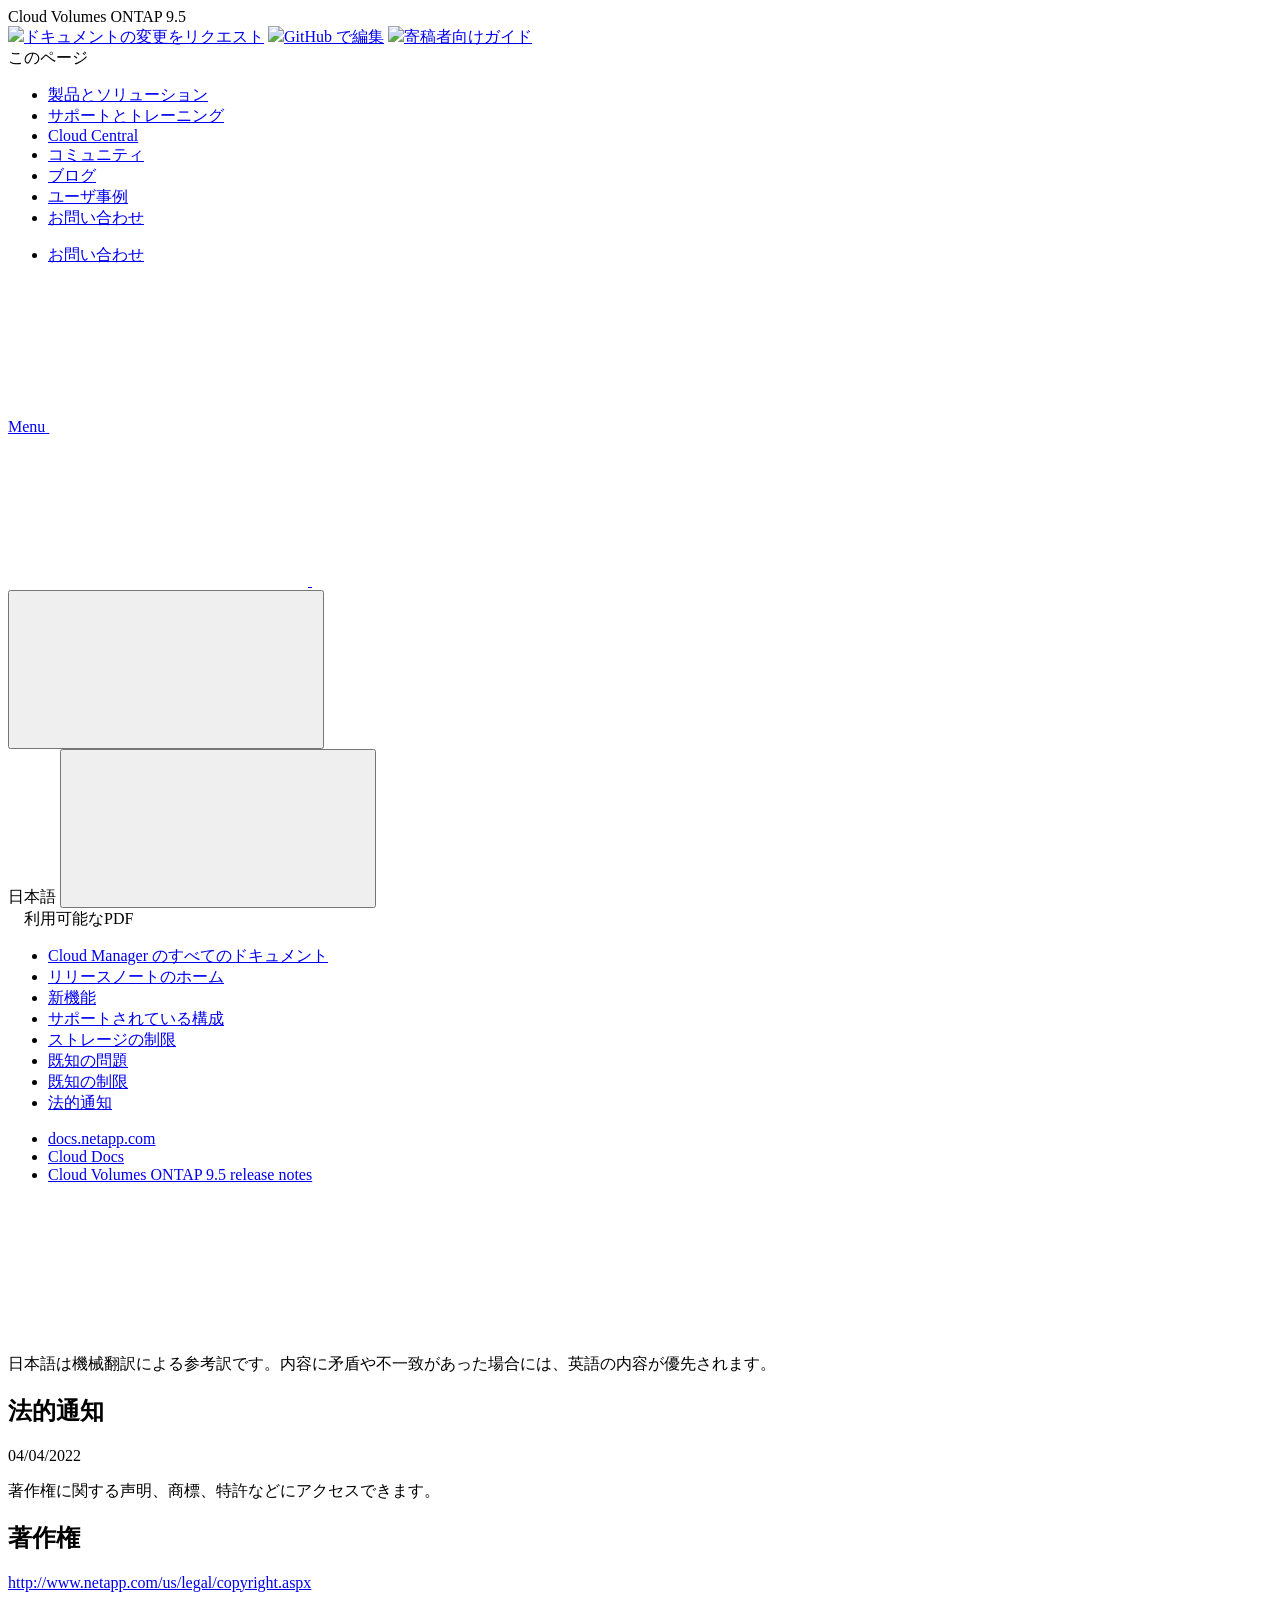
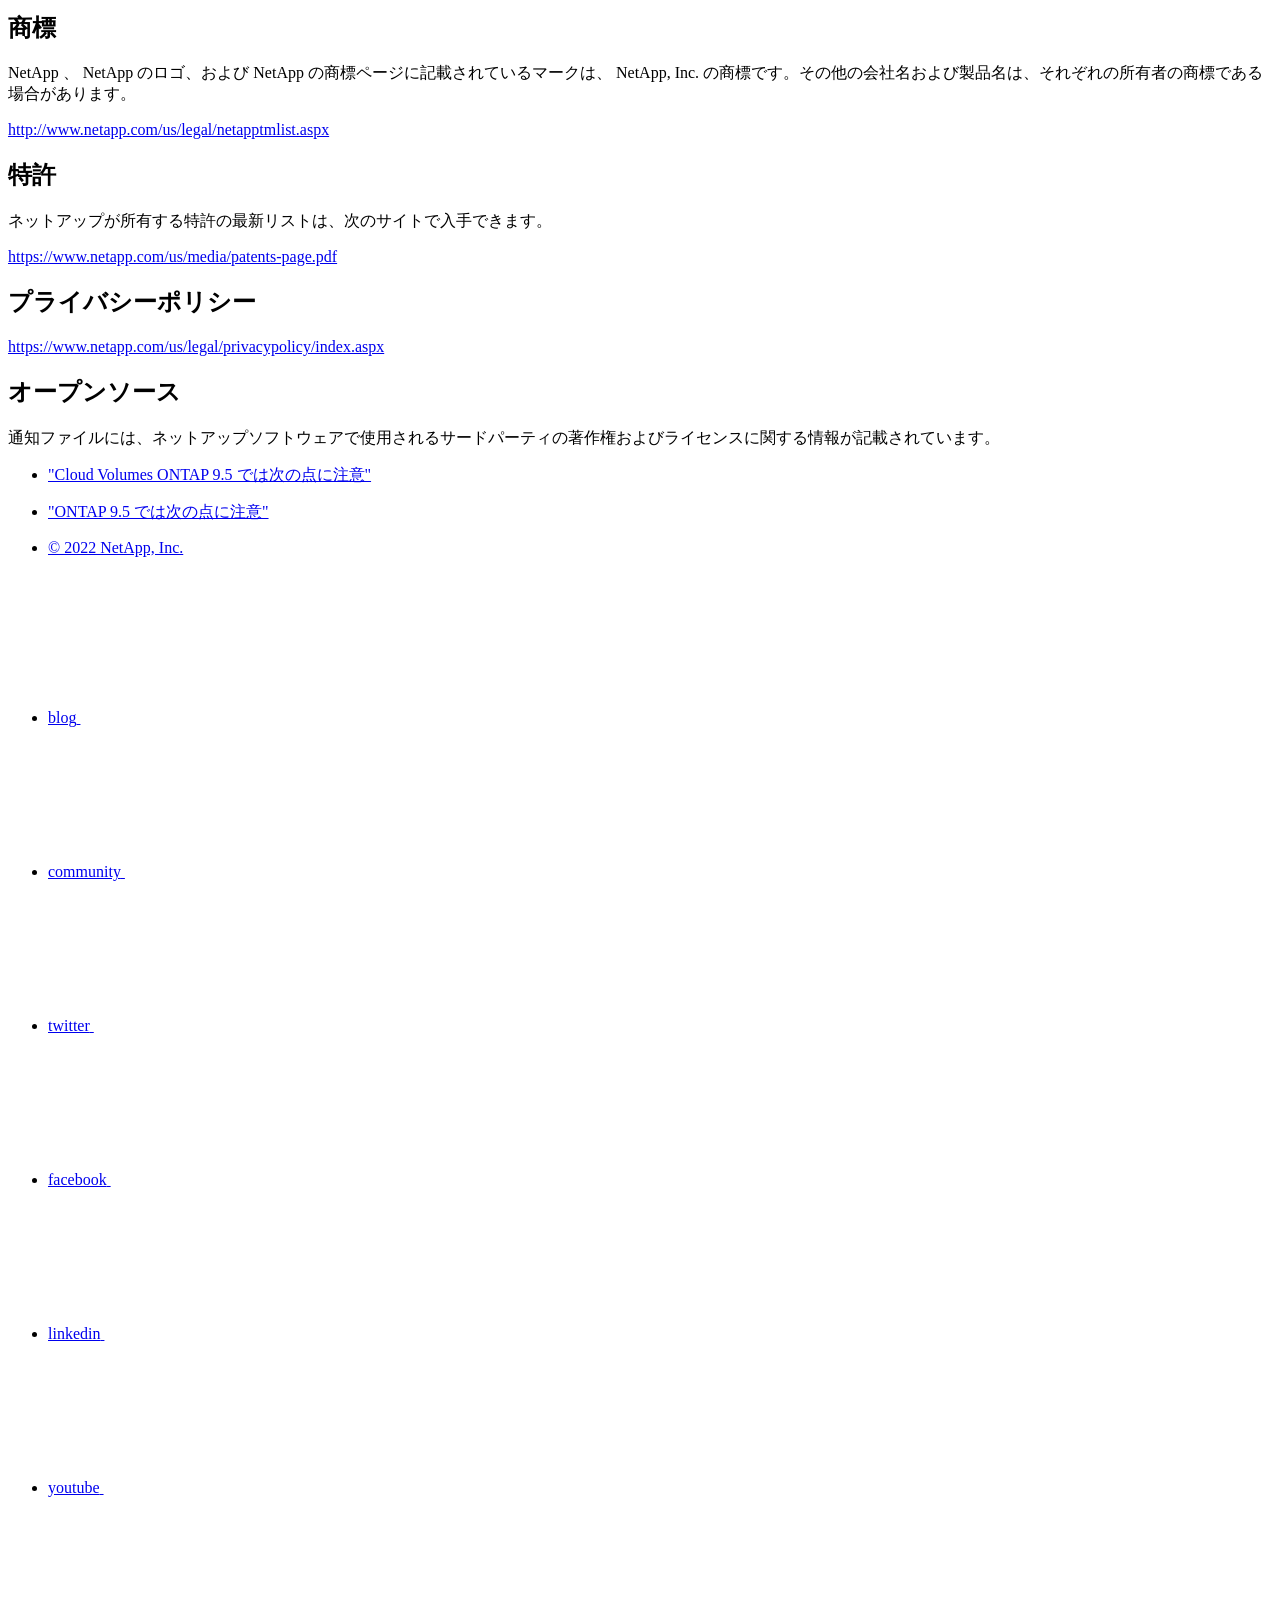
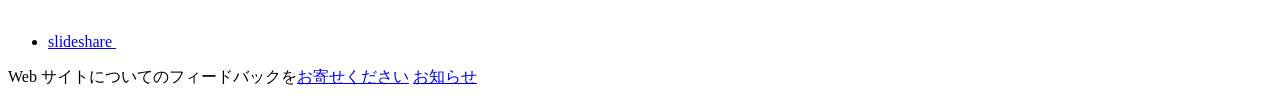
==== legal-notices.html @ 0a70a659 "Deploying to gh-pages from  @ 8de5ab2df978aa7124eedd43814b34535f7b86a1 🚀" ====
<!DOCTYPE html>
<html lang="ja">
  <head class="at-element-marker">
  <title>法的通知 | NetApp Documentation</title>
  <meta charset="utf-8">
  <meta http-equiv="x-ua-compatible" content="ie=edge,chrome=1">
  <meta http-equiv="language" content="en">
  <meta name="viewport" content="width=device-width, initial-scale=1">
  <meta property="og:title" content="法的通知 | NetApp Documentation" />
	<meta property="og:type" content="website" />
	<meta property="og:url" content="https://docs.netapp.com/ja-jp/cloud-volumes-ontap-95-relnotes/legal-notices.html" />
	<meta property="og:description" content="著作権に関する声明、商標、特許などにアクセスできます。" />
  <meta property="og:image" content="https://docs.netapp.com/ja-jp/cloud-volumes-ontap-95-relnotes/images/logo-tophat-social.png" />
  <meta property="og:image:alt" content="NetApp Logo" />
  <meta name="format-detection" content="telephone=no">
  <meta http-equiv="Content-Type" content="text/html; charset=utf-8">
  <meta http-equiv="encoding" content="utf-8">
  <meta http-equiv="nss-type" content="Product Documentation"/>
  <meta http-equiv="nss-subtype" content="User Guide"/><meta name="description" content="著作権に関する声明、商標、特許などにアクセスできます。">
  <meta name="keywords" content=" copyrights, notice, trademarks, patents, privacy, open source"><!-- Icons -->
  <link rel="icon" href="/ja-jp/cloud-volumes-ontap-95-relnotes/images/favicon.ico" type="image/x-icon">

  <!-- RSS Feed --><link rel="alternate" type="application/rss+xml" title="NetApp Documentation" href="/ja-jp/cloud-volumes-ontap-95-relnotes/feed.xml"><!-- CSS Definitions: NetApp CSS should be defined after generic css -->

  <!-- Elastic Search -->
  <link rel="stylesheet" href="//cdn.jsdelivr.net/searchkit/0.10.0/theme.css">

  <!-- Controls AsciiDoctor Admonition Blocks -->
  <link rel="stylesheet" type="text/css" href="/ja-jp/cloud-volumes-ontap-95-relnotes/css/font-awesome.min.css">

  <!-- Controls the shadow effect for search dropdown menu -->
  <link rel="stylesheet" href="/ja-jp/cloud-volumes-ontap-95-relnotes/css/boxshadowproperties.css">

  <!-- NetApp CSS controls the technical content -->
  <link rel="stylesheet" type="text/css" href="/ja-jp/cloud-volumes-ontap-95-relnotes/css/netapp.css">

  <!-- WWW CSS Content -->
  <link rel="stylesheet" type="text/css" href="/ja-jp/cloud-volumes-ontap-95-relnotes/css/www-luci-dotcom.min.css">
  <link rel="stylesheet" type="text/css" href="/ja-jp/cloud-volumes-ontap-95-relnotes/css/www-netapp-dotcom.css">
  <link rel="stylesheet" href="/ja-jp/cloud-volumes-ontap-95-relnotes/css/www-netapp-library-critical.min.css" media="all" >
  <link rel="stylesheet" href="/ja-jp/cloud-volumes-ontap-95-relnotes/css/www-netapp-library-non-critical.min.css" as="style" onload="this.onload=null;this.rel='stylesheet'">
  <link rel="stylesheet" href="/ja-jp/cloud-volumes-ontap-95-relnotes/css/www-netapp-library-global-header-footer.min.css">

  <!-- NetApp IE Customizations -->
  <link rel="stylesheet" href='/ja-jp/cloud-volumes-ontap-95-relnotes/css/na-utility.css' type='text/css'>
  <link rel="stylesheet" href='/ja-jp/cloud-volumes-ontap-95-relnotes/css/na-sidebar.css' type='text/css'>
  <link rel='stylesheet' href='/ja-jp/cloud-volumes-ontap-95-relnotes/css/clouddocs.css' type='text/css'>
  <link rel='stylesheet' href='/ja-jp/cloud-volumes-ontap-95-relnotes/css/na-pagenav.css' type='text/css'>

  
  <link rel="stylesheet" href="/ja-jp/cloud-volumes-ontap-95-relnotes/css/landing-page.css" type="text/css">
  <link rel="stylesheet" href="/ja-jp/cloud-volumes-ontap-95-relnotes/css/tabbed-blocks.css" type="text/css">
  <link rel='stylesheet' href='/ja-jp/cloud-volumes-ontap-95-relnotes/css/na-feature.css' type='text/css'><script src="https://cdnjs.cloudflare.com/ajax/libs/jquery/2.1.4/jquery.min.js"></script>
  <script src="https://cdnjs.cloudflare.com/ajax/libs/jquery-cookie/1.4.1/jquery.cookie.min.js"></script>

  <!-- Used for Product Family Page Sidebar Visibility --><link rel="stylesheet" href='/ja-jp/cloud-volumes-ontap-95-relnotes/css/product-family.css' type="text/css">
  <script src='/ja-jp/cloud-volumes-ontap-95-relnotes/js/product-family.js'></script><!-- Used to import Promise for IE. Required for SearchKit -->
  <script src="https://cdnjs.cloudflare.com/ajax/libs/bluebird/3.3.5/bluebird.min.js"></script><script src='/ja-jp/cloud-volumes-ontap-95-relnotes/js/na-search.js'></script><script src='/ja-jp/cloud-volumes-ontap-95-relnotes/js/na-pagenav.js'></script><link rel='stylesheet' href='/ja-jp/cloud-volumes-ontap-95-relnotes/css/prism.css' type='text/css'>
  <link rel='stylesheet' href='/ja-jp/cloud-volumes-ontap-95-relnotes/css/prism-netapp.css' type='text/css'>


  <script src='/ja-jp/cloud-volumes-ontap-95-relnotes/js/na-utility.js'></script>
  <script src='/ja-jp/cloud-volumes-ontap-95-relnotes/js/clouddocs.js'></script>
  <script>
  if (document.location.hostname === "docs.netapp.com") {
    var head = document.getElementsByTagName('head')[0];
    var adobe = document.createElement("script");
    adobe.type = "text/javascript";
    adobe.src = "//assets.adobedtm.com/60287eadf1ee/c284da483c83/launch-e9ff3acac59f.min.js";
    head.appendChild(adobe);
  }
  </script>
  <script src='/ja-jp/cloud-volumes-ontap-95-relnotes/js/jquery.navgoco.min.js'></script>
  <script src="https://maxcdn.bootstrapcdn.com/bootstrap/3.3.7/js/bootstrap.min.js" integrity="sha384-Tc5IQib027qvyjSMfHjOMaLkfuWVxZxUPnCJA7l2mCWNIpG9mGCD8wGNIcPD7Txa" crossorigin="anonymous"></script>
  <script src='/ja-jp/cloud-volumes-ontap-95-relnotes/js/toc.js'></script>
  <script src='/ja-jp/cloud-volumes-ontap-95-relnotes/js/customscripts.js'></script><script>
      $(document).ready(function() {
          
          var collapseOnInit = true;
          

          var navSettings = {
              "caretHtml": '',
              "accordion": collapseOnInit,
              "openClass": 'active', // open
              "save": false, // leave false or nav highlighting doesn't work right
              "cookie": {
                  "name": 'navgoco',
                  "expires": false,
                  "path": '/'
              },
              "slide": {
                  "duration": 400,
                  "easing": 'swing'
              }
          };

          // Initialize navgoco with default options
          $("#mysidebar").navgoco(navSettings);
          

          $("#collapseAll").click(function(e) {
              e.preventDefault();
              $("#mysidebar").navgoco('toggle', false);
          });

          $("#expandAll").click(function(e) {
              e.preventDefault();
              $("#mysidebar").navgoco('toggle', true);
          });

      });

  </script>
  <script>
      $(document).ready(function() {
          $("#tg-sb-link").click(function() {
              $("#tg-sb-sidebar").toggle();
              $("#tg-sb-content").toggleClass('col-md-9');
              $("#tg-sb-content").toggleClass('col-md-12');
              $("#tg-sb-icon").toggleClass('fa-toggle-on');
              $("#tg-sb-icon").toggleClass('fa-toggle-off');
          });
      });
  </script><script async src="https://www.googletagmanager.com/gtag/js?id=UA-81697994-3"></script>
  <script>
  if (document.location.hostname === "docs.netapp.com") {
    window.dataLayer = window.dataLayer || [];
    function gtag(){dataLayer.push(arguments);}
    gtag('js', new Date());
    gtag('config', 'UA-81697994-3');
  }
  </script>
  <script src='/ja-jp/cloud-volumes-ontap-95-relnotes/js/version-dropdown.js'></script>
  <script src='/ja-jp/cloud-volumes-ontap-95-relnotes/js/FileSaver.min.js'></script>
  <script src='/ja-jp/cloud-volumes-ontap-95-relnotes/js/jszip-utils.min.js'></script>
  <script src='/ja-jp/cloud-volumes-ontap-95-relnotes/js/jszip.min.js'></script>
  <script src='/ja-jp/cloud-volumes-ontap-95-relnotes/js/pdf-ux.js'></script>
</head>


  <body class role="document">
    <div id="page" class="n-off-canvas-menu">
      <div class="n-off-canvas-menu__menu"><!--TODO: Add offcanvas code --></div>
      <div class="n-off-canvas-menu__content-wrap">
        <header class="site-header" id="banner">
  
  <!-- Start Page Toolbar -->
  <div class="page-nav-toolbar">
    <div id="version-dropdown"><div id="version-dropdown-ie-i18n">
  <div id="version-dropdown-ie-i18n-menu">
    <span class="ie-i18n-lang"><span class="version-title">Cloud Volumes ONTAP </span><span class="version">9.5</span></span>
    <span class="version-dropdown-caret"></span>
  </div>
  <div id="version-dropdown-n-property-navigation-bar__menu--language-selector" class="n-menu n-menu--v3 n-menu--is-active" style="display: none;">
    <div class="n-language-selector-menu">
      <ul class="n-menu__list">
        <li class="n-menu__list-column">
          <ul class="n-menu__list"><li class="n-menu__list-item n-menu__list-item--level-1"><a href="https://docs.netapp.com/ja-jp/cloud-volumes-ontap-95-relnotes/legal-notices.html" class="n-menu__header-text" target="_self">
                <span translate="no" class="notranslate"><span>Cloud Volumes ONTAP</span><span class="version"> 9.5</span></span>
              </a></li><li class="n-menu__list-item n-menu__list-item--level-1"><a href="https://docs.netapp.com/ja-jp/cloud-volumes-ontap-relnotes/legal-notices.html" class="n-menu__header-text" target="_self">
                <span translate="no" class="notranslate"><span>Cloud Volumes ONTAP</span><span class="version"> 9.10.1</span></span>
              </a></li><li class="n-menu__list-item n-menu__list-item--level-1"><a href="https://docs.netapp.com/ja-jp/cloud-volumes-ontap-9100-relnotes/legal-notices.html" class="n-menu__header-text" target="_self">
                <span translate="no" class="notranslate"><span>Cloud Volumes ONTAP</span><span class="version"> 9.10.0</span></span>
              </a></li><li class="n-menu__list-item n-menu__list-item--level-1"><a href="https://docs.netapp.com/ja-jp/cloud-volumes-ontap-991-relnotes/legal-notices.html" class="n-menu__header-text" target="_self">
                <span translate="no" class="notranslate"><span>Cloud Volumes ONTAP</span><span class="version"> 9.9.1</span></span>
              </a></li><li class="n-menu__list-item n-menu__list-item--level-1"><a href="https://docs.netapp.com/ja-jp/cloud-volumes-ontap-990-relnotes/legal-notices.html" class="n-menu__header-text" target="_self">
                <span translate="no" class="notranslate"><span>Cloud Volumes ONTAP</span><span class="version"> 9.9.0</span></span>
              </a></li><li class="n-menu__list-item n-menu__list-item--level-1"><a href="https://docs.netapp.com/ja-jp/cloud-volumes-ontap-98-relnotes/legal-notices.html" class="n-menu__header-text" target="_self">
                <span translate="no" class="notranslate"><span>Cloud Volumes ONTAP</span><span class="version"> 9.8</span></span>
              </a></li><li class="n-menu__list-item n-menu__list-item--level-1"><a href="https://docs.netapp.com/ja-jp/cloud-volumes-ontap-97-relnotes/legal-notices.html" class="n-menu__header-text" target="_self">
                <span translate="no" class="notranslate"><span>Cloud Volumes ONTAP</span><span class="version"> 9.7</span></span>
              </a></li><li class="n-menu__list-item n-menu__list-item--level-1"><a href="https://docs.netapp.com/ja-jp/cloud-volumes-ontap-96-relnotes/legal-notices.html" class="n-menu__header-text" target="_self">
                <span translate="no" class="notranslate"><span>Cloud Volumes ONTAP</span><span class="version"> 9.6</span></span>
              </a></li><li class="n-menu__list-item n-menu__list-item--level-1"><a href="https://docs.netapp.com/ja-jp/cloud-volumes-ontap-94-relnotes/legal-notices.html" class="n-menu__header-text" target="_self">
                <span translate="no" class="notranslate"><span>Cloud Volumes ONTAP</span><span class="version"> 9.4</span></span>
              </a></li><li class="n-menu__list-item n-menu__list-item--level-1"><a href="https://docs.netapp.com/ja-jp/cloud-volumes-ontap-93-relnotes/legal-notices.html" class="n-menu__header-text" target="_self">
                <span translate="no" class="notranslate"><span>ONTAP クラウド</span><span class="version"> 9.3</span></span>
              </a></li></ul>
        </li>
      </ul>
    </div>
  </div>
</div></div>
    <div class="page-nav-contribute"  >
      <a target="_blank" href="https://github.com/NetAppDocs/cloud-volumes-ontap-95-relnotes/issues/new?body=Page%3A%20[法的通知](https://docs.netapp.com/ja-jp/cloud-volumes-ontap-95-relnotes/legal-notices.html)" class="page-nav-contribute-link" role="button"><img src="/ja-jp/cloud-volumes-ontap-95-relnotes/images/discuss-sm.svg" class="github-icon" />ドキュメントの変更をリクエスト</a>
      <a target="_blank" href="https://github.com/NetAppDocs/cloud-volumes-ontap-95-relnotes/blob/main/legal-notices.adoc" class="page-nav-contribute-link" role="button"><img src="/ja-jp/cloud-volumes-ontap-95-relnotes/images/edit-sm.svg" class="github-icon" />GitHub で編集</a>
      <a target="_blank" href="https://docs.netapp.com/us-en/contribute/" class="page-nav-contribute-link"  ><img src="/ja-jp/cloud-volumes-ontap-95-relnotes/images/article-sm.svg" class="github-icon" />寄稿者向けガイド</a>
    </div>
    <div class="page-nav-container">
      <nav class="page-nav-fixed">
        <div class="page-nav-title">このページ</div>
        <div class="page-nav-links">
          <ul class="page-nav-inner" id="page-menu"></ul>
        </div>
      </nav>
    </div>
  </div>
  
  <!-- Start top_hat -->
  <div class="n-top-hat">
    <div class="n-container">
      <div class="n-top-hat__cross-property-nav">
        <ul class="n-top-hat__list">
          <li class="n-top-hat__list-item">
            <a href="https://www.netapp.com/products-a-z/" class="n-top-hat__link">製品とソリューション</a>
          </li>
          <li class="n-top-hat__list-item">
            <a href="https://www.netapp.com/support-and-training/netapp-university/" class="n-top-hat__link">サポートとトレーニング</a>
          </li>
          <li class="n-top-hat__list-item">
            <a href="https://cloud.netapp.com" class="n-top-hat__link">Cloud Central</a>
          </li>
          <li class="n-top-hat__list-item">
            <a href="https://community.netapp.com/" class="n-top-hat__link">コミュニティ</a>
          </li>
          <li class="n-top-hat__list-item">
            <a href="https://blog.netapp.com/" class="n-top-hat__link">ブログ</a>
          </li>
          <li class="n-top-hat__list-item">
            <a href="https://customers.netapp.com/en/" class="n-top-hat__link">ユーザ事例</a>
          </li>
          <li class="n-top-hat__list-item">
            <a href="https://www.netapp.com/us/contact-us/index.aspx" target="_self" class="n-top-hat__link" data-ntap-ui="contact-us">お問い合わせ</a>
          </li>
        </ul>
      </div>
      <div class="n-top-hat__utils">
        <ul class="n-top-hat__list">
          <li class="n-top-hat__list-item">
            <a href="https://www.netapp.com/us/contact-us/index.aspx" target="_self" class="n-top-hat__link" data-ntap-ui="contact-us">お問い合わせ</a>
          </li>
        </ul>
      </div>
    </div>
  </div>
  <!-- End top_hat -->

  <!-- Start property bar -->
  <style>
    .n-property-navigation-bar__menus--desktop-experience .n-menu--mega__default-content__heading span {
    color: #34B0FF;
    }
  </style>
  <div class="n-property-bar " data-ntap-ui="sticky-nav">
    <div class="n-property-bar__inner-wrap">
      <div class="n-property-bar__menu-toggle">
        <a href="#" class="n-property-bar__menu-toggle-link">
          <span class="n-property-bar__menu-toggle-text">Menu</span>
          <svg class="n-icon-bars n-property-bar__menu-toggle-icon" aria-labelledby="title">
            <title>bars</title>
            <use xlink:href="/ja-jp/cloud-volumes-ontap-95-relnotes/common/svg/sprite.svg#bars"></use>
          </svg>
        </a>
      </div>
      <div class="n-property-bar__property-mark ">
        <a href="https://www.netapp.com" class="n-property-bar__property-link">
          <div class="n-property-bar__logo">
            <svg class="n-icon-netapp-mark n-icon-netapp-mark n-property-bar__netapp-mark-icon" aria-labelledby="title">
              <title>netapp-mark</title>
              <use xlink:href="/ja-jp/cloud-volumes-ontap-95-relnotes/common/svg/sprite.svg#netapp-mark"></use>
            </svg>
            <svg class="n-icon-netapp-logo n-property-bar__logo-svg" aria-labelledby="title">
              <title>netapp-logo</title>
              <use xlink:href="/ja-jp/cloud-volumes-ontap-95-relnotes/common/svg/sprite.svg#netapp-logo"></use>
            </svg>
          </div>
        </a>
      </div>

      
      <div class="search-property-bar">
        <div id="search-demo-container" class="searchbox n-property-bar__search">
          <div id="react-search" 
          data-search-html="/ja-jp/cloud-volumes-ontap-95-relnotes/search.html"
          data-type="widget" 
          data-placeholder="ドキュメントを検索" 
          data-no-results-found="{query}に該当する結果はありません" 
          data-did-you-mean="{suggestion} を検索" 
          data-no-results-found-did-you-mean="{query} に該当する結果はありません。{suggestion} の間違いではありませんか?" 
          data-results-found="{hitCount} 件見つかりました"  
          data-sk-es-pf-indexes=""></div>
          <button class="n-property-bar__search-toggle-button" type="button">
            <svg class="n-icon-search n-property-bar__search-toggle-button-icon" aria-labelledby="title">
              <title>search</title>
              <use xmlns:xlink="http://www.w3.org/1999/xlink" xlink:href="/ja-jp/cloud-volumes-ontap-95-relnotes/common/svg/sprite.svg#search"></use>
            </svg>
          </button>
        </div>
      </div>
      
    </div>
  </div>
  <div class="n-property-bar__toolbar">
    <!-- Start Language Selector --><div id="ie-i18n" class="n-property-bar__lang-selector">
      <div id="ie-i18n-menu">
      <span class="ie-i18n-lang">日本語</span>
        <button class="ie-i18n-icon-container" type="button">
          <svg class="n-globe__icon" aria-labelledby="title">
            <title>globe</title>
            <use xmlns:xlink="http://www.w3.org/1999/xlink" xlink:href="/ja-jp/cloud-volumes-ontap-95-relnotes/common/svg/sprite.svg#globe"></use>
          </svg>
        </button>
      </div>
      <div id="n-property-navigation-bar__menu--language-selector" class="ie-i18n-results-container n-menu n-menu--v3 n-menu--is-active" style="display: none;">
        <div class="n-language-selector-menu">
          <ul class="n-menu__list">
            <li class="n-menu__list-column">
              <ul class="n-menu__list"><li class="n-menu__list-item n-menu__list-item--level-1">
                  <a href="https://docs.netapp.com/ja-jp/cloud-volumes-ontap-95-relnotes/legal-notices.html" class="n-menu__header-text"><span translate="no" class="notranslate">日本語</span></a>
                </li><li class="n-menu__list-item n-menu__list-item--level-1">
                  <a href="https://docs.netapp.com/us-en/cloud-volumes-ontap-95-relnotes/legal-notices.html" class="n-menu__header-text"><span translate="no" class="notranslate">English</span></a>
                </li><li class="n-menu__list-item n-menu__list-item--level-1">
                  <a href="https://docs.netapp.com/zh-cn/cloud-volumes-ontap-95-relnotes/legal-notices.html" class="n-menu__header-text"><span translate="no" class="notranslate">简体中文</span></a>
                </li><li class="n-menu__list-item n-menu__list-item--level-1">
                  <a href="https://docs.netapp.com/ko-kr/cloud-volumes-ontap-95-relnotes/legal-notices.html" class="n-menu__header-text"><span translate="no" class="notranslate">한국어</span></a>
                </li></ul>
            </li>
          </ul>
        </div>
      </div>
    </div><!-- End Language Selector -->

    <div class="n-property-bar__cta"></div>
  </div>
  <script>
    $(function(){
        var currentLocalization = $('html').attr('lang');

        var localizationsDictionary = {
            "en-CA" : "https://www.netapp.com/search/index.aspx?for_cr=canada&",
            "en-IN" : "https://www.netapp.com/search/index.aspx?for_cr=india&",
            "nl-NL" : "https://www.netapp.com/search/index.aspx?for_cr=netherlands&",
            "ru-RU" : "https://www.netapp.com/search/index.aspx?for_cr=russia&",
            "sv-SE" : "https://www.netapp.com/search/index.aspx?for_cr=sweden&",
            "it-IT" : "https://www.netapp.com/search/index.aspx?for_cr=italy&",
            "he-IL" : "https://www.netapp.com/search/index.aspx?for_cr=israel&",
            "ko-KR" : "https://www.netapp.com/search/index.aspx?for_cr=korea&",
            "zh-TW" : "https://www.netapp.com/search/index.aspx?for_cr=taiwan&",
            "en-GB" : "https://www.netapp.com/search/index.aspx?for_cr=unitedkingdom&",
            "en-SG" : "https://www.netapp.com/search/index.aspx?for_cr=asean&",
            "en-AU" : "https://www.netapp.com/search/index.aspx?for_cr=australia&",
            "pt-BR" : "https://www.netapp.com/search/index.aspx?for_cr=brasil&",
            "de-CH" : "https://www.netapp.com/search/index.aspx?for_cr=switzerland&",
            "es-MX" : "https://www.netapp.com/search/index.aspx?for_cr=mexico&"
        };

        if($('html').hasClass('ntap-whitelisted') && localizationsDictionary.hasOwnProperty(currentLocalization)) {
            $('.n-property-bar__property-link').attr('href', '/');
        }
    });
  </script>
  <!-- End property bar -->
</header>


        <main id="n-main-content" class="n-main-content">
          <!-- Start Documentation Content -->
<div class="ie-main">
  <!-- Sidebar Column -->
  
  <div class="col-md-3" id="sidebar-height">
      <div class="n-pdf-header">
  <a id="toggleButtonPdf" class="n-pdf-button" type="button">
    <img src="/ja-jp/cloud-volumes-ontap-95-relnotes/images/pdf.png" width="16" height="16"/>利用可能なPDF<span>
    </span>
  </a>
</div>
<div class="n-pdf-body-container">
  <ul id="toggleContainerPdf" class="n-pdf-body" style="display:none;"><li class="pdf-ux-container">
        <a target="_blank" href="/ja-jp/cloud-volumes-ontap-95-relnotes/pdfs/fullsite-sidebar/Cloud_Volumes_ONTAP_9_5_リリースノート.pdf" >
          <img src="/ja-jp/cloud-volumes-ontap-95-relnotes/images/pdf.png" width="16" height="16"/>このドキュメントサイトのPDF</a>














    <ul class="subfolders" style="display:none;"><li class="active pdf-hide">
  <a target="_blank" href="/ja-jp/cloud-volumes-ontap-95-relnotes/pdfs/pages/legal-notices.pdf" >
    <img src="/ja-jp/cloud-volumes-ontap-95-relnotes/images/pdf.png" width="16" height="16"/>
    PDF of this page
  </a>
</li>

</ul>
  


</li></ul>
  <div class="zip-pdf-link-container" style="display: none;">   
    <a href="#" id="zipPdf">
      <img src="/ja-jp/cloud-volumes-ontap-95-relnotes/images/pdf-zip.png" width="16" height="16"/>
      <pre>個別のPDFドキュメントのコレクション<span class="zip-size"></span></pre>
    </a><div id="zip-link-popup" class="hide">
    <div class="inner-modal">
        <div class="downloading-progress">
            <div class="spinner"></div>
            <h1>Creating your file...</h1>
            <div>This may take a few minutes. Thanks for your patience.</div>
            <button class="cancel-download-btn" type="button">Cancel</button>
        </div>
        <div class="download-complete hide">
            <div class="done-icon">
                <svg xmlns="http://www.w3.org/2000/svg" width="24" height="24" viewBox="0 0 24 24"><path d="M20.285 2l-11.285 11.567-5.286-5.011-3.714 3.716 9 8.728 15-15.285z"/></svg>
            </div>
            <div>Your file is ready</div>
            <button class="cancel-download-btn" type="button">OK</button>
        </div>
    </div>
</div>
<script>
    $(".cancel-download-btn").click(function(){
        $("#zip-link-popup").addClass("hide");
        $("#zip-link-popup .downloading-progress").removeClass("hide");
        $("#zip-link-popup .download-complete").addClass("hide");
    });
</script></div>
</div>
<script>
  $("#toggleContainerPdf li.active:last-child").parents('ul.subfolders').toggle('display');
  $("#toggleButtonPdf").click(function () {
    $("#toggleContainerPdf").toggle('display');
    $(".n-pdf-body-container .zip-pdf-link-container").toggle('display');
  });
</script><div class="sidebar-nav-container">
  <ul id="mysidebar" class="nav"><li class=" "><a class="na-navbar-padding" href="https://docs.netapp.com/us-en/cloud-manager-family">
        Cloud Manager のすべてのドキュメント
      </a></li><li class=" "><a class="na-navbar-padding" href="/ja-jp/cloud-volumes-ontap-95-relnotes/index.html">
        リリースノートのホーム
      </a></li><li class=" "><a class="na-navbar-padding" href="/ja-jp/cloud-volumes-ontap-95-relnotes/reference-new.html">
        新機能
      </a></li><li class=" "><a class="na-navbar-padding" href="/ja-jp/cloud-volumes-ontap-95-relnotes/reference-supported-configs.html">
        サポートされている構成
      </a></li><li class=" "><a class="na-navbar-padding" href="/ja-jp/cloud-volumes-ontap-95-relnotes/reference-storage-limits.html">
        ストレージの制限
      </a></li><li class=" "><a class="na-navbar-padding" href="/ja-jp/cloud-volumes-ontap-95-relnotes/reference-issues.html">
        既知の問題
      </a></li><li class=" "><a class="na-navbar-padding" href="/ja-jp/cloud-volumes-ontap-95-relnotes/reference-limitations.html">
        既知の制限
      </a></li><li class="  active "><a class="na-navbar-padding" href="/ja-jp/cloud-volumes-ontap-95-relnotes/legal-notices.html">
        法的通知
      </a></li></ul>
</div>
<script>
  window.onscroll = () => {
    const value = -40 - (document.body.scrollHeight - (window.innerHeight + document.scrollingElement.scrollTop));
    
    document.getElementById("sidebar-height").style.bottom = Math.max(0,value) + "px";
};
</script>
<!-- this highlights the active parent class in the navgoco sidebar. this is critical so that the parent expands when you're viewing a page. This must appear below the sidebar code above. Otherwise, if placed inside customscripts.js, the script runs before the sidebar code runs and the class never gets inserted.-->
<script>$("li.active").parents('li').toggleClass("active");</script>

  </div>
  

  <div class="ie-content-pane n-doc__component-detail-content n-doc__component-detail-content--show-code">
    <!-- Begin of page container --><article class="page-content">
      <div class="ie-utility">
  <div class="ie-menu">
    <div class="n-breadcrumb">
      <ul class="n-breadcrumb__list">
        <li class="n-breadcrumb__list-item">
          <a href="https://docs.netapp.com">docs.netapp.com</a>
        </li>
        
        <li class="n-breadcrumb__list-item">
          <a href="https://docs.netapp.com/ja-jp/cloud/">Cloud Docs</a>
        </li>
        

        

        <li class="n-breadcrumb__list-item">
          <a href="/ja-jp/cloud-volumes-ontap-95-relnotes/">Cloud&nbsp;Volumes&nbsp;ONTAP&nbsp;9.5&nbsp;release&nbsp;notes</a>
        </li>

      </ul>
    </div>
    <div style="clear: both"></div><!-- Main needs to have height -->
  </div>
</div>

      <div class="ie-nmt-disclaimer">
  <span>
    <div class="ie-nmt-disclaimer-container">
      <div class="ie-nmt-disclaimer-icon">
        <svg class="luci-icon" aria-hidden="true">
          <use xlink:href="/ja-jp/cloud-volumes-ontap-95-relnotes/common/svg/sprite.svg#circle-info">
        </svg>
      </div>
      <div class="ie-nmt-disclaimer-content">
        <span> 日本語は機械翻訳による参考訳です。内容に矛盾や不一致があった場合には、英語の内容が優先されます。 </span>
      </div>
      <div style="clear:both;"></div>
    </div>
  </span>
</div><div class="n-doc__component-detail-heading-wrap">
  <h1 class="n-doc__component-detail-heading">法的通知</h1>
</div>


<p class="page-details">
  
    
    <time datetime="2022-04-04 03:08:10 +0000">04/04/2022</time>
    
  


</p>

<div id="preamble">
<div class="sectionbody">
<div class="paragraph lead">
<p>著作権に関する声明、商標、特許などにアクセスできます。</p>
</div>
</div>
</div>
<div class="sect1">
<h2 id="著作権">著作権</h2>
<div class="sectionbody">
<div class="paragraph">
<p><a href="http://www.netapp.com/us/legal/copyright.aspx" class="bare">http://www.netapp.com/us/legal/copyright.aspx</a></p>
</div>
</div>
</div>
<div class="sect1">
<h2 id="商標">商標</h2>
<div class="sectionbody">
<div class="paragraph">
<p>NetApp 、 NetApp のロゴ、および NetApp の商標ページに記載されているマークは、 NetApp, Inc. の商標です。その他の会社名および製品名は、それぞれの所有者の商標である場合があります。</p>
</div>
<div class="paragraph">
<p><a href="http://www.netapp.com/us/legal/netapptmlist.aspx" class="bare">http://www.netapp.com/us/legal/netapptmlist.aspx</a></p>
</div>
</div>
</div>
<div class="sect1">
<h2 id="特許">特許</h2>
<div class="sectionbody">
<div class="paragraph">
<p>ネットアップが所有する特許の最新リストは、次のサイトで入手できます。</p>
</div>
<div class="paragraph">
<p><a href="https://www.netapp.com/us/media/patents-page.pdf" class="bare">https://www.netapp.com/us/media/patents-page.pdf</a></p>
</div>
</div>
</div>
<div class="sect1">
<h2 id="プライバシーポリシー">プライバシーポリシー</h2>
<div class="sectionbody">
<div class="paragraph">
<p><a href="https://www.netapp.com/us/legal/privacypolicy/index.aspx" class="bare">https://www.netapp.com/us/legal/privacypolicy/index.aspx</a></p>
</div>
</div>
</div>
<div class="sect1">
<h2 id="オープンソース">オープンソース</h2>
<div class="sectionbody">
<div class="paragraph">
<p>通知ファイルには、ネットアップソフトウェアで使用されるサードパーティの著作権およびライセンスに関する情報が記載されています。</p>
</div>
<div class="ulist">
<ul>
<li>
<p><a href="media/notice_cloud_volumes_ontap_9.5.pdf" target="_blank" rel="noopener">"Cloud Volumes ONTAP 9.5 では次の点に注意"</a></p>
</li>
<li>
<p><a href="https://library.netapp.com/ecm/ecm_download_file/ECMLP2850702" target="_blank" rel="noopener">"ONTAP 9.5 では次の点に注意"</a></p>
</li>
</ul>
</div>
</div>
</div>

    </article>
    <!-- Page Container -->
  </div>

  <div style="clear: both"></div><!-- Main needs to have height --></div>

        </main>

        <footer class="n-footer">
  <div class="n-footer__bottom">
    <div class="n-container">
      <div class="n-footer__bottom-left">

        <div class="n-footer__copyright">
          <ul class="n-footer__copyright-list">
            <li class="n-footer__copyright-link">
            <a href="https://www.netapp.com/us/legal/copyright.aspx">© 2022 NetApp, Inc.</a>
            </li>

</ul>
</div>
<div class="n-footer__social-links">
<ul class="n-footer__social-link-list">
<li class="n-footer__social-link-list-item">
<a class="n-footer__social-link" data-ntap-social="follow-blog" href="https://blog.netapp.com" target="_blank" title="blog" alt="blog">
<span class="n-footer__social-link-text">blog</span>
<svg class="n-icon-blog n-footer__social-link-icon" aria-labelledby="title">
  <title>blog@</title>
  <use xmlns:xlink="http://www.w3.org/1999/xlink" xlink:href="/ja-jp/cloud-volumes-ontap-95-relnotes/common/svg/sprite.svg#blog"></use>
</svg>

</a>
</li>
<li class="n-footer__social-link-list-item">
<a class="n-footer__social-link" data-ntap-social="follow-community" href="https://community.netapp.com/" target="_blank" title="community" alt="community">
<span class="n-footer__social-link-text">community</span>
<svg class="n-icon-community n-footer__social-link-icon" aria-labelledby="title">
<title>community@</title>
<use xmlns:xlink="http://www.w3.org/1999/xlink" xlink:href="/ja-jp/cloud-volumes-ontap-95-relnotes/common/svg/sprite.svg#comments"></use>
</svg>

</a>
</li>
<li class="n-footer__social-link-list-item">
<a class="n-footer__social-link" data-ntap-social="follow-twitter" href="https://twitter.com/netapp" target="_blank" title="twitter" alt="twitter">
<span class="n-footer__social-link-text">twitter</span>
<svg class="n-icon-twitter n-footer__social-link-icon" aria-labelledby="title">
<title>twitter@</title>
<use xmlns:xlink="http://www.w3.org/1999/xlink" xlink:href="/ja-jp/cloud-volumes-ontap-95-relnotes/common/svg/sprite.svg#twitter"></use>
</svg>

</a>
</li>
<li class="n-footer__social-link-list-item">
<a class="n-footer__social-link" data-ntap-social="follow-facebook" href="https://www.facebook.com/NetApp" target="_blank" title="facebook" alt="facebook">
<span class="n-footer__social-link-text">facebook</span>
<svg class="n-icon-facebook n-footer__social-link-icon" aria-labelledby="title">
<title>facebook@</title>
<use xmlns:xlink="http://www.w3.org/1999/xlink" xlink:href="/ja-jp/cloud-volumes-ontap-95-relnotes/common/svg/sprite.svg#facebook"></use>
</svg>

</a>
</li>
<li class="n-footer__social-link-list-item">
<a class="n-footer__social-link" data-ntap-social="follow-linkedin" href="https://www.linkedin.com/company/netapp" target="_blank" title="linkedin" alt="linkedin">
<span class="n-footer__social-link-text">linkedin</span>
<svg class="n-icon-linkedin n-footer__social-link-icon" aria-labelledby="title">
<title>linkedin@</title>
<use xmlns:xlink="http://www.w3.org/1999/xlink" xlink:href="/ja-jp/cloud-volumes-ontap-95-relnotes/common/svg/sprite.svg#linkedin"></use>
</svg>

</a>
</li>
<li class="n-footer__social-link-list-item">
<a class="n-footer__social-link" data-ntap-social="follow-youtube" href="https://www.youtube.com/user/NetAppTV" target="_blank" title="youtube" alt="youtube">
<span class="n-footer__social-link-text">youtube</span>
<svg class="n-icon-youtube n-footer__social-link-icon" aria-labelledby="title">
<title>youtube@</title>
<use xmlns:xlink="http://www.w3.org/1999/xlink" xlink:href="/ja-jp/cloud-volumes-ontap-95-relnotes/common/svg/sprite.svg#youtube"></use>
</svg>

</a>
</li>
<li class="n-footer__social-link-list-item">
<a class="n-footer__social-link" data-ntap-social="follow-slideshare" href="https://www.slideshare.net/NetApp" target="_blank" title="slideshare" alt="slideshare">
<span class="n-footer__social-link-text">slideshare</span>
<svg class="n-icon-slideshare n-footer__social-link-icon" aria-labelledby="title">
<title>slideshare@</title>
<use xmlns:xlink="http://www.w3.org/1999/xlink" xlink:href="/ja-jp/cloud-volumes-ontap-95-relnotes/common/svg/sprite.svg#slideshare"></use>
</svg>

</a>
</li>
</ul>
</div>

</div>
<div class="n-footer__bottom-right">
  <p class="n-footer__fine-print">Web サイトについてのフィードバックを<a target="_self" href="javascript:netapp_mailto()" class="n-footer__copyright">お寄せください</a>
  <a href="https://docs.netapp.com/ja-jp/announcements/" class="n-footer__copyright">お知らせ</a>
  </p>
</div>
</div>
</div>
</footer>

      </div><!-- Elasticsearch JS -->
      <script type="text/javascript" src='/ja-jp/cloud-volumes-ontap-95-relnotes/js/bundle.js'></script>

      <!-- Syntax Highlighting -->
      <script type="text/javascript" src='/ja-jp/cloud-volumes-ontap-95-relnotes/js/prism.js'></script>
      <script type="text/javascript" src='/ja-jp/cloud-volumes-ontap-95-relnotes/js/prism-curl.js'></script>
    </div>
    <script>
      document.body.offsetWidth=1903;
      cookieLaw = {}
      cookieLaw.euCountry = "US";
      cookieLaw.invoke = function(){return false;}
    </script>
    <script src='/ja-jp/cloud-volumes-ontap-95-relnotes/js/www-ntap.js'></script>
    <script src='/ja-jp/cloud-volumes-ontap-95-relnotes/js/tabbed-blocks.js'></script>
  </body></html>
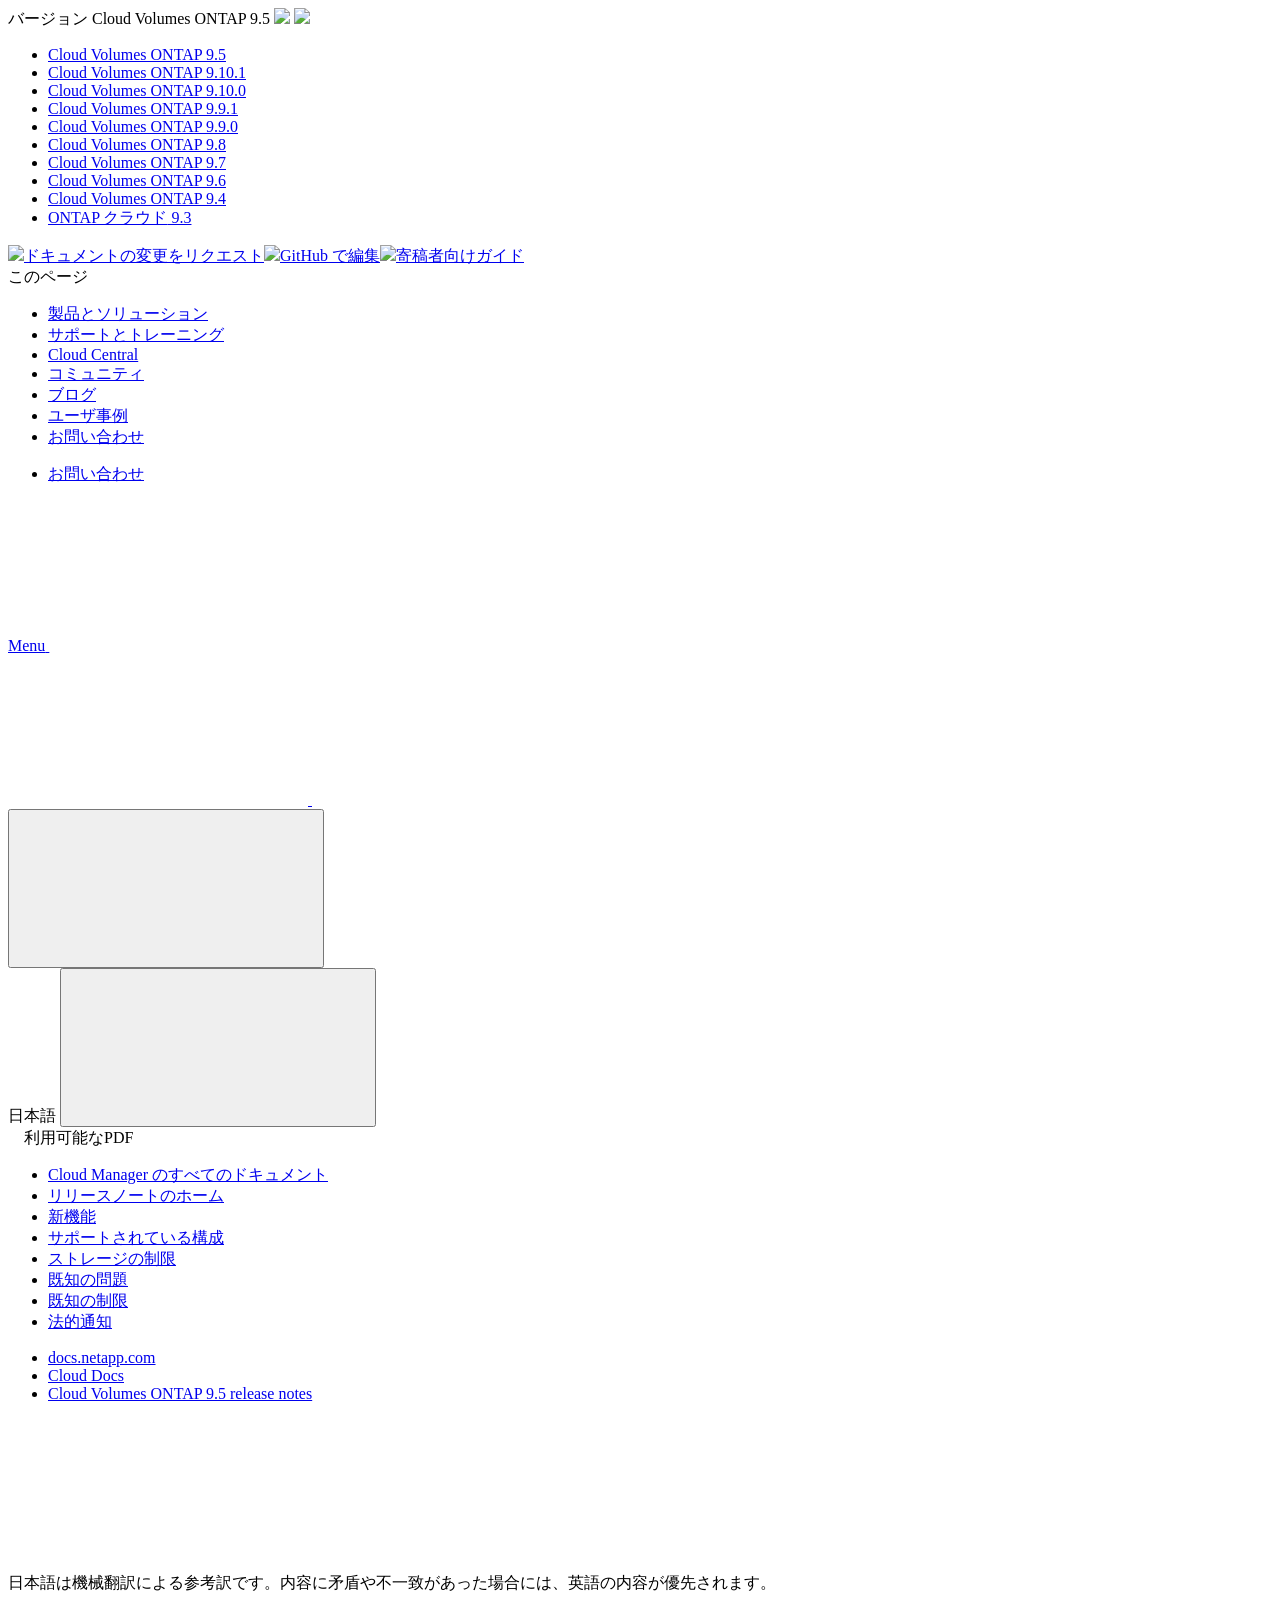
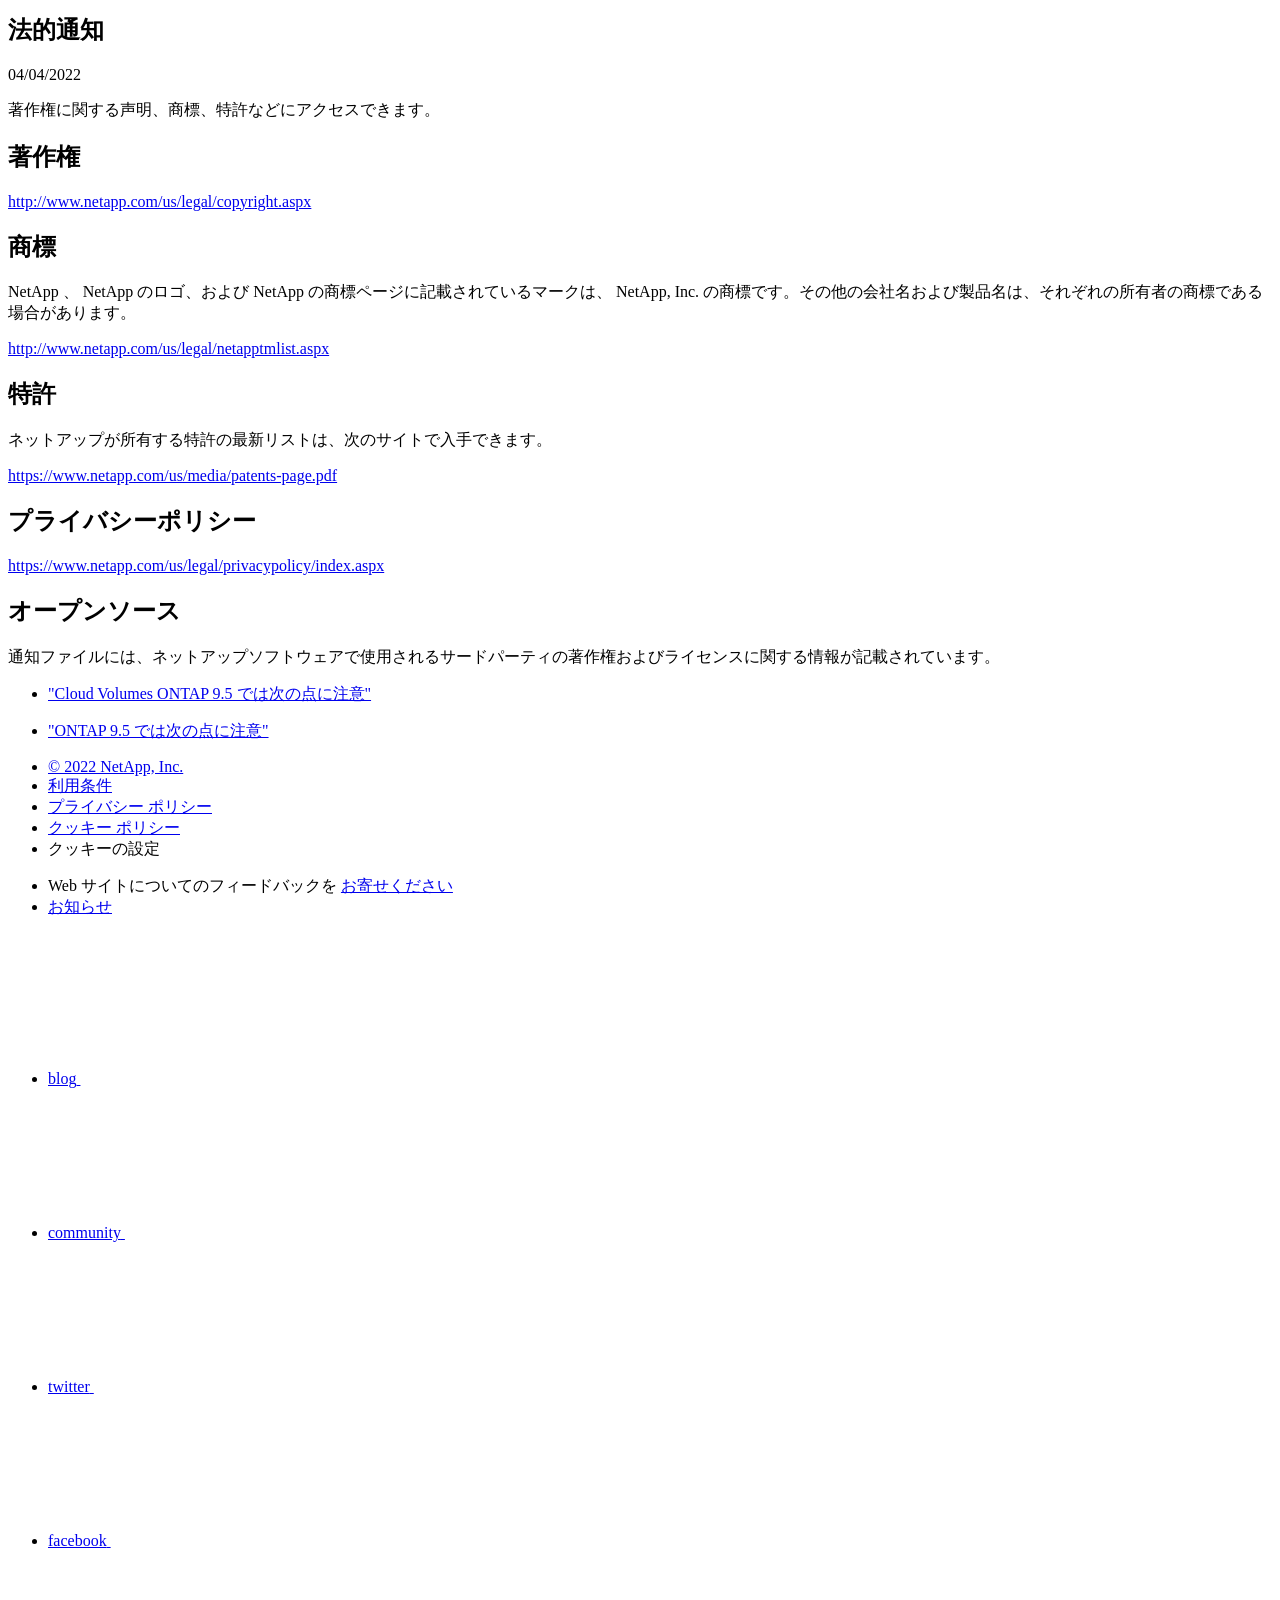
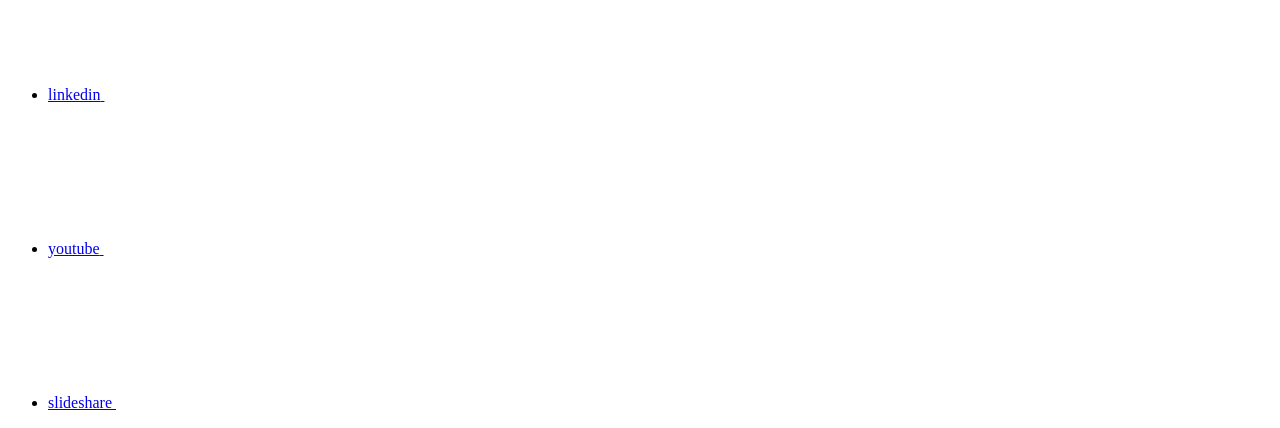
==== commit f70743fe: "Deploying to gh-pages from  @ e746fd35d74c97b08093676c9bcfabfda7101c92 🚀" ====
--- a/legal-notices.html
+++ b/legal-notices.html
@@ -45,31 +45,61 @@
   <link rel="stylesheet" href='/ja-jp/cloud-volumes-ontap-95-relnotes/css/na-utility.css' type='text/css'>
   <link rel="stylesheet" href='/ja-jp/cloud-volumes-ontap-95-relnotes/css/na-sidebar.css' type='text/css'>
   <link rel='stylesheet' href='/ja-jp/cloud-volumes-ontap-95-relnotes/css/clouddocs.css' type='text/css'>
+  <link rel='stylesheet' href='/ja-jp/cloud-volumes-ontap-95-relnotes/css/custom-dropdown.css' type='text/css'>
   <link rel='stylesheet' href='/ja-jp/cloud-volumes-ontap-95-relnotes/css/na-pagenav.css' type='text/css'>
 
   
   <link rel="stylesheet" href="/ja-jp/cloud-volumes-ontap-95-relnotes/css/landing-page.css" type="text/css">
   <link rel="stylesheet" href="/ja-jp/cloud-volumes-ontap-95-relnotes/css/tabbed-blocks.css" type="text/css">
-  <link rel='stylesheet' href='/ja-jp/cloud-volumes-ontap-95-relnotes/css/na-feature.css' type='text/css'><script src="https://cdnjs.cloudflare.com/ajax/libs/jquery/2.1.4/jquery.min.js"></script>
+  <!-- Canonical url -->
+  <link rel='stylesheet' href='/ja-jp/cloud-volumes-ontap-95-relnotes/css/na-feature.css' type='text/css'><!-- Top level site integrations --><script>
+    if (document.location.hostname === "docs.netapp.com") {
+      var head = document.getElementsByTagName('head')[0];
+      var onetrustConsent = document.createElement("script");
+      onetrustConsent.type = "text/javascript";
+      onetrustConsent.src = "https://cdn.cookielaw.org/consent/72570c5c-fe30-465f-b0e0-b77f7fb4ae34/OtAutoBlock.js";
+      head.appendChild(onetrustConsent);
+
+      var onetrustScript = document.createElement("script");
+      onetrustScript.type = "text/javascript";
+      onetrustScript.src = "https://cdn.cookielaw.org/scripttemplates/otSDKStub.js";
+      onetrustScript.charset = "UTF-8";
+      onetrustScript.dataset.documentLanguage = "true";
+      onetrustScript.dataset.domainScript = "72570c5c-fe30-465f-b0e0-b77f7fb4ae34";
+      head.appendChild(onetrustScript);
+    }
+
+    function OptanonWrapper() { }
+
+    if (document.location.hostname === "docs.netapp.com") {
+      var adobe = document.createElement("script");
+      adobe.type = "text/plain";
+      adobe.className = "optanon-category-C0002";
+      adobe.src = "//assets.adobedtm.com/60287eadf1ee/c284da483c83/launch-e9ff3acac59f.min.js";
+      head.appendChild(adobe);
+
+      var google = document.createElement("script");
+      google.type = "text/plain";
+      google.className = "optanon-category-C0002";
+      google.src = "https://www.googletagmanager.com/gtag/js?id=UA-81697994-3";
+      head.appendChild(google);
+
+      window.dataLayer = window.dataLayer || [];
+      function gtag(){dataLayer.push(arguments);}
+      gtag('js', new Date());
+      gtag('config', 'UA-81697994-3');
+    }
+  </script>
+  <script src="https://cdnjs.cloudflare.com/ajax/libs/jquery/2.1.4/jquery.min.js"></script>
   <script src="https://cdnjs.cloudflare.com/ajax/libs/jquery-cookie/1.4.1/jquery.cookie.min.js"></script>
 
-  <!-- Used for Product Family Page Sidebar Visibility --><link rel="stylesheet" href='/ja-jp/cloud-volumes-ontap-95-relnotes/css/product-family.css' type="text/css">
-  <script src='/ja-jp/cloud-volumes-ontap-95-relnotes/js/product-family.js'></script><!-- Used to import Promise for IE. Required for SearchKit -->
+  <!-- Used for Product Family Page Sidebar Visibility --><!-- Used to import Promise for IE. Required for SearchKit -->
   <script src="https://cdnjs.cloudflare.com/ajax/libs/bluebird/3.3.5/bluebird.min.js"></script><script src='/ja-jp/cloud-volumes-ontap-95-relnotes/js/na-search.js'></script><script src='/ja-jp/cloud-volumes-ontap-95-relnotes/js/na-pagenav.js'></script><link rel='stylesheet' href='/ja-jp/cloud-volumes-ontap-95-relnotes/css/prism.css' type='text/css'>
   <link rel='stylesheet' href='/ja-jp/cloud-volumes-ontap-95-relnotes/css/prism-netapp.css' type='text/css'>
 
 
   <script src='/ja-jp/cloud-volumes-ontap-95-relnotes/js/na-utility.js'></script>
   <script src='/ja-jp/cloud-volumes-ontap-95-relnotes/js/clouddocs.js'></script>
-  <script>
-  if (document.location.hostname === "docs.netapp.com") {
-    var head = document.getElementsByTagName('head')[0];
-    var adobe = document.createElement("script");
-    adobe.type = "text/javascript";
-    adobe.src = "//assets.adobedtm.com/60287eadf1ee/c284da483c83/launch-e9ff3acac59f.min.js";
-    head.appendChild(adobe);
-  }
-  </script>
   <script src='/ja-jp/cloud-volumes-ontap-95-relnotes/js/jquery.navgoco.min.js'></script>
   <script src="https://maxcdn.bootstrapcdn.com/bootstrap/3.3.7/js/bootstrap.min.js" integrity="sha384-Tc5IQib027qvyjSMfHjOMaLkfuWVxZxUPnCJA7l2mCWNIpG9mGCD8wGNIcPD7Txa" crossorigin="anonymous"></script>
   <script src='/ja-jp/cloud-volumes-ontap-95-relnotes/js/toc.js'></script>
@@ -122,16 +152,8 @@
               $("#tg-sb-icon").toggleClass('fa-toggle-off');
           });
       });
-  </script><script async src="https://www.googletagmanager.com/gtag/js?id=UA-81697994-3"></script>
-  <script>
-  if (document.location.hostname === "docs.netapp.com") {
-    window.dataLayer = window.dataLayer || [];
-    function gtag(){dataLayer.push(arguments);}
-    gtag('js', new Date());
-    gtag('config', 'UA-81697994-3');
-  }
   </script>
-  <script src='/ja-jp/cloud-volumes-ontap-95-relnotes/js/version-dropdown.js'></script>
+  <script src='/ja-jp/cloud-volumes-ontap-95-relnotes/js/custom-dropdown.js'></script>
   <script src='/ja-jp/cloud-volumes-ontap-95-relnotes/js/FileSaver.min.js'></script>
   <script src='/ja-jp/cloud-volumes-ontap-95-relnotes/js/jszip-utils.min.js'></script>
   <script src='/ja-jp/cloud-volumes-ontap-95-relnotes/js/jszip.min.js'></script>
@@ -139,54 +161,95 @@
 </head>
 
 
-  <body class role="document">
+  <body class role="document" data-flavor="">
     <div id="page" class="n-off-canvas-menu">
       <div class="n-off-canvas-menu__menu"><!--TODO: Add offcanvas code --></div>
       <div class="n-off-canvas-menu__content-wrap">
         <header class="site-header" id="banner">
   
   <!-- Start Page Toolbar -->
-  <div class="page-nav-toolbar">
-    <div id="version-dropdown"><div id="version-dropdown-ie-i18n">
-  <div id="version-dropdown-ie-i18n-menu">
-    <span class="ie-i18n-lang"><span class="version-title">Cloud Volumes ONTAP </span><span class="version">9.5</span></span>
-    <span class="version-dropdown-caret"></span>
+  
+  <div class="page-nav-toolbar"><div id="version-dropdown-new" class="custom-dropdown" >
+  <div class="custom-dropdown-select unselected" title="Cloud Volumes ONTAP 9.5">
+    <label>バージョン</label>
+    <span translate="no" class="notranslate">Cloud Volumes ONTAP 9.5</span>
+    <img src="/ja-jp/cloud-volumes-ontap-95-relnotes/images/chevron_up.svg" class="custom-icon chevrondown invisible" />
+    <img src="/ja-jp/cloud-volumes-ontap-95-relnotes/images/chevron_down.svg" class="custom-icon chevronup" />
   </div>
-  <div id="version-dropdown-n-property-navigation-bar__menu--language-selector" class="n-menu n-menu--v3 n-menu--is-active" style="display: none;">
-    <div class="n-language-selector-menu">
-      <ul class="n-menu__list">
-        <li class="n-menu__list-column">
-          <ul class="n-menu__list"><li class="n-menu__list-item n-menu__list-item--level-1"><a href="https://docs.netapp.com/ja-jp/cloud-volumes-ontap-95-relnotes/legal-notices.html" class="n-menu__header-text" target="_self">
-                <span translate="no" class="notranslate"><span>Cloud Volumes ONTAP</span><span class="version"> 9.5</span></span>
-              </a></li><li class="n-menu__list-item n-menu__list-item--level-1"><a href="https://docs.netapp.com/ja-jp/cloud-volumes-ontap-relnotes/legal-notices.html" class="n-menu__header-text" target="_self">
-                <span translate="no" class="notranslate"><span>Cloud Volumes ONTAP</span><span class="version"> 9.10.1</span></span>
-              </a></li><li class="n-menu__list-item n-menu__list-item--level-1"><a href="https://docs.netapp.com/ja-jp/cloud-volumes-ontap-9100-relnotes/legal-notices.html" class="n-menu__header-text" target="_self">
-                <span translate="no" class="notranslate"><span>Cloud Volumes ONTAP</span><span class="version"> 9.10.0</span></span>
-              </a></li><li class="n-menu__list-item n-menu__list-item--level-1"><a href="https://docs.netapp.com/ja-jp/cloud-volumes-ontap-991-relnotes/legal-notices.html" class="n-menu__header-text" target="_self">
-                <span translate="no" class="notranslate"><span>Cloud Volumes ONTAP</span><span class="version"> 9.9.1</span></span>
-              </a></li><li class="n-menu__list-item n-menu__list-item--level-1"><a href="https://docs.netapp.com/ja-jp/cloud-volumes-ontap-990-relnotes/legal-notices.html" class="n-menu__header-text" target="_self">
-                <span translate="no" class="notranslate"><span>Cloud Volumes ONTAP</span><span class="version"> 9.9.0</span></span>
-              </a></li><li class="n-menu__list-item n-menu__list-item--level-1"><a href="https://docs.netapp.com/ja-jp/cloud-volumes-ontap-98-relnotes/legal-notices.html" class="n-menu__header-text" target="_self">
-                <span translate="no" class="notranslate"><span>Cloud Volumes ONTAP</span><span class="version"> 9.8</span></span>
-              </a></li><li class="n-menu__list-item n-menu__list-item--level-1"><a href="https://docs.netapp.com/ja-jp/cloud-volumes-ontap-97-relnotes/legal-notices.html" class="n-menu__header-text" target="_self">
-                <span translate="no" class="notranslate"><span>Cloud Volumes ONTAP</span><span class="version"> 9.7</span></span>
-              </a></li><li class="n-menu__list-item n-menu__list-item--level-1"><a href="https://docs.netapp.com/ja-jp/cloud-volumes-ontap-96-relnotes/legal-notices.html" class="n-menu__header-text" target="_self">
-                <span translate="no" class="notranslate"><span>Cloud Volumes ONTAP</span><span class="version"> 9.6</span></span>
-              </a></li><li class="n-menu__list-item n-menu__list-item--level-1"><a href="https://docs.netapp.com/ja-jp/cloud-volumes-ontap-94-relnotes/legal-notices.html" class="n-menu__header-text" target="_self">
-                <span translate="no" class="notranslate"><span>Cloud Volumes ONTAP</span><span class="version"> 9.4</span></span>
-              </a></li><li class="n-menu__list-item n-menu__list-item--level-1"><a href="https://docs.netapp.com/ja-jp/cloud-volumes-ontap-93-relnotes/legal-notices.html" class="n-menu__header-text" target="_self">
-                <span translate="no" class="notranslate"><span>ONTAP クラウド</span><span class="version"> 9.3</span></span>
-              </a></li></ul>
-        </li>
-      </ul>
-    </div>
-  </div>
-</div></div>
-    <div class="page-nav-contribute"  >
-      <a target="_blank" href="https://github.com/NetAppDocs/cloud-volumes-ontap-95-relnotes/issues/new?body=Page%3A%20[法的通知](https://docs.netapp.com/ja-jp/cloud-volumes-ontap-95-relnotes/legal-notices.html)" class="page-nav-contribute-link" role="button"><img src="/ja-jp/cloud-volumes-ontap-95-relnotes/images/discuss-sm.svg" class="github-icon" />ドキュメントの変更をリクエスト</a>
-      <a target="_blank" href="https://github.com/NetAppDocs/cloud-volumes-ontap-95-relnotes/blob/main/legal-notices.adoc" class="page-nav-contribute-link" role="button"><img src="/ja-jp/cloud-volumes-ontap-95-relnotes/images/edit-sm.svg" class="github-icon" />GitHub で編集</a>
-      <a target="_blank" href="https://docs.netapp.com/us-en/contribute/" class="page-nav-contribute-link"  ><img src="/ja-jp/cloud-volumes-ontap-95-relnotes/images/article-sm.svg" class="github-icon" />寄稿者向けガイド</a>
-    </div>
+
+  <ul class="custom-dropdown-menu"><li>
+      
+      <a href="https://docs.netapp.com/ja-jp/cloud-volumes-ontap-95-relnotes/legal-notices.html" target="_self">
+        <span translate="no" class="notranslate"><span>Cloud Volumes ONTAP</span><span class="version"> 9.5</span></span>
+      </a>
+                     
+    </li>
+    <li>
+      
+      <a href="https://docs.netapp.com/ja-jp/cloud-volumes-ontap-relnotes/legal-notices.html" target="_self">
+        <span translate="no" class="notranslate"><span>Cloud Volumes ONTAP</span><span class="version"> 9.10.1</span></span>
+      </a>
+                     
+    </li>
+    <li>
+      
+      <a href="https://docs.netapp.com/ja-jp/cloud-volumes-ontap-9100-relnotes/legal-notices.html" target="_self">
+        <span translate="no" class="notranslate"><span>Cloud Volumes ONTAP</span><span class="version"> 9.10.0</span></span>
+      </a>
+                     
+    </li>
+    <li>
+      
+      <a href="https://docs.netapp.com/ja-jp/cloud-volumes-ontap-991-relnotes/legal-notices.html" target="_self">
+        <span translate="no" class="notranslate"><span>Cloud Volumes ONTAP</span><span class="version"> 9.9.1</span></span>
+      </a>
+                     
+    </li>
+    <li>
+      
+      <a href="https://docs.netapp.com/ja-jp/cloud-volumes-ontap-990-relnotes/legal-notices.html" target="_self">
+        <span translate="no" class="notranslate"><span>Cloud Volumes ONTAP</span><span class="version"> 9.9.0</span></span>
+      </a>
+                     
+    </li>
+    <li>
+      
+      <a href="https://docs.netapp.com/ja-jp/cloud-volumes-ontap-98-relnotes/legal-notices.html" target="_self">
+        <span translate="no" class="notranslate"><span>Cloud Volumes ONTAP</span><span class="version"> 9.8</span></span>
+      </a>
+                     
+    </li>
+    <li>
+      
+      <a href="https://docs.netapp.com/ja-jp/cloud-volumes-ontap-97-relnotes/legal-notices.html" target="_self">
+        <span translate="no" class="notranslate"><span>Cloud Volumes ONTAP</span><span class="version"> 9.7</span></span>
+      </a>
+                     
+    </li>
+    <li>
+      
+      <a href="https://docs.netapp.com/ja-jp/cloud-volumes-ontap-96-relnotes/legal-notices.html" target="_self">
+        <span translate="no" class="notranslate"><span>Cloud Volumes ONTAP</span><span class="version"> 9.6</span></span>
+      </a>
+                     
+    </li>
+    <li>
+      
+      <a href="https://docs.netapp.com/ja-jp/cloud-volumes-ontap-94-relnotes/legal-notices.html" target="_self">
+        <span translate="no" class="notranslate"><span>Cloud Volumes ONTAP</span><span class="version"> 9.4</span></span>
+      </a>
+                     
+    </li>
+    <li>
+      
+      <a href="https://docs.netapp.com/ja-jp/cloud-volumes-ontap-93-relnotes/legal-notices.html" target="_self">
+        <span translate="no" class="notranslate"><span>ONTAP クラウド</span><span class="version"> 9.3</span></span>
+      </a>
+                     
+    </li>
+    
+  </ul>
+</div><div class="page-nav-contribute"><a target="_blank" href="https://github.com/NetAppDocs/cloud-volumes-ontap-95-relnotes/issues/new?body=Page%3A%20[法的通知](https://docs.netapp.com/ja-jp/cloud-volumes-ontap-95-relnotes/legal-notices.html)" class="page-nav-contribute-link" role="button"><img src="/ja-jp/cloud-volumes-ontap-95-relnotes/images/discuss-sm.svg" class="github-icon" />ドキュメントの変更をリクエスト</a><a target="_blank" href="https://github.com/NetAppDocs/cloud-volumes-ontap-95-relnotes/blob/main/legal-notices.adoc" class="page-nav-contribute-link" role="button"><img src="/ja-jp/cloud-volumes-ontap-95-relnotes/images/edit-sm.svg" class="github-icon" />GitHub で編集</a><a target="_blank" href="https://docs.netapp.com/us-en/contribute/" class="page-nav-contribute-link"  ><img src="/ja-jp/cloud-volumes-ontap-95-relnotes/images/article-sm.svg" class="github-icon" />寄稿者向けガイド</a></div>
     <div class="page-nav-container">
       <nav class="page-nav-fixed">
         <div class="page-nav-title">このページ</div>
@@ -196,6 +259,7 @@
       </nav>
     </div>
   </div>
+  
   
   <!-- Start top_hat -->
   <div class="n-top-hat">
@@ -279,7 +343,8 @@
           data-did-you-mean="{suggestion} を検索" 
           data-no-results-found-did-you-mean="{query} に該当する結果はありません。{suggestion} の間違いではありませんか?" 
           data-results-found="{hitCount} 件見つかりました"  
-          data-sk-es-pf-indexes=""></div>
+          data-sk-es-pf-indexes=""
+          data-flavor=""></div>
           <button class="n-property-bar__search-toggle-button" type="button">
             <svg class="n-icon-search n-property-bar__search-toggle-button-icon" aria-labelledby="title">
               <title>search</title>
@@ -368,6 +433,9 @@
 </div>
 <div class="n-pdf-body-container">
   <ul id="toggleContainerPdf" class="n-pdf-body" style="display:none;"><li class="pdf-ux-container">
+        
+        
+        
         <a target="_blank" href="/ja-jp/cloud-volumes-ontap-95-relnotes/pdfs/fullsite-sidebar/Cloud_Volumes_ONTAP_9_5_リリースノート.pdf" >
           <img src="/ja-jp/cloud-volumes-ontap-95-relnotes/images/pdf.png" width="16" height="16"/>このドキュメントサイトのPDF</a>
 
@@ -460,6 +528,7 @@
 <!-- this highlights the active parent class in the navgoco sidebar. this is critical so that the parent expands when you're viewing a page. This must appear below the sidebar code above. Otherwise, if placed inside customscripts.js, the script runs before the sidebar code runs and the class never gets inserted.-->
 <script>$("li.active").parents('li').toggleClass("active");</script>
 
+
   </div>
   
 
@@ -595,98 +664,122 @@
   <div class="n-footer__bottom">
     <div class="n-container">
       <div class="n-footer__bottom-left">
-
         <div class="n-footer__copyright">
           <ul class="n-footer__copyright-list">
             <li class="n-footer__copyright-link">
-            <a href="https://www.netapp.com/us/legal/copyright.aspx">© 2022 NetApp, Inc.</a>
-            </li>
-
-</ul>
-</div>
-<div class="n-footer__social-links">
-<ul class="n-footer__social-link-list">
-<li class="n-footer__social-link-list-item">
-<a class="n-footer__social-link" data-ntap-social="follow-blog" href="https://blog.netapp.com" target="_blank" title="blog" alt="blog">
-<span class="n-footer__social-link-text">blog</span>
-<svg class="n-icon-blog n-footer__social-link-icon" aria-labelledby="title">
-  <title>blog@</title>
-  <use xmlns:xlink="http://www.w3.org/1999/xlink" xlink:href="/ja-jp/cloud-volumes-ontap-95-relnotes/common/svg/sprite.svg#blog"></use>
-</svg>
-
-</a>
-</li>
-<li class="n-footer__social-link-list-item">
-<a class="n-footer__social-link" data-ntap-social="follow-community" href="https://community.netapp.com/" target="_blank" title="community" alt="community">
-<span class="n-footer__social-link-text">community</span>
-<svg class="n-icon-community n-footer__social-link-icon" aria-labelledby="title">
-<title>community@</title>
-<use xmlns:xlink="http://www.w3.org/1999/xlink" xlink:href="/ja-jp/cloud-volumes-ontap-95-relnotes/common/svg/sprite.svg#comments"></use>
-</svg>
-
-</a>
-</li>
-<li class="n-footer__social-link-list-item">
-<a class="n-footer__social-link" data-ntap-social="follow-twitter" href="https://twitter.com/netapp" target="_blank" title="twitter" alt="twitter">
-<span class="n-footer__social-link-text">twitter</span>
-<svg class="n-icon-twitter n-footer__social-link-icon" aria-labelledby="title">
-<title>twitter@</title>
-<use xmlns:xlink="http://www.w3.org/1999/xlink" xlink:href="/ja-jp/cloud-volumes-ontap-95-relnotes/common/svg/sprite.svg#twitter"></use>
-</svg>
-
-</a>
-</li>
-<li class="n-footer__social-link-list-item">
-<a class="n-footer__social-link" data-ntap-social="follow-facebook" href="https://www.facebook.com/NetApp" target="_blank" title="facebook" alt="facebook">
-<span class="n-footer__social-link-text">facebook</span>
-<svg class="n-icon-facebook n-footer__social-link-icon" aria-labelledby="title">
-<title>facebook@</title>
-<use xmlns:xlink="http://www.w3.org/1999/xlink" xlink:href="/ja-jp/cloud-volumes-ontap-95-relnotes/common/svg/sprite.svg#facebook"></use>
-</svg>
-
-</a>
-</li>
-<li class="n-footer__social-link-list-item">
-<a class="n-footer__social-link" data-ntap-social="follow-linkedin" href="https://www.linkedin.com/company/netapp" target="_blank" title="linkedin" alt="linkedin">
-<span class="n-footer__social-link-text">linkedin</span>
-<svg class="n-icon-linkedin n-footer__social-link-icon" aria-labelledby="title">
-<title>linkedin@</title>
-<use xmlns:xlink="http://www.w3.org/1999/xlink" xlink:href="/ja-jp/cloud-volumes-ontap-95-relnotes/common/svg/sprite.svg#linkedin"></use>
-</svg>
-
-</a>
-</li>
-<li class="n-footer__social-link-list-item">
-<a class="n-footer__social-link" data-ntap-social="follow-youtube" href="https://www.youtube.com/user/NetAppTV" target="_blank" title="youtube" alt="youtube">
-<span class="n-footer__social-link-text">youtube</span>
-<svg class="n-icon-youtube n-footer__social-link-icon" aria-labelledby="title">
-<title>youtube@</title>
-<use xmlns:xlink="http://www.w3.org/1999/xlink" xlink:href="/ja-jp/cloud-volumes-ontap-95-relnotes/common/svg/sprite.svg#youtube"></use>
-</svg>
-
-</a>
-</li>
-<li class="n-footer__social-link-list-item">
-<a class="n-footer__social-link" data-ntap-social="follow-slideshare" href="https://www.slideshare.net/NetApp" target="_blank" title="slideshare" alt="slideshare">
-<span class="n-footer__social-link-text">slideshare</span>
-<svg class="n-icon-slideshare n-footer__social-link-icon" aria-labelledby="title">
-<title>slideshare@</title>
-<use xmlns:xlink="http://www.w3.org/1999/xlink" xlink:href="/ja-jp/cloud-volumes-ontap-95-relnotes/common/svg/sprite.svg#slideshare"></use>
-</svg>
-
-</a>
-</li>
-</ul>
-</div>
-
-</div>
-<div class="n-footer__bottom-right">
-  <p class="n-footer__fine-print">Web サイトについてのフィードバックを<a target="_self" href="javascript:netapp_mailto()" class="n-footer__copyright">お寄せください</a>
-  <a href="https://docs.netapp.com/ja-jp/announcements/" class="n-footer__copyright">お知らせ</a>
-  </p>
-</div>
-</div>
-</div>
+              <a href="https://www.netapp.com/us/legal/copyright.aspx">© 2022 NetApp, Inc.</a>
+            </li>
+            <li class="n-footer__copyright-link">
+              <a href="https://www.netapp.com/company/legal/terms-of-use/">利用条件</a>
+            </li>
+            <li class="n-footer__copyright-link">
+              <a href="https://www.netapp.com/company/legal/privacy-policy/">プライバシー ポリシー</a>
+            </li>
+            <li class="n-footer__copyright-link">
+              <a href="https://www.netapp.com/company/legal/cookie-policy/">クッキー ポリシー</a>
+            </li>
+            <li class="n-footer__copyright-link">
+              <a class="ot-sdk-show-settings">クッキーの設定</a>
+            </li>
+          </ul>
+        </div>
+      </div>
+      <div class="n-footer__bottom-right">
+        <div class="n-footer__copyright">
+          <ul class="n-footer__copyright-list">
+            <li class="n-footer__copyright-link">
+              <span class="n-footer__fine-print">Web サイトについてのフィードバックを</span>
+              <a target="_self" href="javascript:netapp_mailto()">お寄せください</a>
+            </li>
+            <li class="n-footer__copyright-link">
+              <a href="https://docs.netapp.com/ja-jp/announcements/">お知らせ</a>
+            </li>
+          </ul>
+        </div>
+        <div class="n-footer__social-links">
+          <ul class="n-footer__social-link-list">
+            <li class="n-footer__social-link-list-item">
+              <a class="n-footer__social-link" data-ntap-social="follow-blog" href="https://blog.netapp.com"
+                target="_blank" title="blog" alt="blog">
+                <span class="n-footer__social-link-text">blog</span>
+                <svg class="n-icon-blog n-footer__social-link-icon" aria-labelledby="title">
+                  <title>blog@</title>
+                  <use xmlns:xlink="http://www.w3.org/1999/xlink"
+                    xlink:href="/ja-jp/cloud-volumes-ontap-95-relnotes/common/svg/sprite.svg#blog"></use>
+                </svg>
+              </a>
+            </li>
+            <li class="n-footer__social-link-list-item">
+              <a class="n-footer__social-link" data-ntap-social="follow-community" href="https://community.netapp.com/"
+                target="_blank" title="community" alt="community">
+                <span class="n-footer__social-link-text">community</span>
+                <svg class="n-icon-community n-footer__social-link-icon" aria-labelledby="title">
+                  <title>community@</title>
+                  <use xmlns:xlink="http://www.w3.org/1999/xlink"
+                    xlink:href="/ja-jp/cloud-volumes-ontap-95-relnotes/common/svg/sprite.svg#comments"></use>
+                </svg>
+              </a>
+            </li>
+            <li class="n-footer__social-link-list-item">
+              <a class="n-footer__social-link" data-ntap-social="follow-twitter" href="https://twitter.com/netapp"
+                target="_blank" title="twitter" alt="twitter">
+                <span class="n-footer__social-link-text">twitter</span>
+                <svg class="n-icon-twitter n-footer__social-link-icon" aria-labelledby="title">
+                  <title>twitter@</title>
+                  <use xmlns:xlink="http://www.w3.org/1999/xlink"
+                    xlink:href="/ja-jp/cloud-volumes-ontap-95-relnotes/common/svg/sprite.svg#twitter"></use>
+                </svg>
+              </a>
+            </li>
+            <li class="n-footer__social-link-list-item">
+              <a class="n-footer__social-link" data-ntap-social="follow-facebook" href="https://www.facebook.com/NetApp"
+                target="_blank" title="facebook" alt="facebook">
+                <span class="n-footer__social-link-text">facebook</span>
+                <svg class="n-icon-facebook n-footer__social-link-icon" aria-labelledby="title">
+                  <title>facebook@</title>
+                  <use xmlns:xlink="http://www.w3.org/1999/xlink"
+                    xlink:href="/ja-jp/cloud-volumes-ontap-95-relnotes/common/svg/sprite.svg#facebook"></use>
+                </svg>
+              </a>
+            </li>
+            <li class="n-footer__social-link-list-item">
+              <a class="n-footer__social-link" data-ntap-social="follow-linkedin"
+                href="https://www.linkedin.com/company/netapp" target="_blank" title="linkedin" alt="linkedin">
+                <span class="n-footer__social-link-text">linkedin</span>
+                <svg class="n-icon-linkedin n-footer__social-link-icon" aria-labelledby="title">
+                  <title>linkedin@</title>
+                  <use xmlns:xlink="http://www.w3.org/1999/xlink"
+                    xlink:href="/ja-jp/cloud-volumes-ontap-95-relnotes/common/svg/sprite.svg#linkedin"></use>
+                </svg>
+              </a>
+            </li>
+            <li class="n-footer__social-link-list-item">
+              <a class="n-footer__social-link" data-ntap-social="follow-youtube"
+                href="https://www.youtube.com/user/NetAppTV" target="_blank" title="youtube" alt="youtube">
+                <span class="n-footer__social-link-text">youtube</span>
+                <svg class="n-icon-youtube n-footer__social-link-icon" aria-labelledby="title">
+                  <title>youtube@</title>
+                  <use xmlns:xlink="http://www.w3.org/1999/xlink"
+                    xlink:href="/ja-jp/cloud-volumes-ontap-95-relnotes/common/svg/sprite.svg#youtube"></use>
+                </svg>
+              </a>
+            </li>
+            <li class="n-footer__social-link-list-item">
+              <a class="n-footer__social-link" data-ntap-social="follow-slideshare"
+                href="https://www.slideshare.net/NetApp" target="_blank" title="slideshare" alt="slideshare">
+                <span class="n-footer__social-link-text">slideshare</span>
+                <svg class="n-icon-slideshare n-footer__social-link-icon" aria-labelledby="title">
+                  <title>slideshare@</title>
+                  <use xmlns:xlink="http://www.w3.org/1999/xlink"
+                    xlink:href="/ja-jp/cloud-volumes-ontap-95-relnotes/common/svg/sprite.svg#slideshare"></use>
+                </svg>
+              </a>
+            </li>
+          </ul>
+        </div>
+      </div>
+    </div>
+  </div>
 </footer>
 
       </div><!-- Elasticsearch JS -->
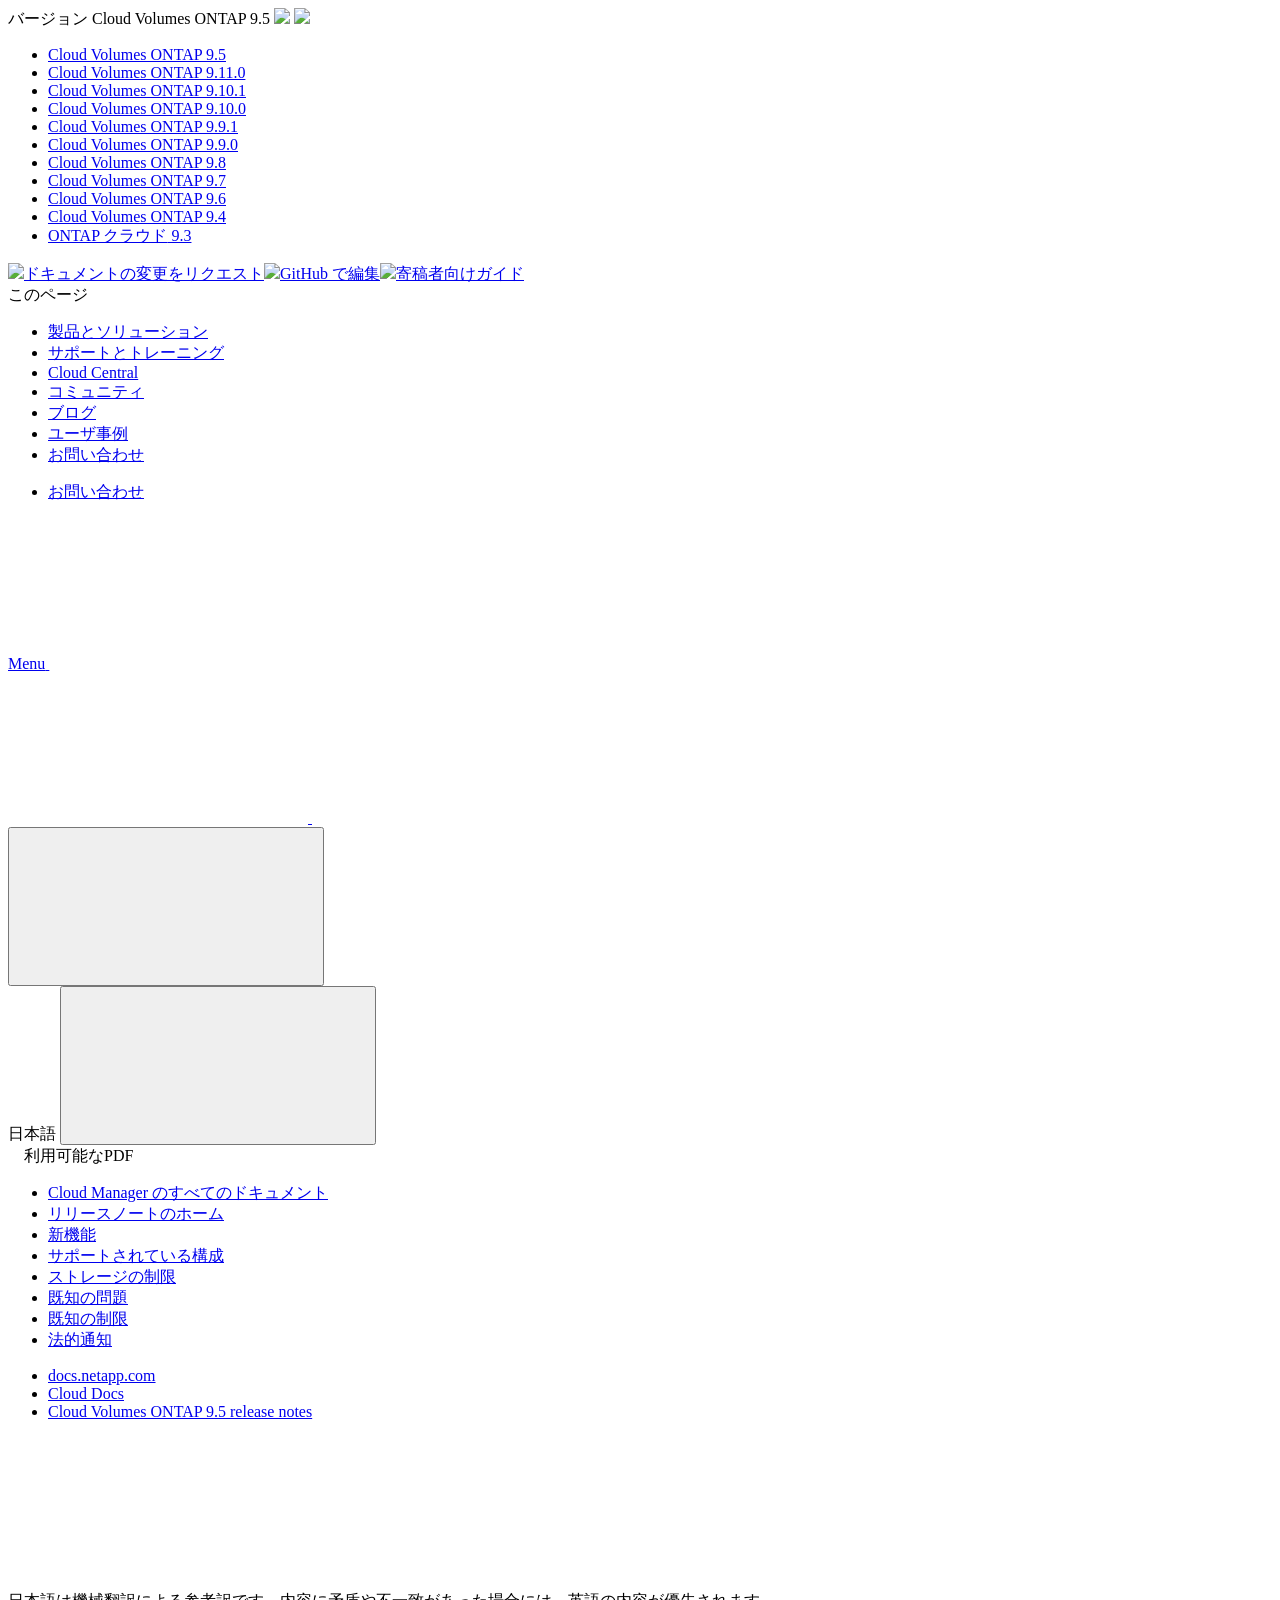
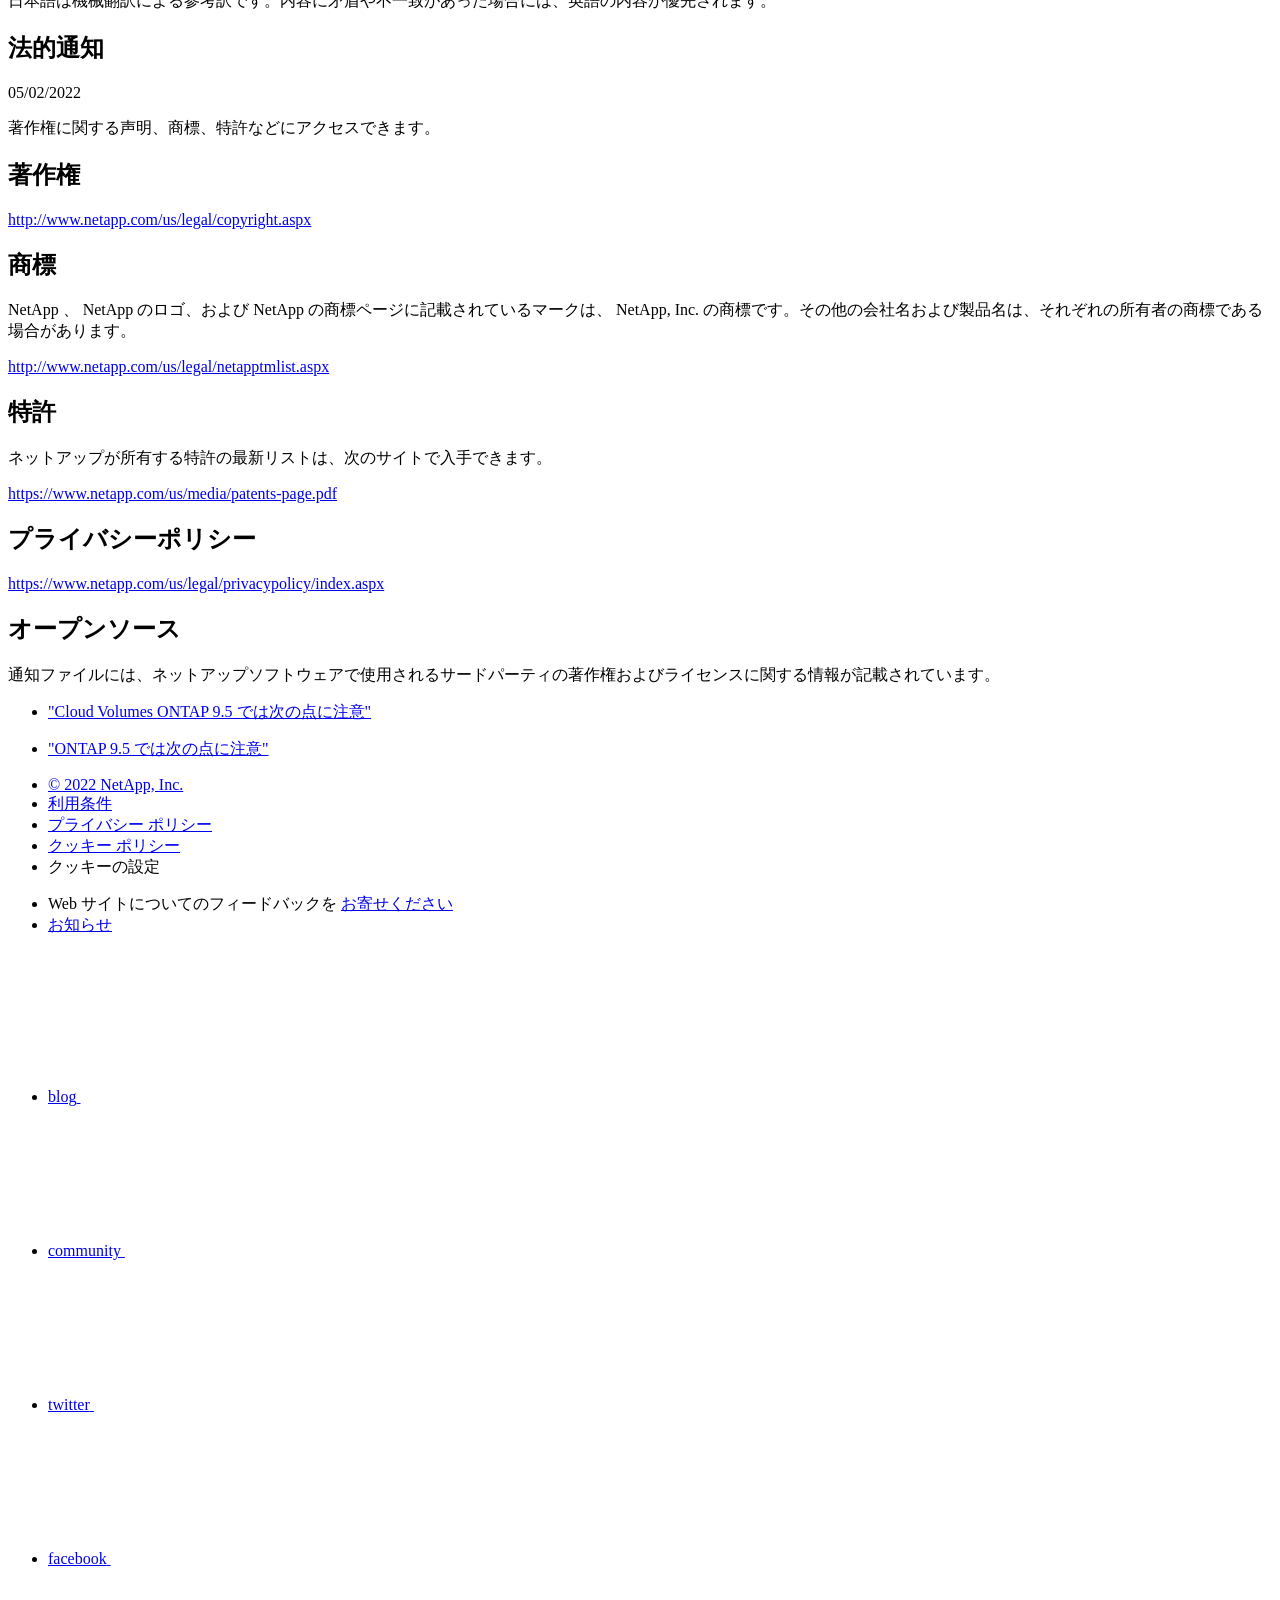
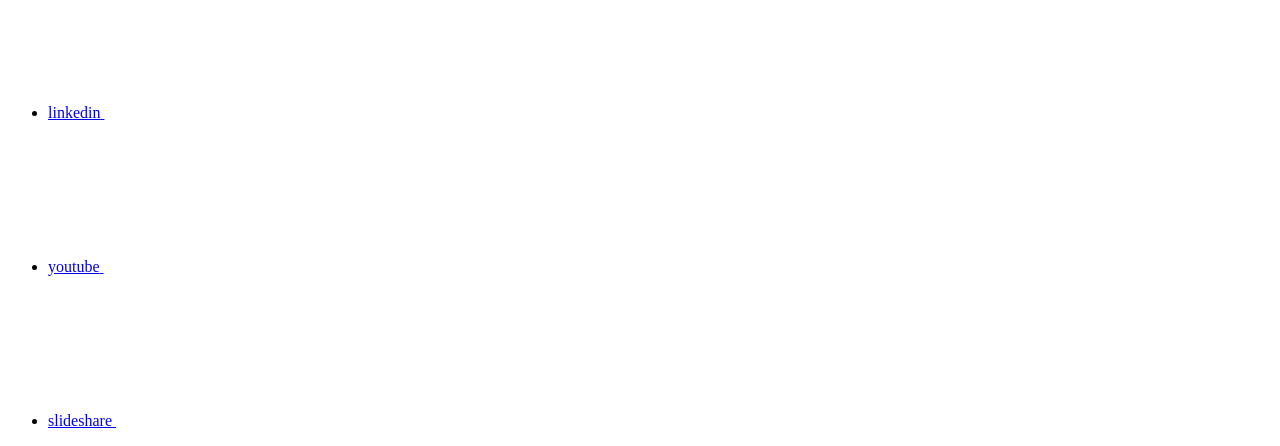
==== commit ab3aad00: "Deploying to gh-pages from  @ 47a1db33a09fdecca0b11b1bf2c184a1dd3be66b 🚀" ====
--- a/legal-notices.html
+++ b/legal-notices.html
@@ -187,6 +187,13 @@
     <li>
       
       <a href="https://docs.netapp.com/ja-jp/cloud-volumes-ontap-relnotes/legal-notices.html" target="_self">
+        <span translate="no" class="notranslate"><span>Cloud Volumes ONTAP</span><span class="version"> 9.11.0</span></span>
+      </a>
+                     
+    </li>
+    <li>
+      
+      <a href="https://docs.netapp.com/ja-jp/cloud-volumes-ontap-9101-relnotes/legal-notices.html" target="_self">
         <span translate="no" class="notranslate"><span>Cloud Volumes ONTAP</span><span class="version"> 9.10.1</span></span>
       </a>
                      
@@ -372,13 +379,13 @@
           <ul class="n-menu__list">
             <li class="n-menu__list-column">
               <ul class="n-menu__list"><li class="n-menu__list-item n-menu__list-item--level-1">
+                  <a href="https://docs.netapp.com/us-en/cloud-volumes-ontap-95-relnotes/legal-notices.html" class="n-menu__header-text"><span translate="no" class="notranslate">English</span></a>
+                </li><li class="n-menu__list-item n-menu__list-item--level-1">
                   <a href="https://docs.netapp.com/ja-jp/cloud-volumes-ontap-95-relnotes/legal-notices.html" class="n-menu__header-text"><span translate="no" class="notranslate">日本語</span></a>
                 </li><li class="n-menu__list-item n-menu__list-item--level-1">
-                  <a href="https://docs.netapp.com/us-en/cloud-volumes-ontap-95-relnotes/legal-notices.html" class="n-menu__header-text"><span translate="no" class="notranslate">English</span></a>
+                  <a href="https://docs.netapp.com/ko-kr/cloud-volumes-ontap-95-relnotes/legal-notices.html" class="n-menu__header-text"><span translate="no" class="notranslate">한국어</span></a>
                 </li><li class="n-menu__list-item n-menu__list-item--level-1">
                   <a href="https://docs.netapp.com/zh-cn/cloud-volumes-ontap-95-relnotes/legal-notices.html" class="n-menu__header-text"><span translate="no" class="notranslate">简体中文</span></a>
-                </li><li class="n-menu__list-item n-menu__list-item--level-1">
-                  <a href="https://docs.netapp.com/ko-kr/cloud-volumes-ontap-95-relnotes/legal-notices.html" class="n-menu__header-text"><span translate="no" class="notranslate">한국어</span></a>
                 </li></ul>
             </li>
           </ul>
@@ -543,7 +550,7 @@
         </li>
         
         <li class="n-breadcrumb__list-item">
-          <a href="https://docs.netapp.com/ja-jp/cloud/">Cloud Docs</a>
+          <a href="https://docs.netapp.com/us-en/cloud/">Cloud Docs</a>
         </li>
         
 
@@ -581,7 +588,7 @@
 <p class="page-details">
   
     
-    <time datetime="2022-04-04 03:08:10 +0000">04/04/2022</time>
+    <time datetime="2022-05-02 22:38:22 +0000">05/02/2022</time>
     
   
 
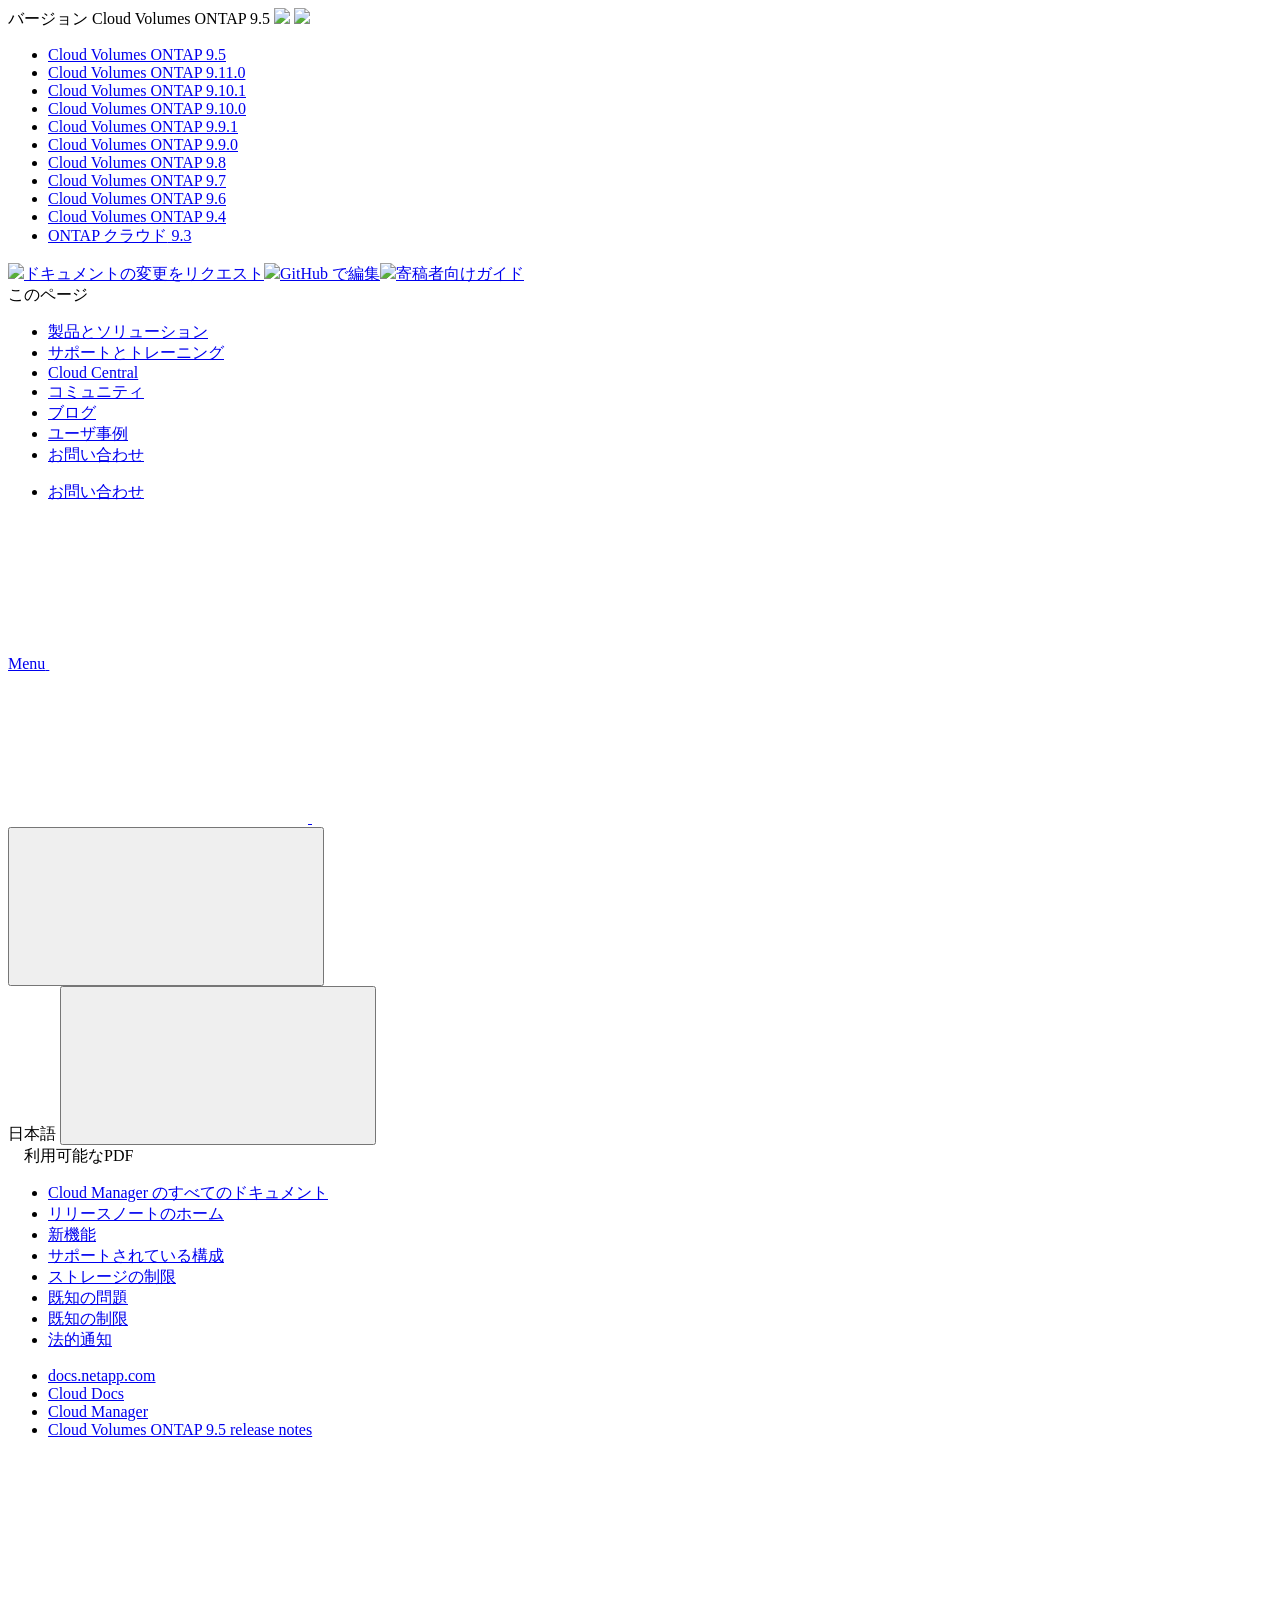
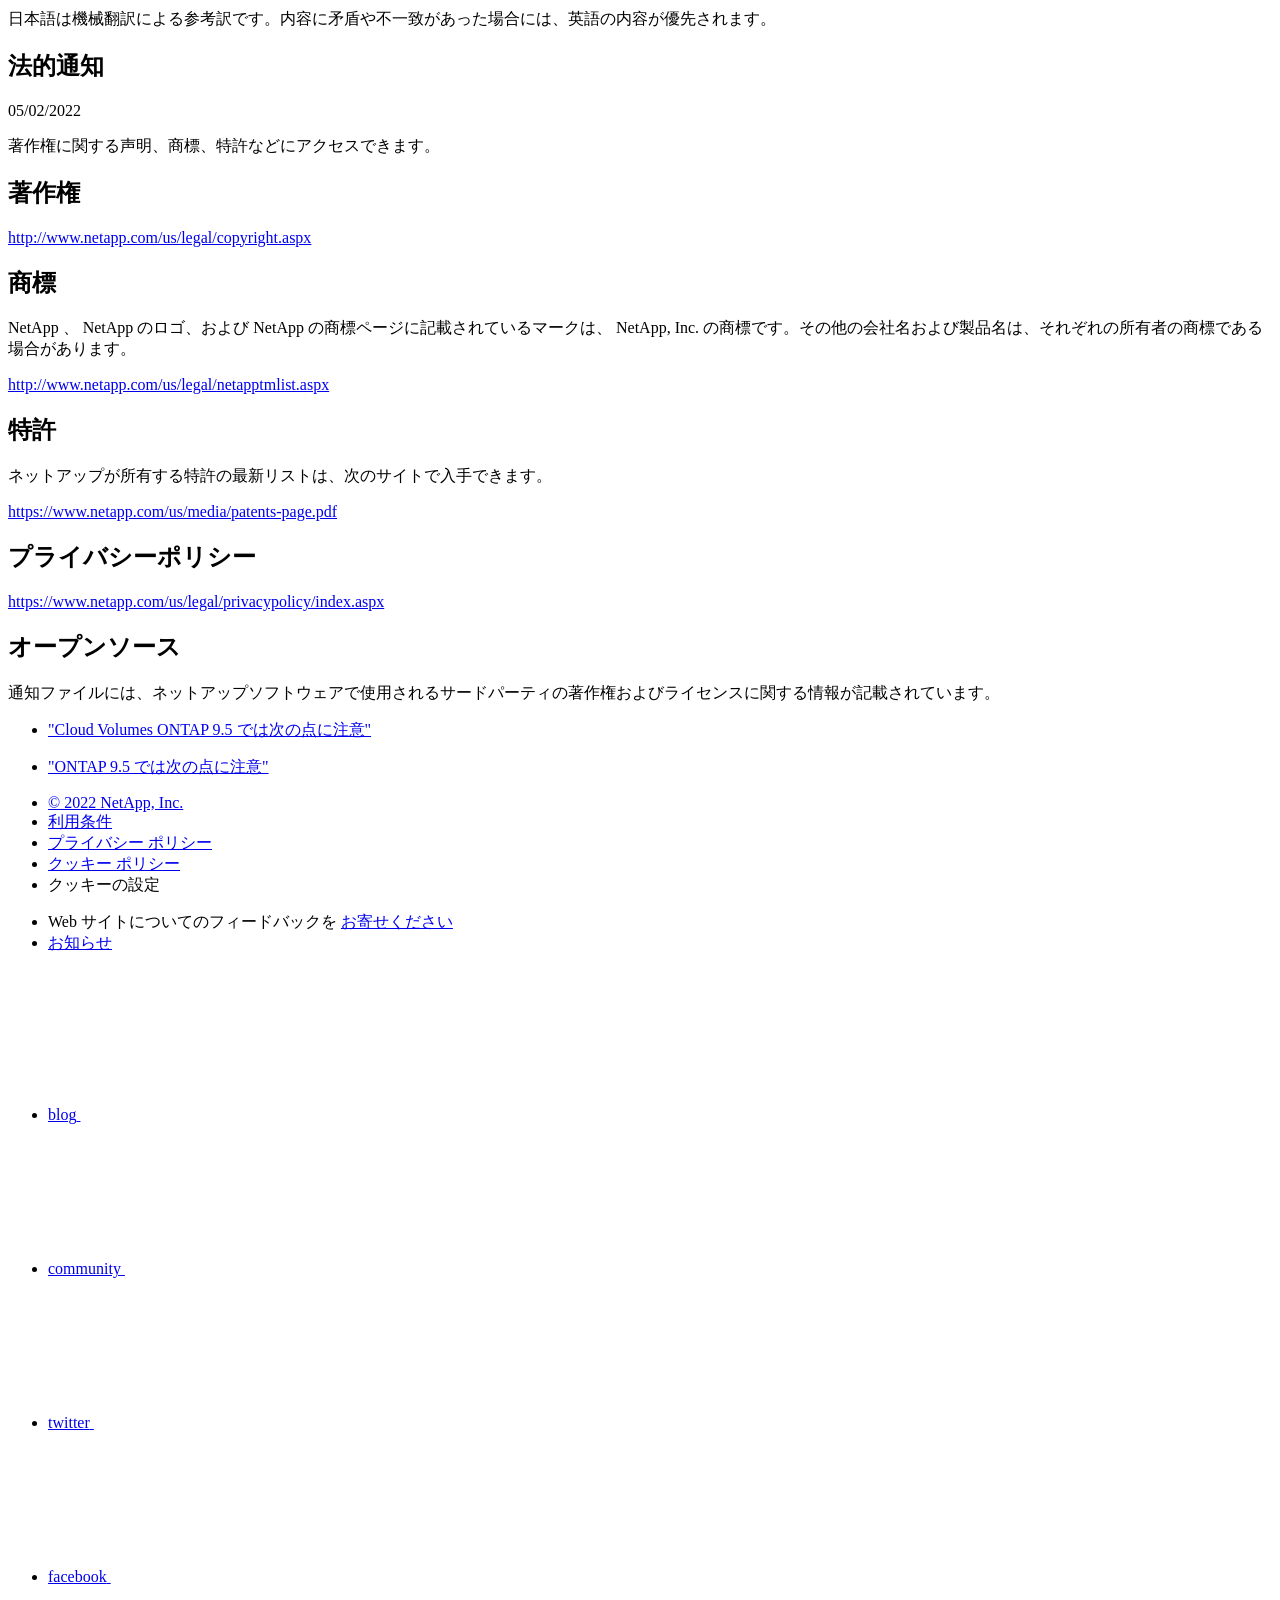
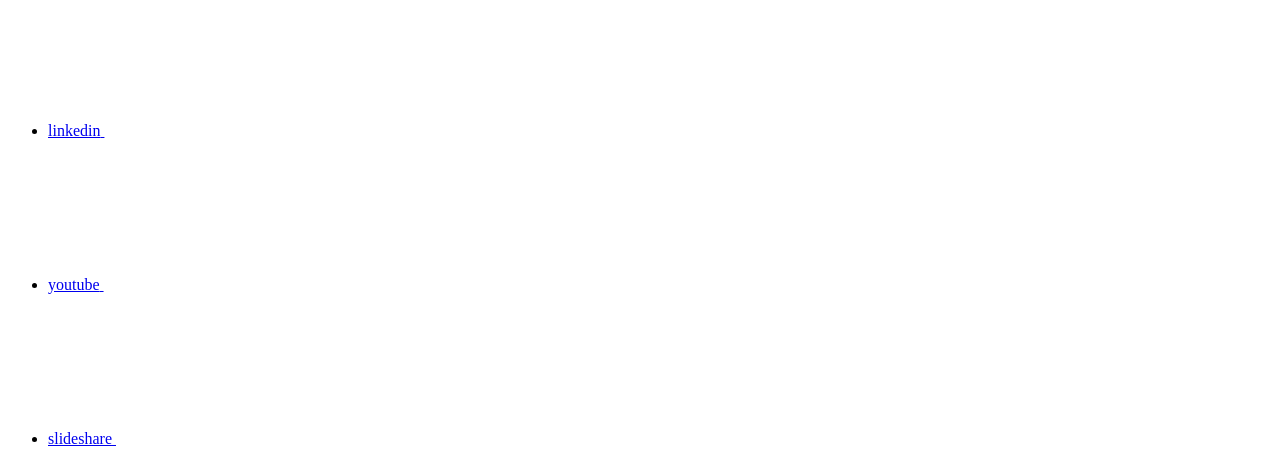
==== commit a0cc8409: "Deploying to gh-pages from  @ e5359f8627148ee2c0c63ed27f45622bc6fdc132 🚀" ====
--- a/legal-notices.html
+++ b/legal-notices.html
@@ -386,6 +386,8 @@
                   <a href="https://docs.netapp.com/ko-kr/cloud-volumes-ontap-95-relnotes/legal-notices.html" class="n-menu__header-text"><span translate="no" class="notranslate">한국어</span></a>
                 </li><li class="n-menu__list-item n-menu__list-item--level-1">
                   <a href="https://docs.netapp.com/zh-cn/cloud-volumes-ontap-95-relnotes/legal-notices.html" class="n-menu__header-text"><span translate="no" class="notranslate">简体中文</span></a>
+                </li><li class="n-menu__list-item n-menu__list-item--level-1">
+                  <a href="https://docs.netapp.com/zh-tw/cloud-volumes-ontap-95-relnotes/legal-notices.html" class="n-menu__header-text"><span translate="no" class="notranslate">繁體中文</span></a>
                 </li></ul>
             </li>
           </ul>
@@ -555,6 +557,10 @@
         
 
         
+        <li class="n-breadcrumb__list-item">
+          <a href="https://docs.netapp.com/ja-jp/cloud-manager-family/">Cloud Manager</a>
+        </li>
+        
 
         <li class="n-breadcrumb__list-item">
           <a href="/ja-jp/cloud-volumes-ontap-95-relnotes/">Cloud&nbsp;Volumes&nbsp;ONTAP&nbsp;9.5&nbsp;release&nbsp;notes</a>
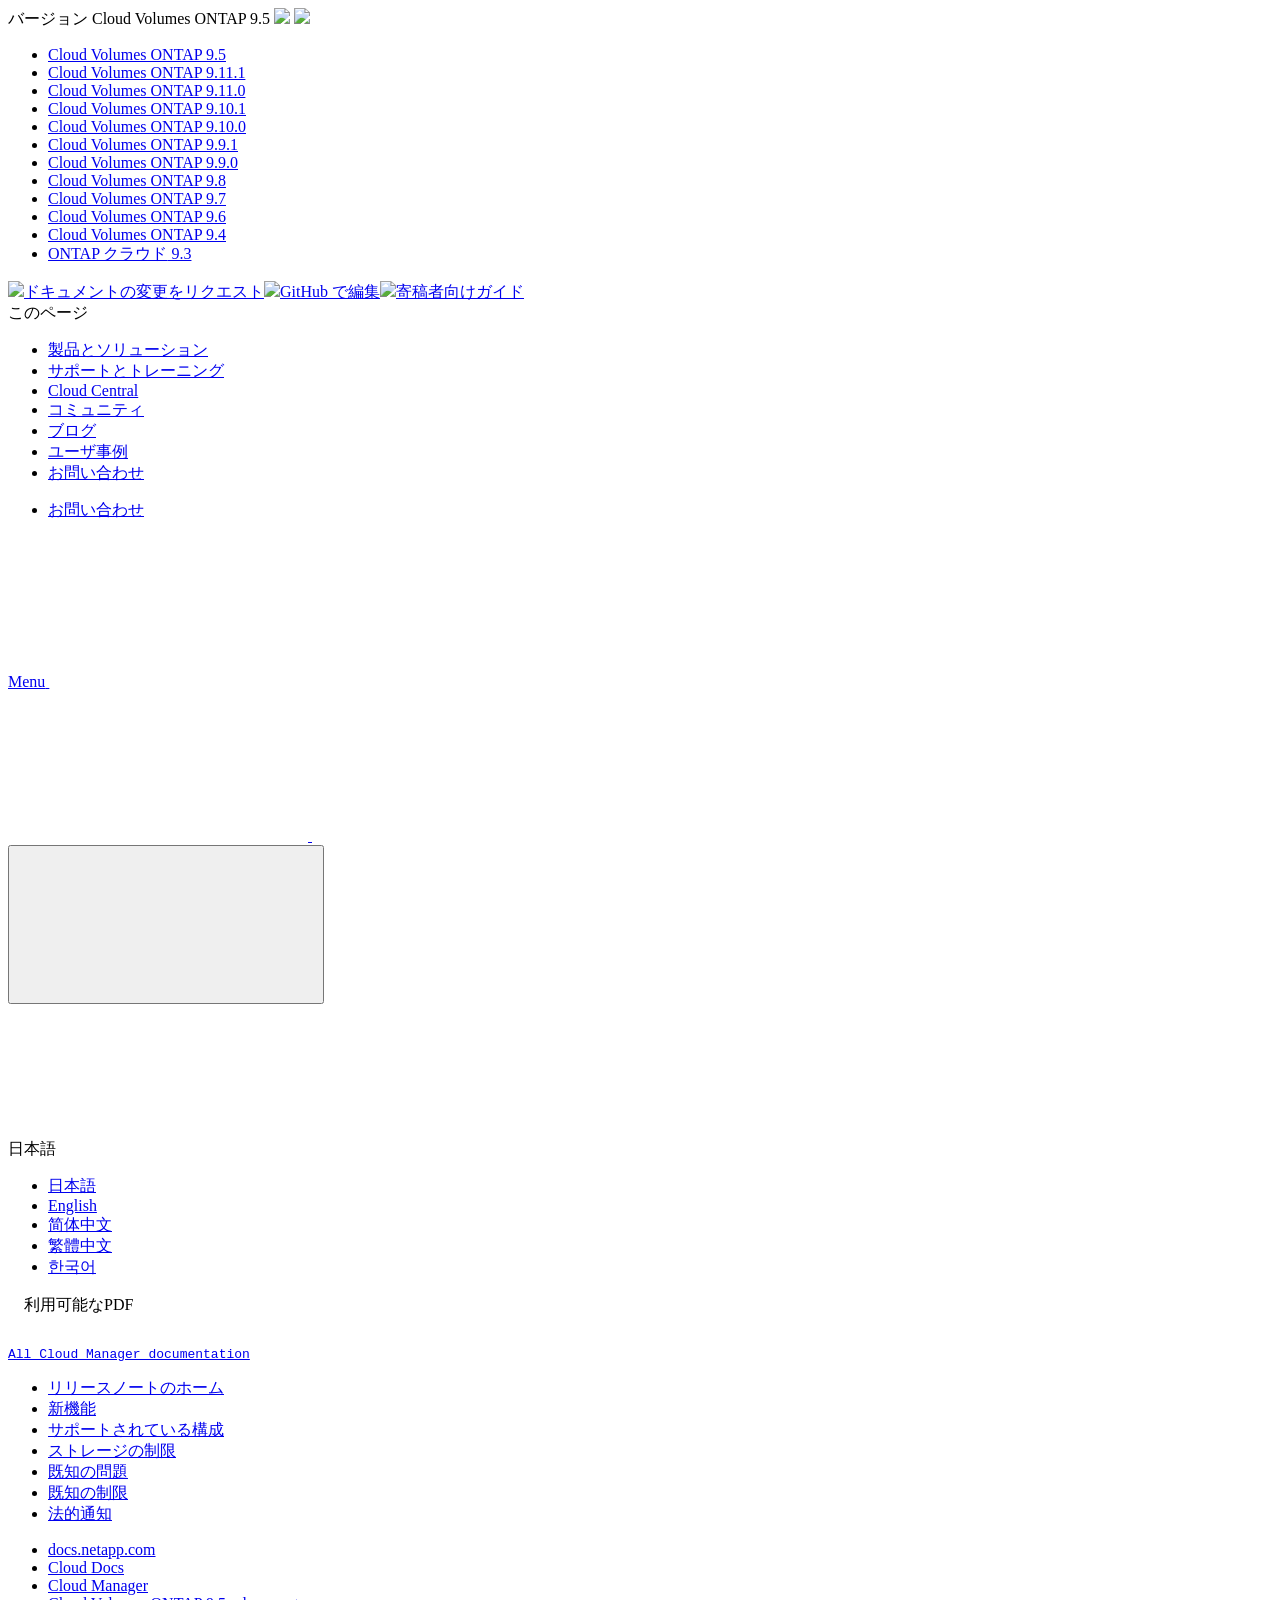
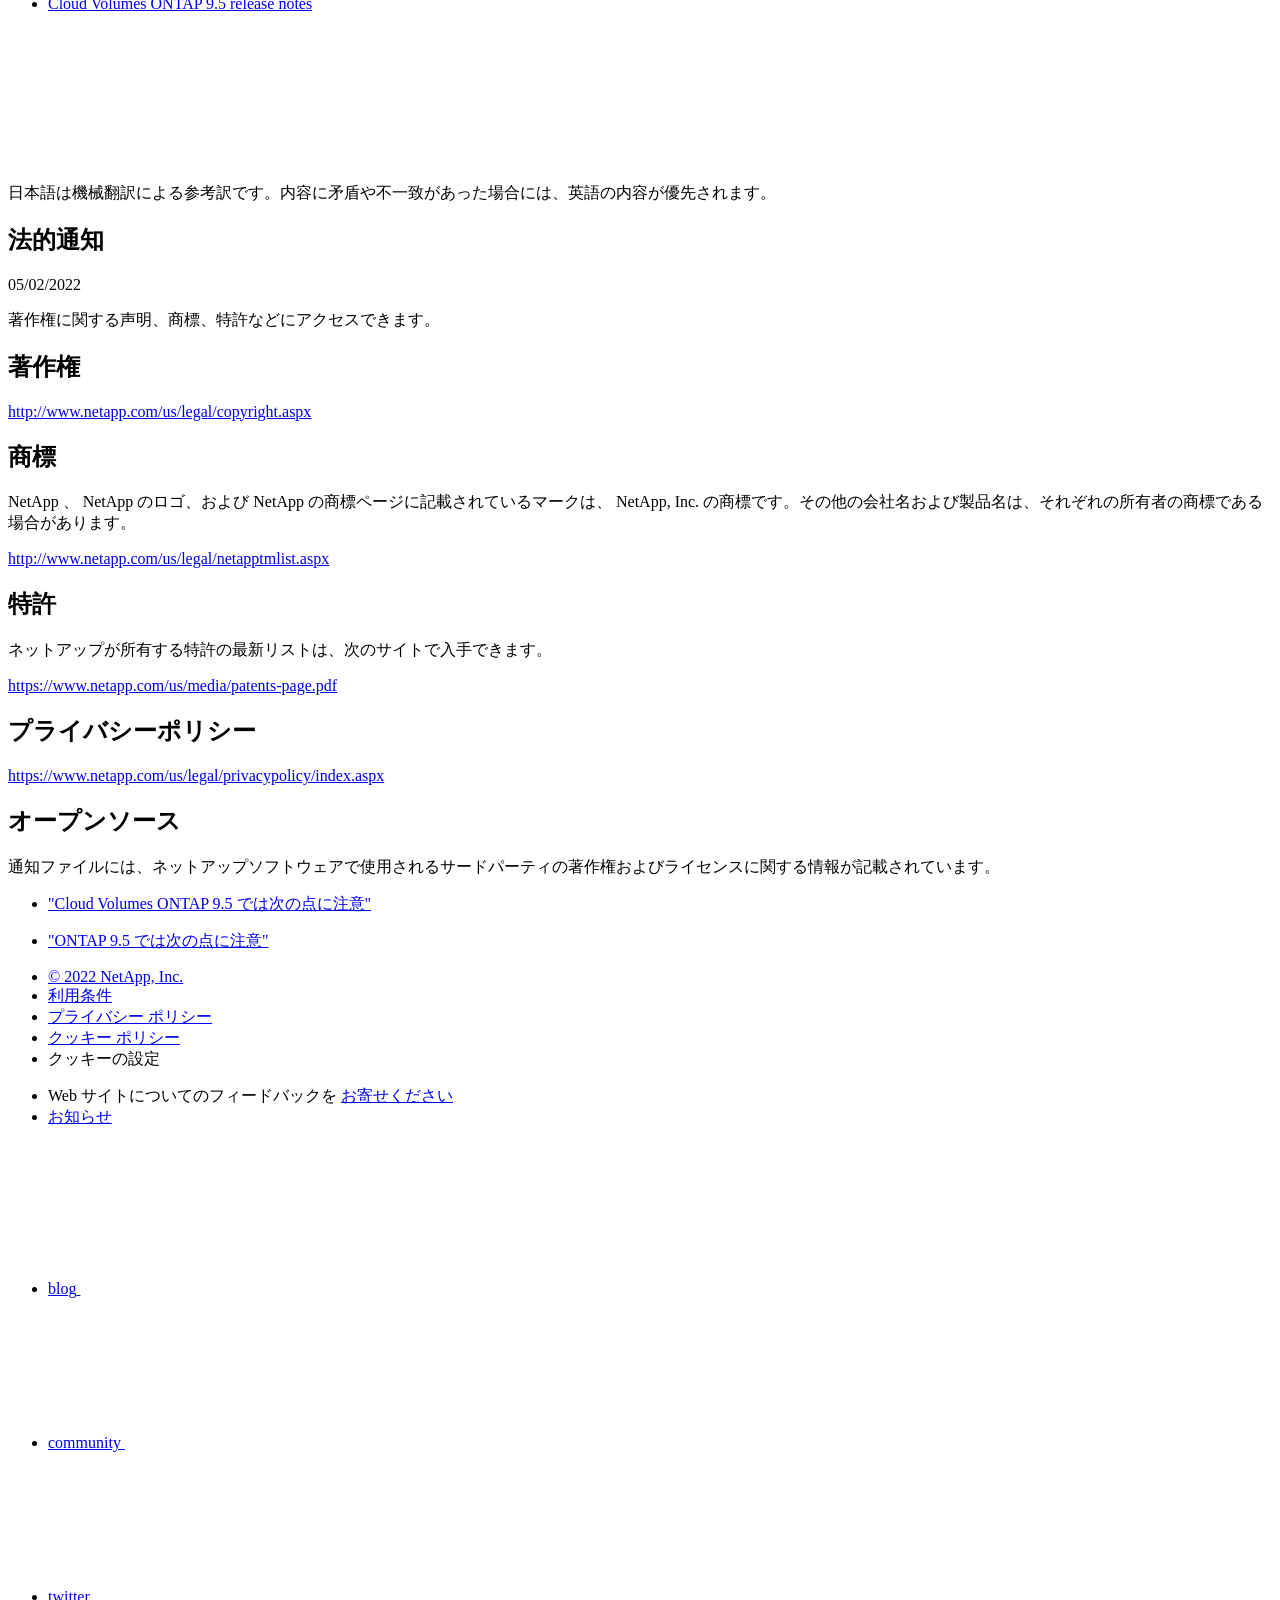
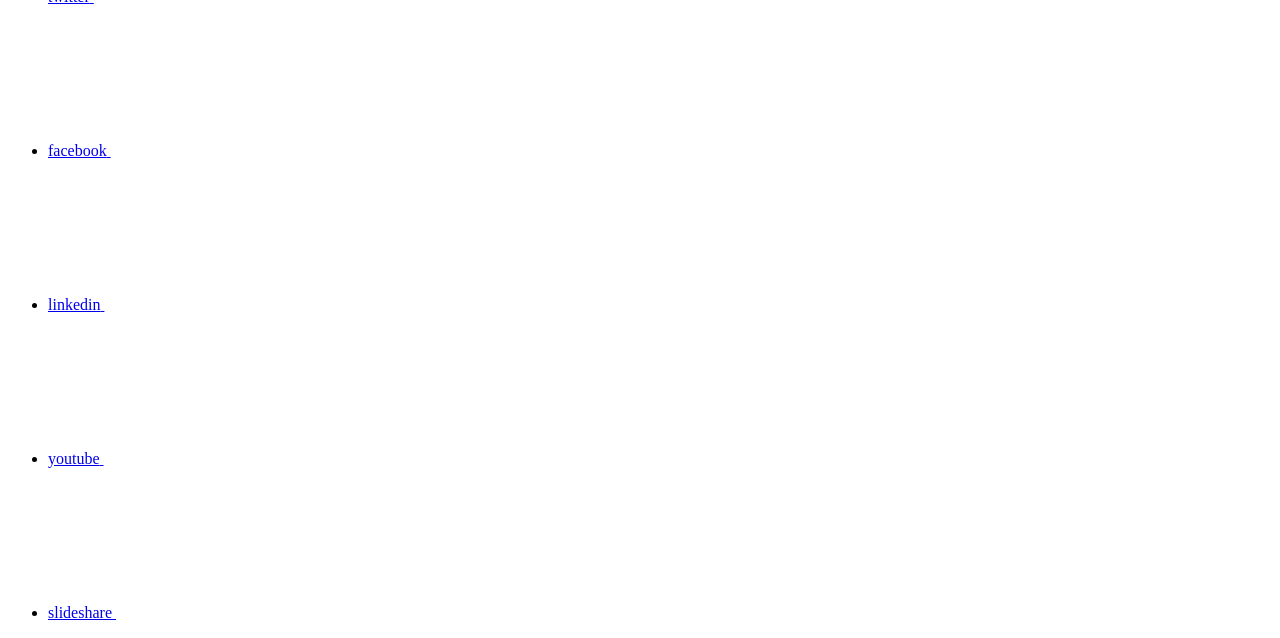
==== commit 49271565: "Deploying to gh-pages from  @ 0f3d3924e7a315ef570b9dfcef3e1e892e147d44 🚀" ====
--- a/legal-notices.html
+++ b/legal-notices.html
@@ -187,6 +187,13 @@
     <li>
       
       <a href="https://docs.netapp.com/ja-jp/cloud-volumes-ontap-relnotes/legal-notices.html" target="_self">
+        <span translate="no" class="notranslate"><span>Cloud Volumes ONTAP</span><span class="version"> 9.11.1</span></span>
+      </a>
+                     
+    </li>
+    <li>
+      
+      <a href="https://docs.netapp.com/ja-jp/cloud-volumes-ontap-9110-relnotes/legal-notices.html" target="_self">
         <span translate="no" class="notranslate"><span>Cloud Volumes ONTAP</span><span class="version"> 9.11.0</span></span>
       </a>
                      
@@ -364,35 +371,27 @@
     </div>
   </div>
   <div class="n-property-bar__toolbar">
-    <!-- Start Language Selector --><div id="ie-i18n" class="n-property-bar__lang-selector">
-      <div id="ie-i18n-menu">
-      <span class="ie-i18n-lang">日本語</span>
-        <button class="ie-i18n-icon-container" type="button">
+    <!-- Start Language Selector --><div id="language-dropdown" class="custom-dropdown custom-dropdown-lang">
+      <div class="custom-dropdown-select custom-dropdown-select-lang">
+      <span class="lang-name">日本語</span>
           <svg class="n-globe__icon" aria-labelledby="title">
             <title>globe</title>
             <use xmlns:xlink="http://www.w3.org/1999/xlink" xlink:href="/ja-jp/cloud-volumes-ontap-95-relnotes/common/svg/sprite.svg#globe"></use>
           </svg>
         </button>
       </div>
-      <div id="n-property-navigation-bar__menu--language-selector" class="ie-i18n-results-container n-menu n-menu--v3 n-menu--is-active" style="display: none;">
-        <div class="n-language-selector-menu">
-          <ul class="n-menu__list">
-            <li class="n-menu__list-column">
-              <ul class="n-menu__list"><li class="n-menu__list-item n-menu__list-item--level-1">
-                  <a href="https://docs.netapp.com/us-en/cloud-volumes-ontap-95-relnotes/legal-notices.html" class="n-menu__header-text"><span translate="no" class="notranslate">English</span></a>
-                </li><li class="n-menu__list-item n-menu__list-item--level-1">
-                  <a href="https://docs.netapp.com/ja-jp/cloud-volumes-ontap-95-relnotes/legal-notices.html" class="n-menu__header-text"><span translate="no" class="notranslate">日本語</span></a>
-                </li><li class="n-menu__list-item n-menu__list-item--level-1">
-                  <a href="https://docs.netapp.com/ko-kr/cloud-volumes-ontap-95-relnotes/legal-notices.html" class="n-menu__header-text"><span translate="no" class="notranslate">한국어</span></a>
-                </li><li class="n-menu__list-item n-menu__list-item--level-1">
-                  <a href="https://docs.netapp.com/zh-cn/cloud-volumes-ontap-95-relnotes/legal-notices.html" class="n-menu__header-text"><span translate="no" class="notranslate">简体中文</span></a>
-                </li><li class="n-menu__list-item n-menu__list-item--level-1">
-                  <a href="https://docs.netapp.com/zh-tw/cloud-volumes-ontap-95-relnotes/legal-notices.html" class="n-menu__header-text"><span translate="no" class="notranslate">繁體中文</span></a>
-                </li></ul>
-            </li>
-          </ul>
-        </div>
-      </div>
+
+      <ul class="custom-dropdown-menu"><li>
+          <a href="https://docs.netapp.com/ja-jp/cloud-volumes-ontap-95-relnotes/legal-notices.html" target="_self"><span translate="no" class="notranslate">日本語</span></a>
+        </li><li>
+          <a href="https://docs.netapp.com/us-en/cloud-volumes-ontap-95-relnotes/legal-notices.html" target="_self"><span translate="no" class="notranslate">English</span></a>
+        </li><li>
+          <a href="https://docs.netapp.com/zh-cn/cloud-volumes-ontap-95-relnotes/legal-notices.html" target="_self"><span translate="no" class="notranslate">简体中文</span></a>
+        </li><li>
+          <a href="https://docs.netapp.com/zh-tw/cloud-volumes-ontap-95-relnotes/legal-notices.html" target="_self"><span translate="no" class="notranslate">繁體中文</span></a>
+        </li><li>
+          <a href="https://docs.netapp.com/ko-kr/cloud-volumes-ontap-95-relnotes/legal-notices.html" target="_self"><span translate="no" class="notranslate">한국어</span></a>
+        </li></ul>
     </div><!-- End Language Selector -->
 
     <div class="n-property-bar__cta"></div>
@@ -447,8 +446,6 @@
         
         <a target="_blank" href="/ja-jp/cloud-volumes-ontap-95-relnotes/pdfs/fullsite-sidebar/Cloud_Volumes_ONTAP_9_5_リリースノート.pdf" >
           <img src="/ja-jp/cloud-volumes-ontap-95-relnotes/images/pdf.png" width="16" height="16"/>このドキュメントサイトのPDF</a>
-
-
 
 
 
@@ -508,10 +505,10 @@
     $("#toggleContainerPdf").toggle('display');
     $(".n-pdf-body-container .zip-pdf-link-container").toggle('display');
   });
-</script><div class="sidebar-nav-container">
-  <ul id="mysidebar" class="nav"><li class=" "><a class="na-navbar-padding" href="https://docs.netapp.com/us-en/cloud-manager-family">
-        Cloud Manager のすべてのドキュメント
-      </a></li><li class=" "><a class="na-navbar-padding" href="/ja-jp/cloud-volumes-ontap-95-relnotes/index.html">
+</script><div class="prod-nav" id="product-nav">
+  <a target="_self" class="prod-fam-nav" href="https://docs.netapp.com/ja-jp/cloud-manager-family/"><img src="/ja-jp/cloud-volumes-ontap-95-relnotes/images/left_arrow.png" alt=""><pre>All Cloud Manager documentation</pre></a>
+</div><div class="sidebar-nav-container" id="mysidebardiv">
+  <ul id="mysidebar" class="nav"><li class=" "><a class="na-navbar-padding" href="/ja-jp/cloud-volumes-ontap-95-relnotes/index.html">
         リリースノートのホーム
       </a></li><li class=" "><a class="na-navbar-padding" href="/ja-jp/cloud-volumes-ontap-95-relnotes/reference-new.html">
         新機能
@@ -810,4 +807,5 @@
     </script>
     <script src='/ja-jp/cloud-volumes-ontap-95-relnotes/js/www-ntap.js'></script>
     <script src='/ja-jp/cloud-volumes-ontap-95-relnotes/js/tabbed-blocks.js'></script>
+    <script src='/ja-jp/cloud-volumes-ontap-95-relnotes/js/sidebar.js'></script>
   </body></html>
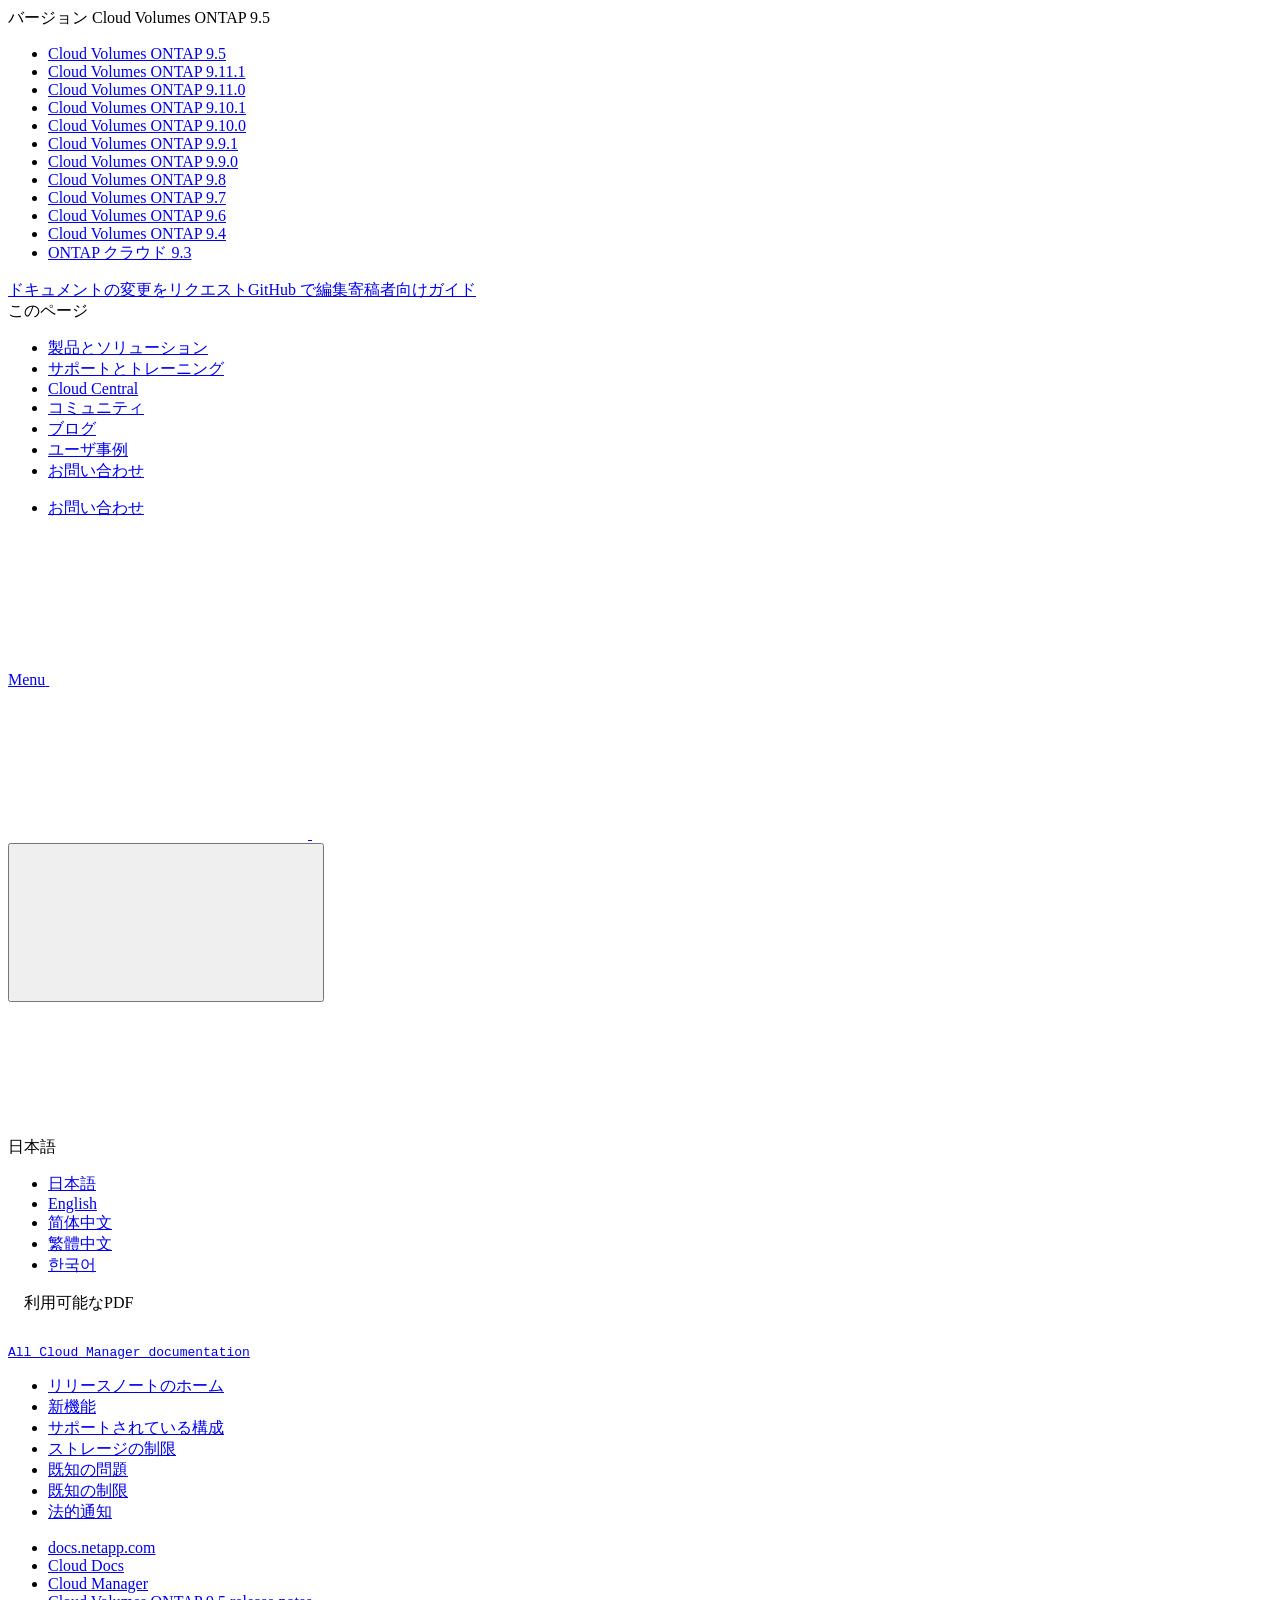
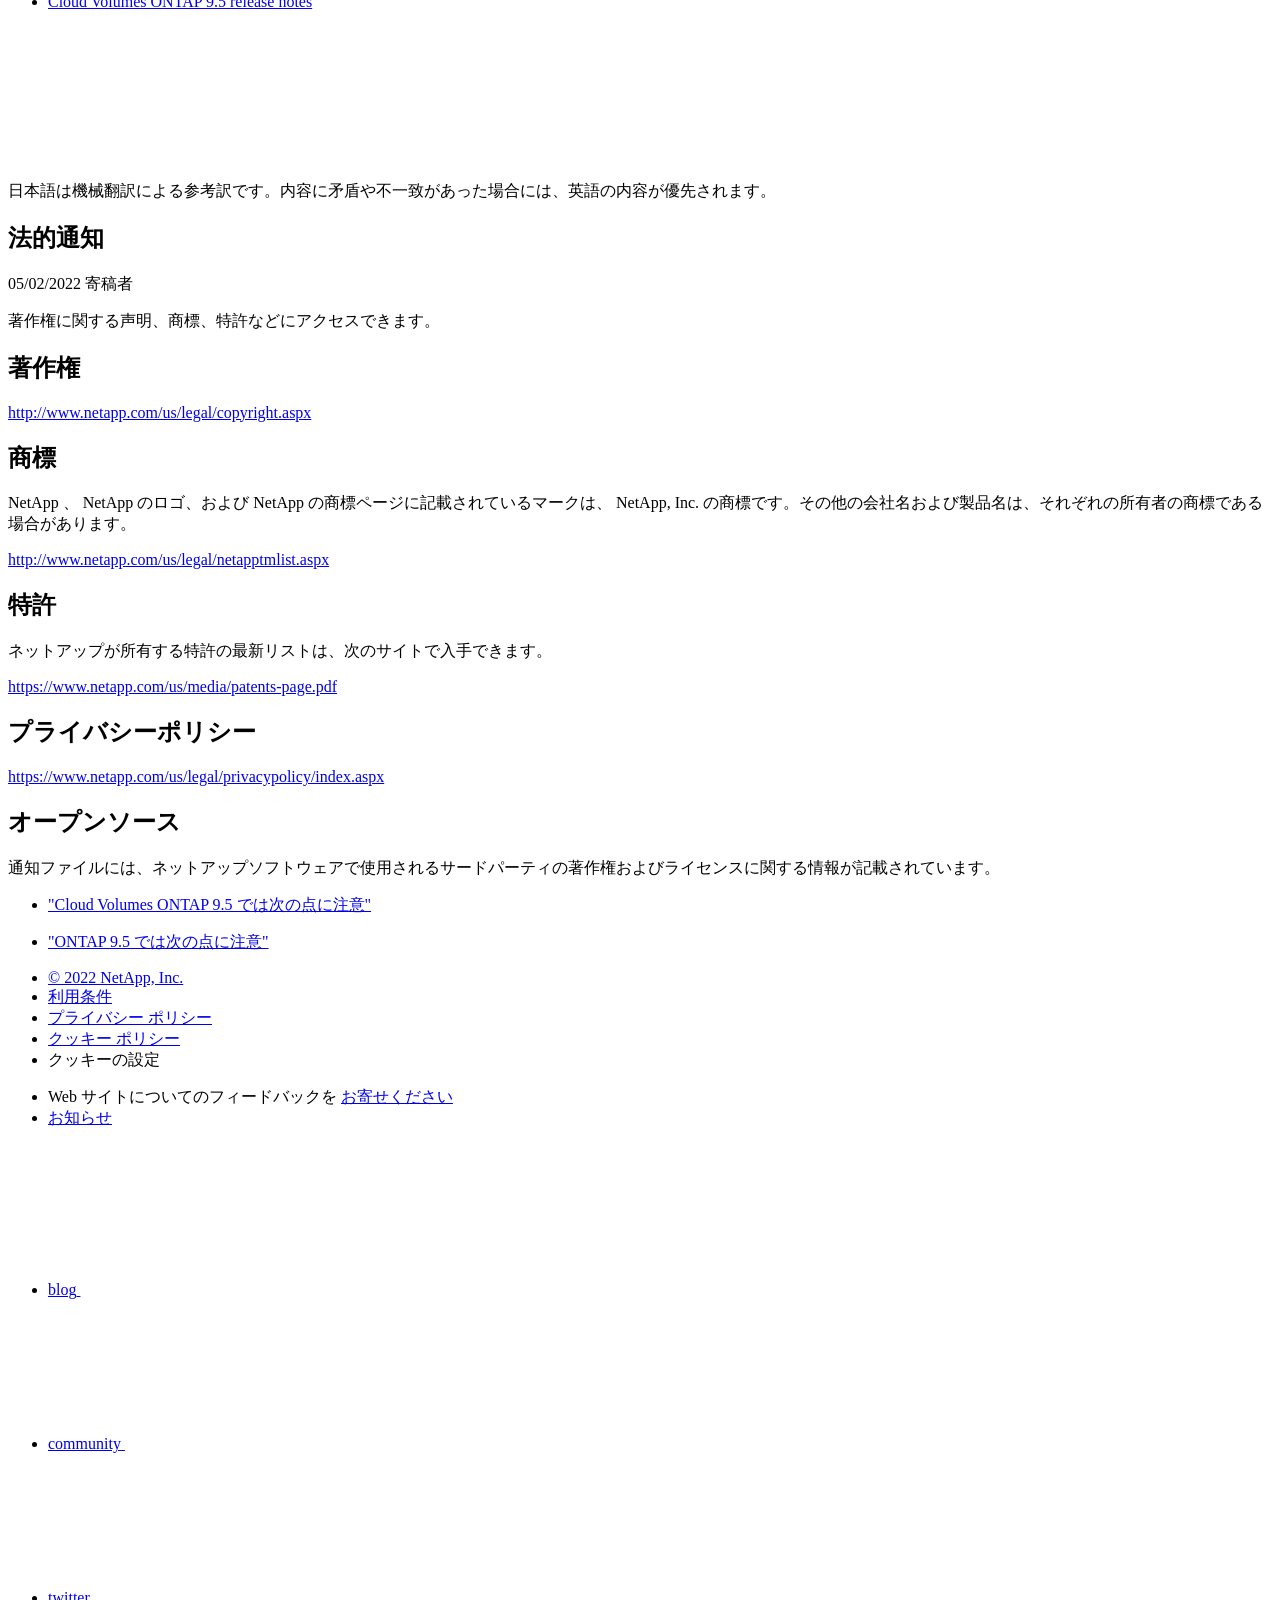
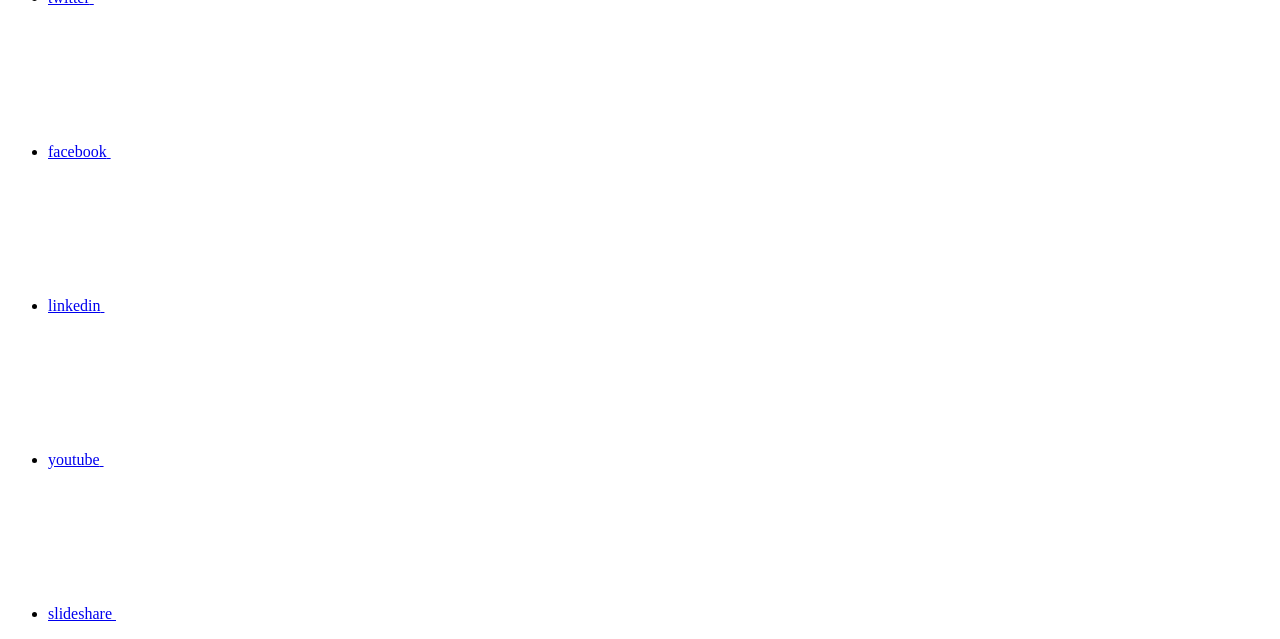
==== commit 4c3e3395: "Deploying to gh-pages from  @ df3f925a23f30ebe4426e367ab74da58e7084ef6 🚀" ====
--- a/legal-notices.html
+++ b/legal-notices.html
@@ -173,8 +173,8 @@
   <div class="custom-dropdown-select unselected" title="Cloud Volumes ONTAP 9.5">
     <label>バージョン</label>
     <span translate="no" class="notranslate">Cloud Volumes ONTAP 9.5</span>
-    <img src="/ja-jp/cloud-volumes-ontap-95-relnotes/images/chevron_up.svg" class="custom-icon chevrondown invisible" />
-    <img src="/ja-jp/cloud-volumes-ontap-95-relnotes/images/chevron_down.svg" class="custom-icon chevronup" />
+    <img src="/ja-jp/cloud-volumes-ontap-95-relnotes/images/chevron_up.svg" alt="" class="custom-icon chevrondown invisible" />
+    <img src="/ja-jp/cloud-volumes-ontap-95-relnotes/images/chevron_down.svg" alt="" class="custom-icon chevronup" />
   </div>
 
   <ul class="custom-dropdown-menu"><li>
@@ -263,7 +263,7 @@
     </li>
     
   </ul>
-</div><div class="page-nav-contribute"><a target="_blank" href="https://github.com/NetAppDocs/cloud-volumes-ontap-95-relnotes/issues/new?body=Page%3A%20[法的通知](https://docs.netapp.com/ja-jp/cloud-volumes-ontap-95-relnotes/legal-notices.html)" class="page-nav-contribute-link" role="button"><img src="/ja-jp/cloud-volumes-ontap-95-relnotes/images/discuss-sm.svg" class="github-icon" />ドキュメントの変更をリクエスト</a><a target="_blank" href="https://github.com/NetAppDocs/cloud-volumes-ontap-95-relnotes/blob/main/legal-notices.adoc" class="page-nav-contribute-link" role="button"><img src="/ja-jp/cloud-volumes-ontap-95-relnotes/images/edit-sm.svg" class="github-icon" />GitHub で編集</a><a target="_blank" href="https://docs.netapp.com/us-en/contribute/" class="page-nav-contribute-link"  ><img src="/ja-jp/cloud-volumes-ontap-95-relnotes/images/article-sm.svg" class="github-icon" />寄稿者向けガイド</a></div>
+</div><div class="page-nav-contribute"><a target="_blank" href="https://github.com/NetAppDocs/cloud-volumes-ontap-95-relnotes/issues/new?body=Page%3A%20[法的通知](https://docs.netapp.com/ja-jp/cloud-volumes-ontap-95-relnotes/legal-notices.html)" class="page-nav-contribute-link" role="button"><img src="/ja-jp/cloud-volumes-ontap-95-relnotes/images/discuss-sm.svg" alt="" class="github-icon" />ドキュメントの変更をリクエスト</a><a target="_blank" href="https://github.com/NetAppDocs/cloud-volumes-ontap-95-relnotes/blob/main/legal-notices.adoc" class="page-nav-contribute-link" role="button"><img src="/ja-jp/cloud-volumes-ontap-95-relnotes/images/edit-sm.svg" alt="" class="github-icon" />GitHub で編集</a><a target="_blank" href="https://docs.netapp.com/us-en/contribute/" class="page-nav-contribute-link"  ><img src="/ja-jp/cloud-volumes-ontap-95-relnotes/images/article-sm.svg" alt="" class="github-icon" />寄稿者向けガイド</a></div>
     <div class="page-nav-container">
       <nav class="page-nav-fixed">
         <div class="page-nav-title">このページ</div>
@@ -352,11 +352,13 @@
           <div id="react-search" 
           data-search-html="/ja-jp/cloud-volumes-ontap-95-relnotes/search.html"
           data-type="widget" 
-          data-placeholder="ドキュメントを検索" 
-          data-no-results-found="{query}に該当する結果はありません" 
-          data-did-you-mean="{suggestion} を検索" 
-          data-no-results-found-did-you-mean="{query} に該当する結果はありません。{suggestion} の間違いではありませんか?" 
-          data-results-found="{hitCount} 件見つかりました"  
+          data-placeholder="ドキュメントを検索"
+          data-no-results-found="{query}に該当する結果はありません"
+          data-did-you-mean="{suggestion} を検索"
+          data-no-results-found-did-you-mean="{query} に該当する結果はありません。{suggestion} の間違いではありませんか?"
+          data-results-found="{hitCount} 件見つかりました"
+          data-error-message="We're sorry, an issue occurred when fetching your results. Please try again."
+          data-error-reset="Reset Search"
           data-sk-es-pf-indexes=""
           data-flavor=""></div>
           <button class="n-property-bar__search-toggle-button" type="button">
@@ -435,7 +437,7 @@
   <div class="col-md-3" id="sidebar-height">
       <div class="n-pdf-header">
   <a id="toggleButtonPdf" class="n-pdf-button" type="button">
-    <img src="/ja-jp/cloud-volumes-ontap-95-relnotes/images/pdf.png" width="16" height="16"/>利用可能なPDF<span>
+    <img src="/ja-jp/cloud-volumes-ontap-95-relnotes/images/pdf.png" alt="" width="16" height="16"/>利用可能なPDF<span>
     </span>
   </a>
 </div>
@@ -445,34 +447,26 @@
         
         
         <a target="_blank" href="/ja-jp/cloud-volumes-ontap-95-relnotes/pdfs/fullsite-sidebar/Cloud_Volumes_ONTAP_9_5_リリースノート.pdf" >
-          <img src="/ja-jp/cloud-volumes-ontap-95-relnotes/images/pdf.png" width="16" height="16"/>このドキュメントサイトのPDF</a>
-
-
-
-
-
-
-
-
-
-
-
-
-    <ul class="subfolders" style="display:none;"><li class="active pdf-hide">
-  <a target="_blank" href="/ja-jp/cloud-volumes-ontap-95-relnotes/pdfs/pages/legal-notices.pdf" >
-    <img src="/ja-jp/cloud-volumes-ontap-95-relnotes/images/pdf.png" width="16" height="16"/>
-    PDF of this page
-  </a>
-</li>
-
-</ul>
-  
-
+          <img src="/ja-jp/cloud-volumes-ontap-95-relnotes/images/pdf.png" alt="" width="16" height="16"/>このドキュメントサイトのPDF</a>
+
+
+
+
+
+
+
+
+
+
+
+
+    <ul class="subfolders" id="pdf-remove" style="display:none;"><li class="active"></li></ul>
+  
 
 </li></ul>
   <div class="zip-pdf-link-container" style="display: none;">   
     <a href="#" id="zipPdf">
-      <img src="/ja-jp/cloud-volumes-ontap-95-relnotes/images/pdf-zip.png" width="16" height="16"/>
+      <img src="/ja-jp/cloud-volumes-ontap-95-relnotes/images/pdf-zip.png" alt="" width="16" height="16"/>
       <pre>個別のPDFドキュメントのコレクション<span class="zip-size"></span></pre>
     </a><div id="zip-link-popup" class="hide">
     <div class="inner-modal">
@@ -595,6 +589,9 @@
     
   
 
+<span>寄稿者
+</span>
+
 
 </p>
 
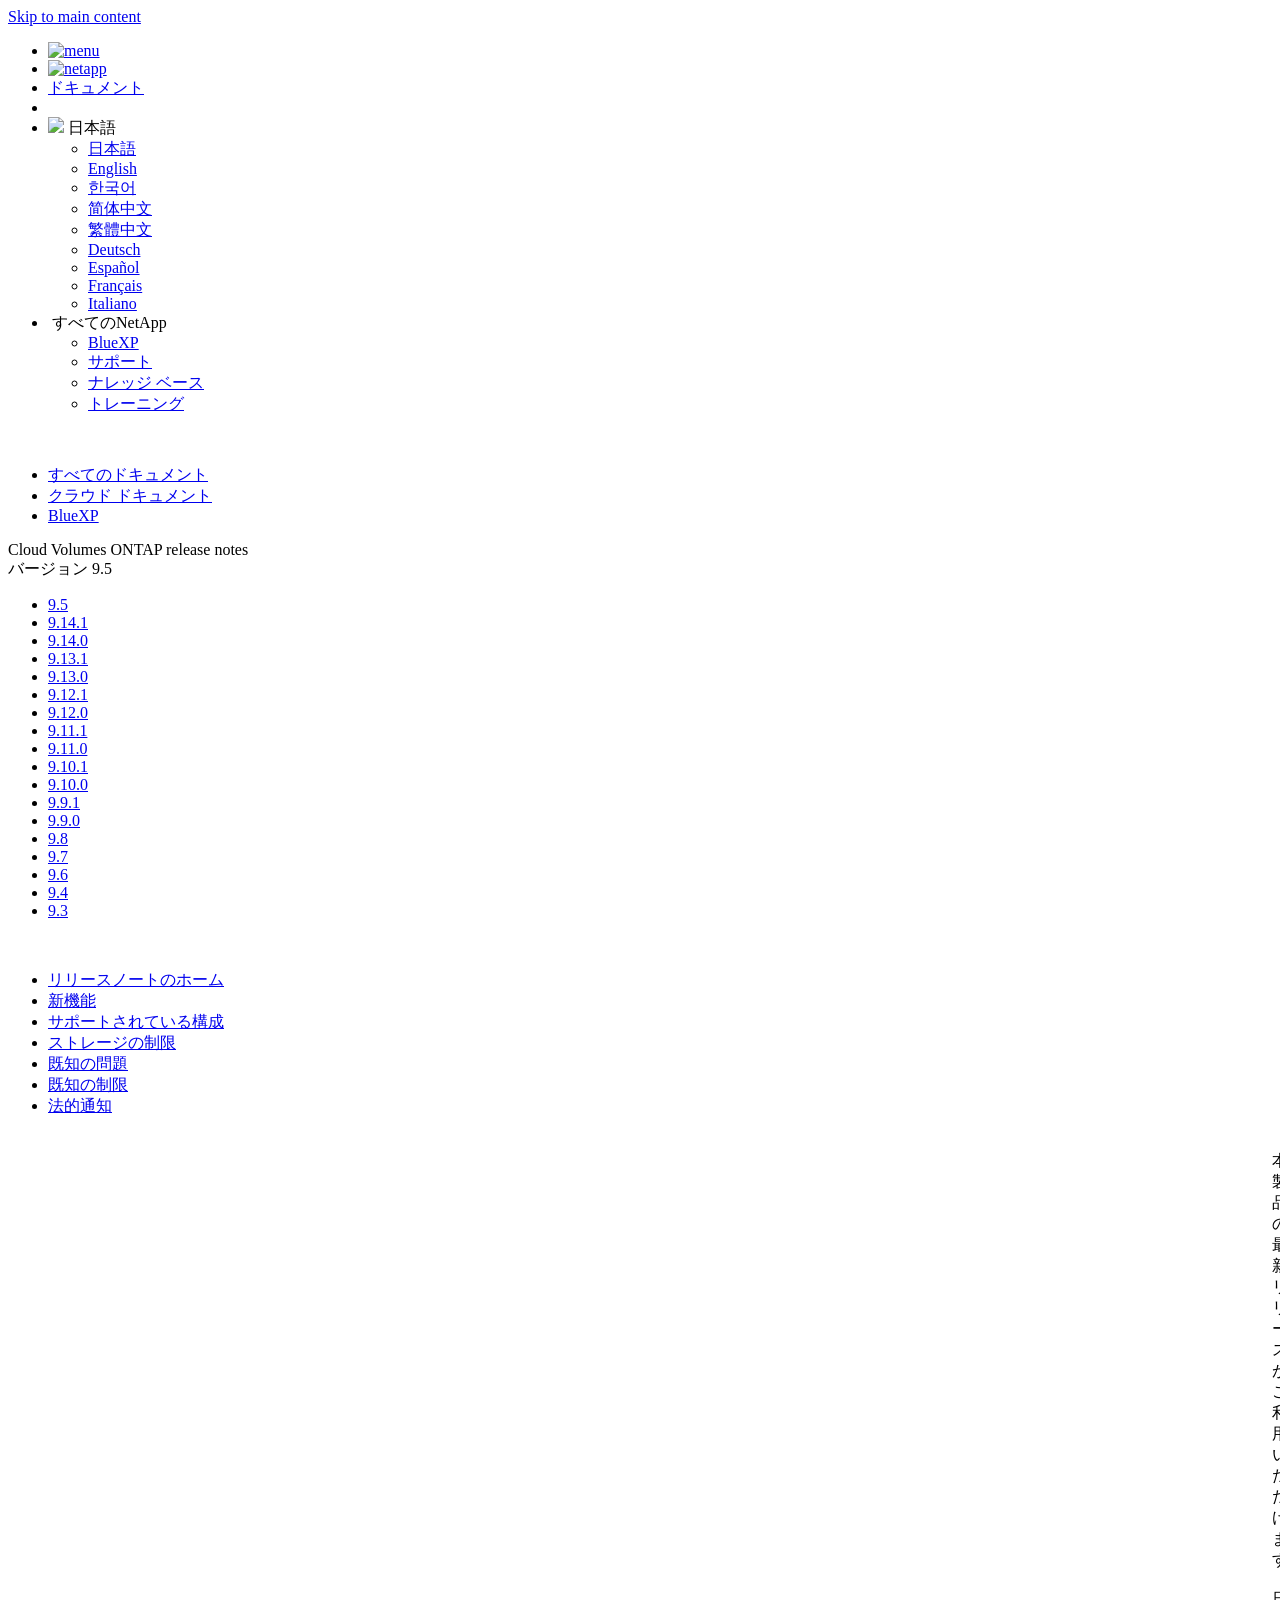
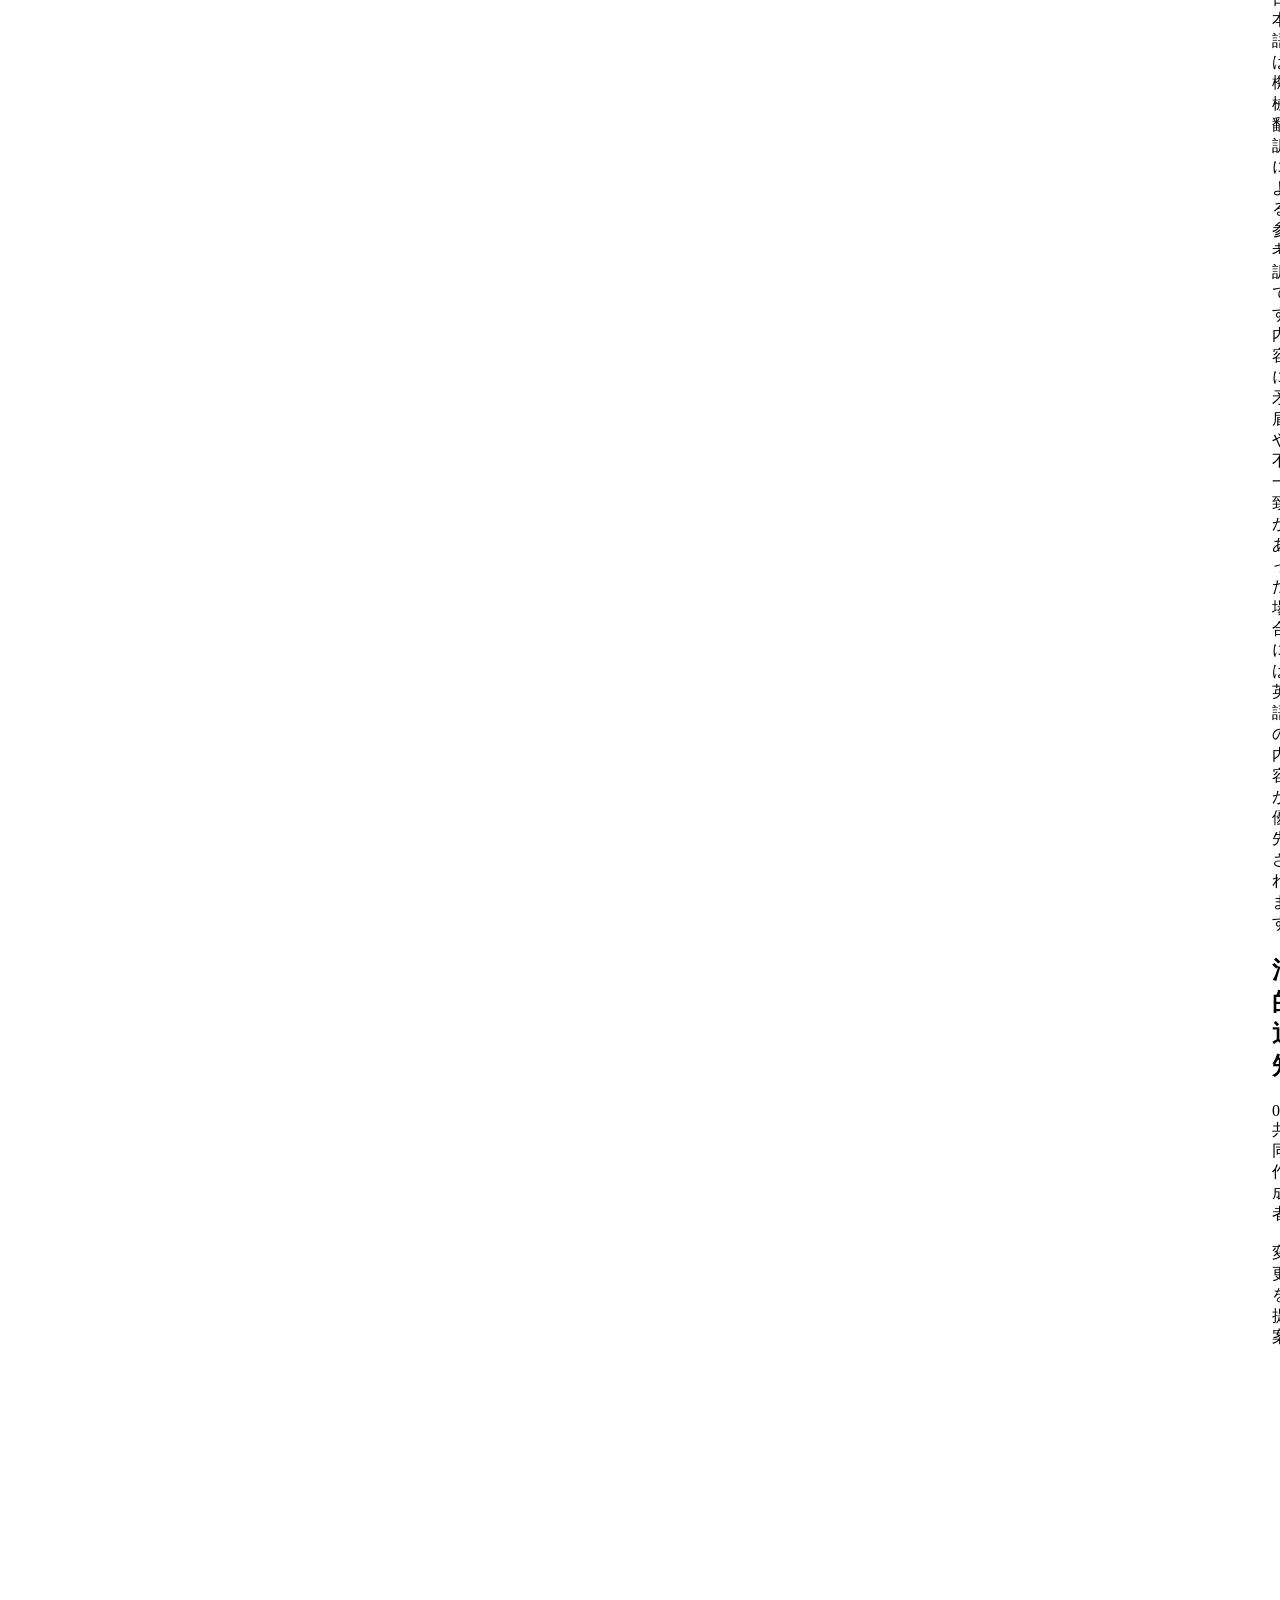
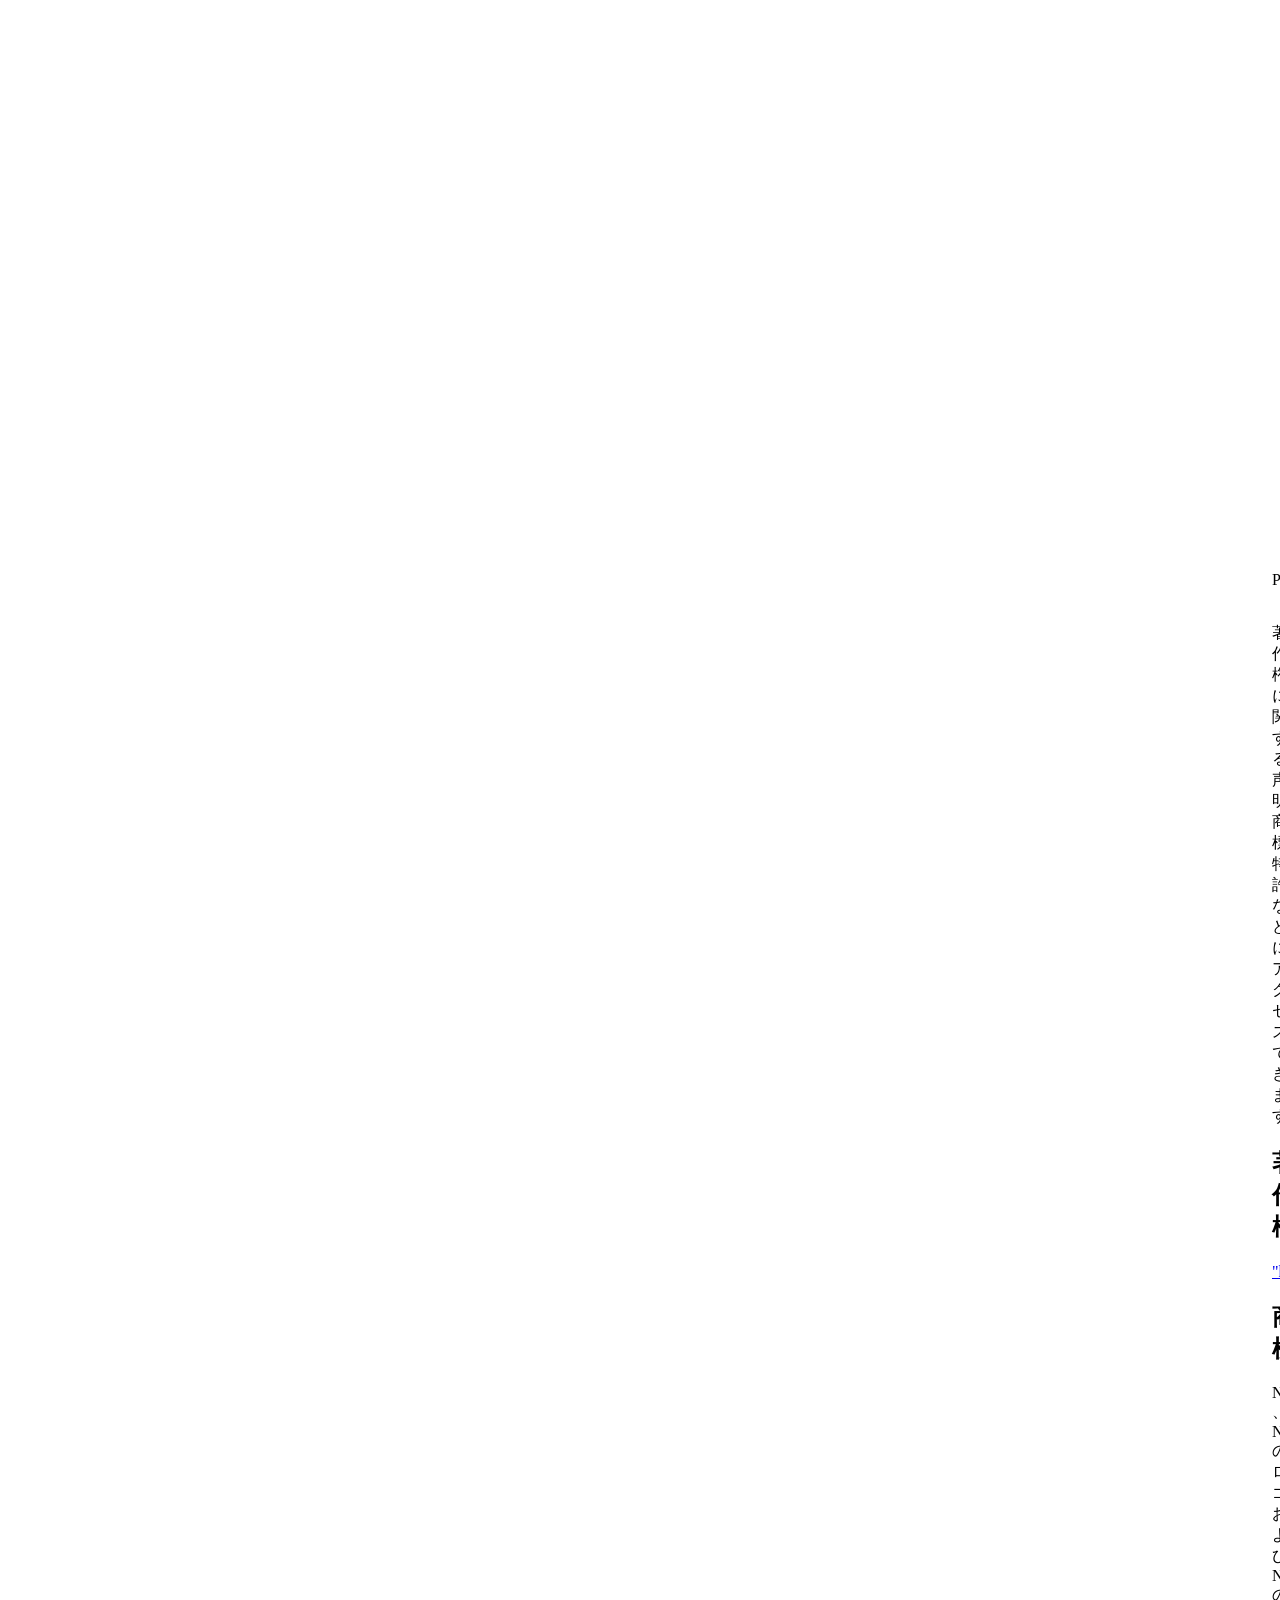
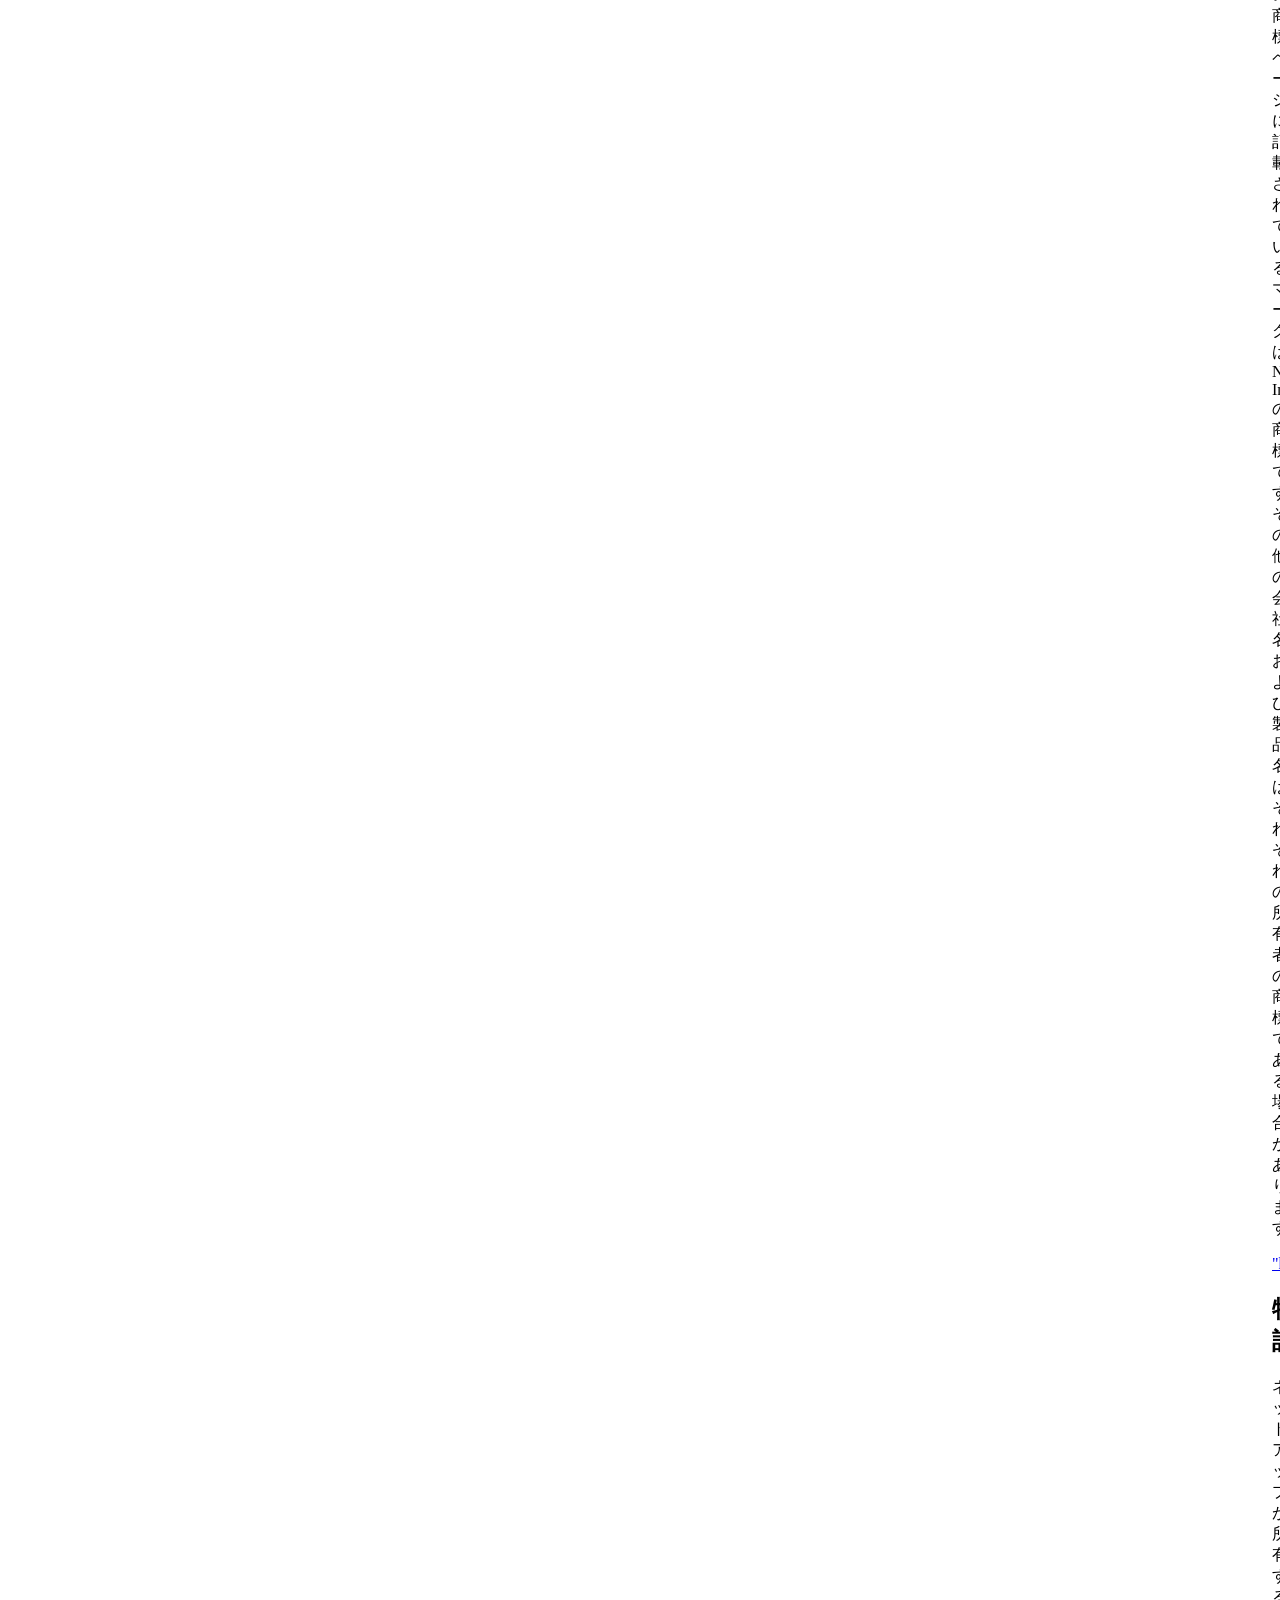
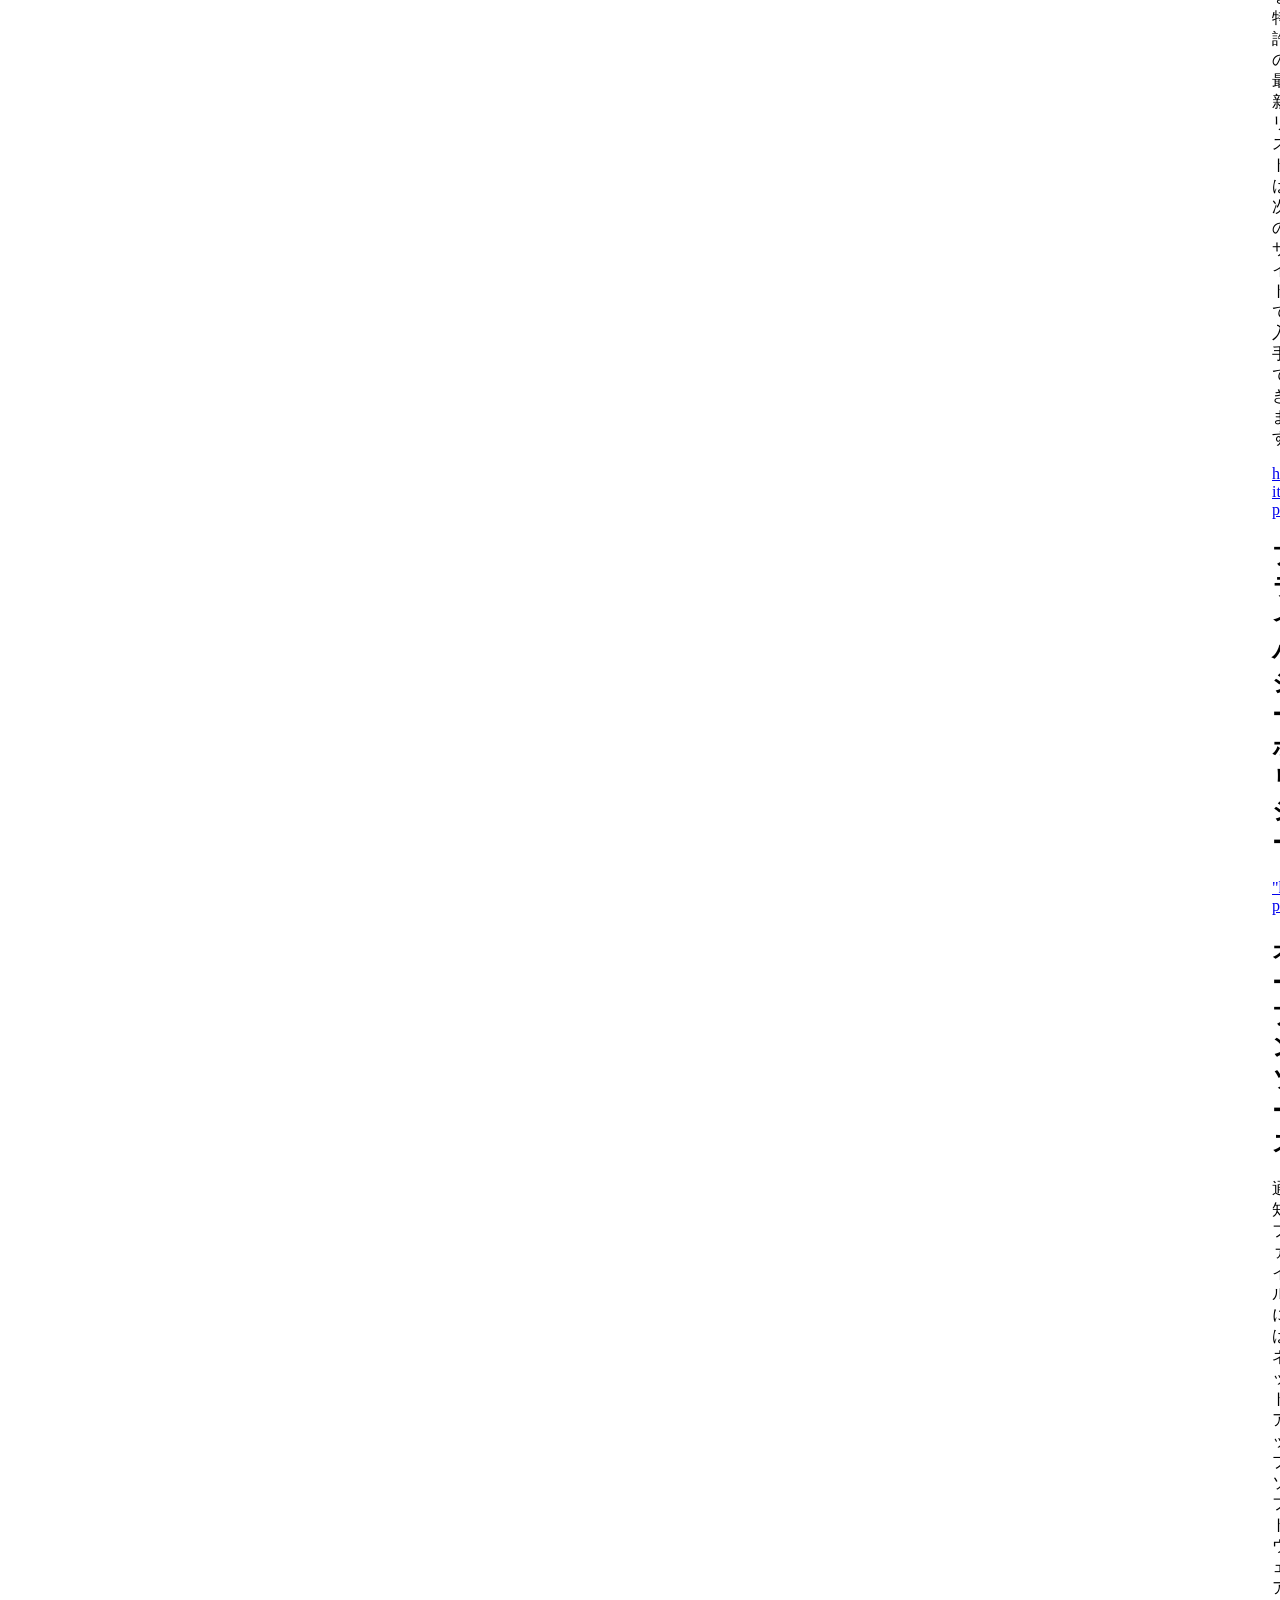
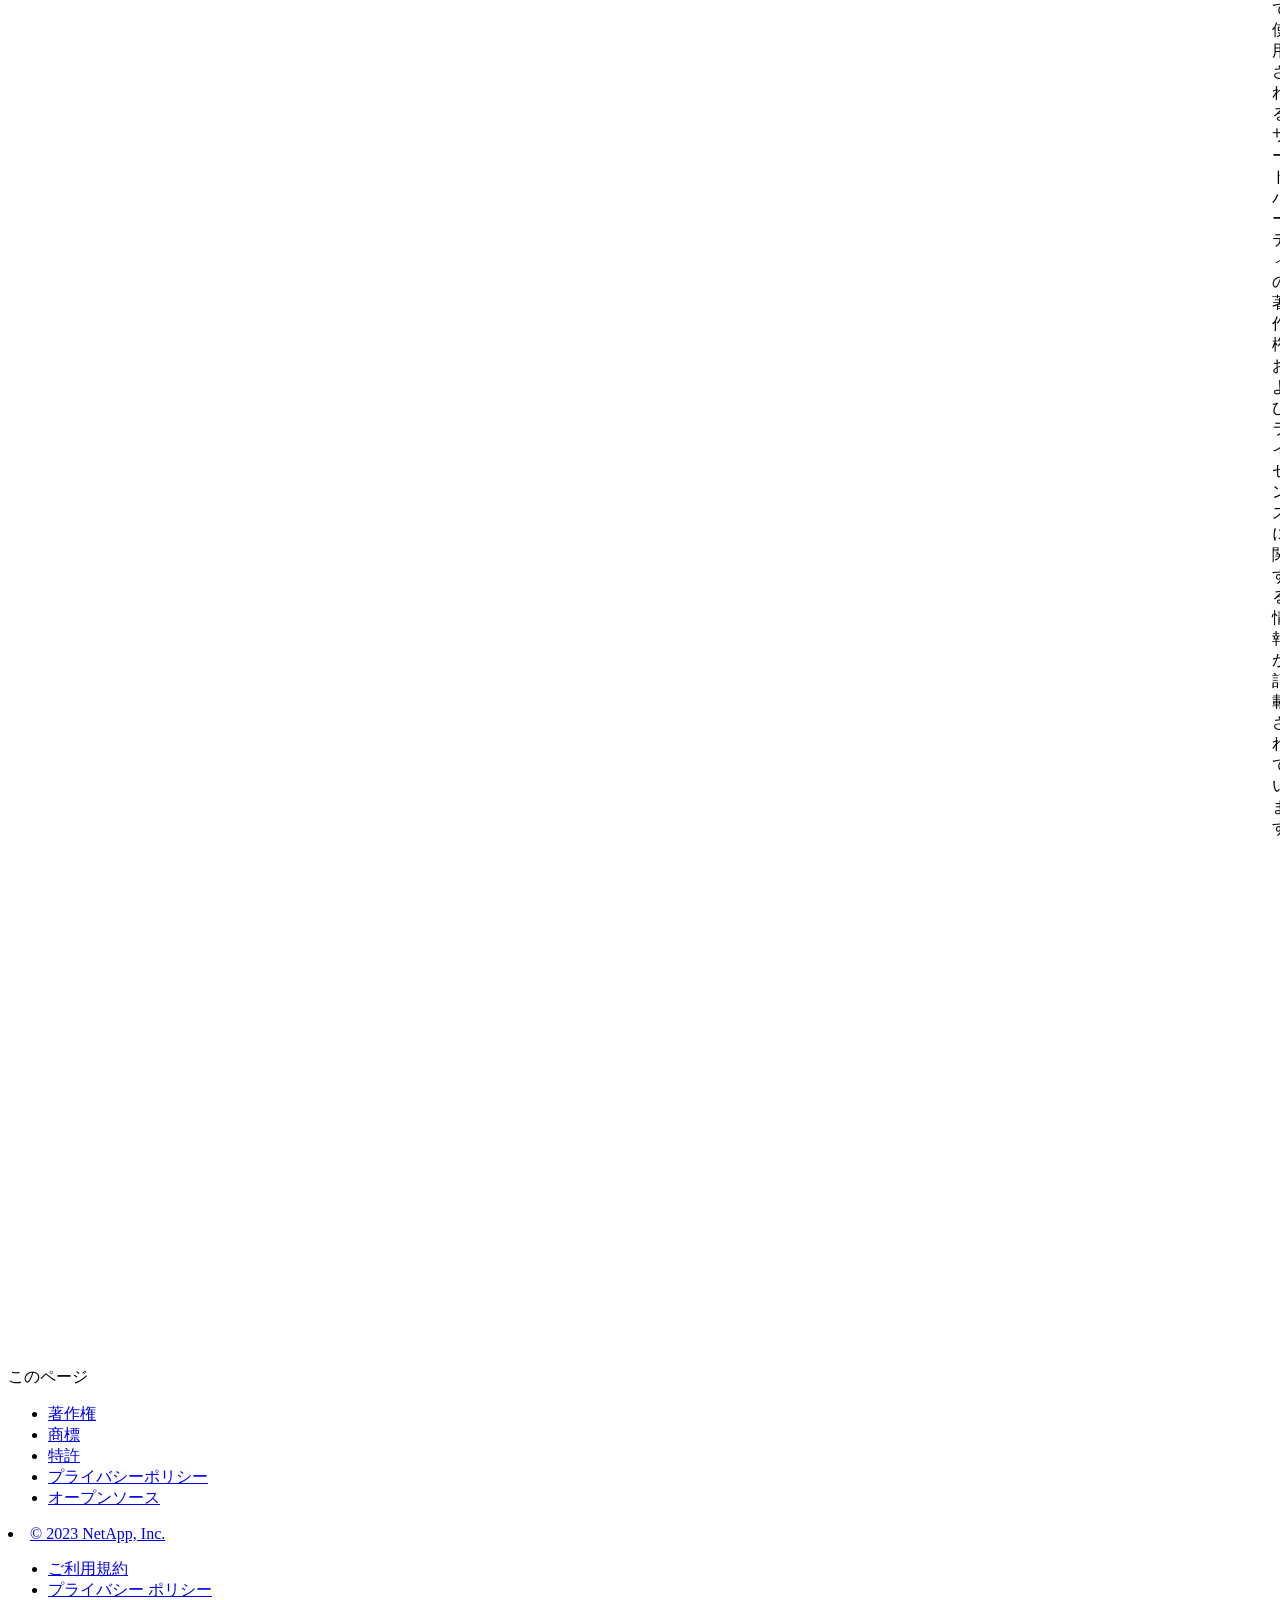
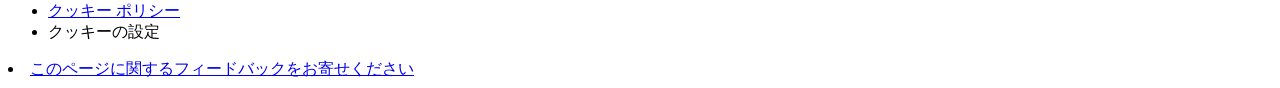
==== commit 3f855b3f: "Built from 95ad288 NetAppDocs/netappdocs-build@3c6cbbaaa77cae59a5599492f956fe43f0d98d4e" ====
--- a/legal-notices.html
+++ b/legal-notices.html
@@ -22,127 +22,67 @@
 
   <!-- RSS Feed --><link rel="alternate" type="application/rss+xml" title="NetApp Documentation" href="/ja-jp/cloud-volumes-ontap-95-relnotes/feed.xml"><!-- CSS Definitions: NetApp CSS should be defined after generic css -->
 
-  <!-- Elastic Search -->
-  <link rel="stylesheet" href="//cdn.jsdelivr.net/searchkit/0.10.0/theme.css">
-
-  <!-- Controls AsciiDoctor Admonition Blocks -->
-  <link rel="stylesheet" type="text/css" href="/ja-jp/cloud-volumes-ontap-95-relnotes/css/font-awesome.min.css">
-
-  <!-- Controls the shadow effect for search dropdown menu -->
-  <link rel="stylesheet" href="/ja-jp/cloud-volumes-ontap-95-relnotes/css/boxshadowproperties.css">
-
-  <!-- NetApp CSS controls the technical content -->
-  <link rel="stylesheet" type="text/css" href="/ja-jp/cloud-volumes-ontap-95-relnotes/css/netapp.css">
-
-  <!-- WWW CSS Content -->
-  <link rel="stylesheet" type="text/css" href="/ja-jp/cloud-volumes-ontap-95-relnotes/css/www-luci-dotcom.min.css">
-  <link rel="stylesheet" type="text/css" href="/ja-jp/cloud-volumes-ontap-95-relnotes/css/www-netapp-dotcom.css">
-  <link rel="stylesheet" href="/ja-jp/cloud-volumes-ontap-95-relnotes/css/www-netapp-library-critical.min.css" media="all" >
-  <link rel="stylesheet" href="/ja-jp/cloud-volumes-ontap-95-relnotes/css/www-netapp-library-non-critical.min.css" as="style" onload="this.onload=null;this.rel='stylesheet'">
-  <link rel="stylesheet" href="/ja-jp/cloud-volumes-ontap-95-relnotes/css/www-netapp-library-global-header-footer.min.css">
-
-  <!-- NetApp IE Customizations -->
-  <link rel="stylesheet" href='/ja-jp/cloud-volumes-ontap-95-relnotes/css/na-utility.css' type='text/css'>
-  <link rel="stylesheet" href='/ja-jp/cloud-volumes-ontap-95-relnotes/css/na-sidebar.css' type='text/css'>
-  <link rel='stylesheet' href='/ja-jp/cloud-volumes-ontap-95-relnotes/css/clouddocs.css' type='text/css'>
-  <link rel='stylesheet' href='/ja-jp/cloud-volumes-ontap-95-relnotes/css/custom-dropdown.css' type='text/css'>
-  <link rel='stylesheet' href='/ja-jp/cloud-volumes-ontap-95-relnotes/css/na-pagenav.css' type='text/css'>
+
+  <!-- Combined CSS -->
+  <link rel="stylesheet" type="text/css" href="/ja-jp/cloud-volumes-ontap-95-relnotes/css/ie-netappdocs.css">
 
   
-  <link rel="stylesheet" href="/ja-jp/cloud-volumes-ontap-95-relnotes/css/landing-page.css" type="text/css">
-  <link rel="stylesheet" href="/ja-jp/cloud-volumes-ontap-95-relnotes/css/tabbed-blocks.css" type="text/css">
+  <link rel="stylesheet" href="/ja-jp/cloud-volumes-ontap-95-relnotes/css/ie-landing-page.css" type="text/css">
+  <link rel="stylesheet" href="/ja-jp/cloud-volumes-ontap-95-relnotes/css/ie-tabbed-blocks.css" type="text/css">
   <!-- Canonical url -->
-  <link rel='stylesheet' href='/ja-jp/cloud-volumes-ontap-95-relnotes/css/na-feature.css' type='text/css'><!-- Top level site integrations --><script>
-    if (document.location.hostname === "docs.netapp.com") {
-      var head = document.getElementsByTagName('head')[0];
-      var onetrustConsent = document.createElement("script");
-      onetrustConsent.type = "text/javascript";
-      onetrustConsent.src = "https://cdn.cookielaw.org/consent/72570c5c-fe30-465f-b0e0-b77f7fb4ae34/OtAutoBlock.js";
-      head.appendChild(onetrustConsent);
-
-      var onetrustScript = document.createElement("script");
-      onetrustScript.type = "text/javascript";
-      onetrustScript.src = "https://cdn.cookielaw.org/scripttemplates/otSDKStub.js";
-      onetrustScript.charset = "UTF-8";
-      onetrustScript.dataset.documentLanguage = "true";
-      onetrustScript.dataset.domainScript = "72570c5c-fe30-465f-b0e0-b77f7fb4ae34";
-      head.appendChild(onetrustScript);
-    }
-
-    function OptanonWrapper() { }
-
-    if (document.location.hostname === "docs.netapp.com") {
-      var adobe = document.createElement("script");
-      adobe.type = "text/plain";
-      adobe.className = "optanon-category-C0002";
-      adobe.src = "//assets.adobedtm.com/60287eadf1ee/c284da483c83/launch-e9ff3acac59f.min.js";
-      head.appendChild(adobe);
-
-      var google = document.createElement("script");
-      google.type = "text/plain";
-      google.className = "optanon-category-C0002";
-      google.src = "https://www.googletagmanager.com/gtag/js?id=UA-81697994-3";
-      head.appendChild(google);
-
-      window.dataLayer = window.dataLayer || [];
-      function gtag(){dataLayer.push(arguments);}
-      gtag('js', new Date());
-      gtag('config', 'UA-81697994-3');
-    }
+  <link rel="canonical" href="https://docs.netapp.com/ja-jp/cloud-volumes-ontap-95-relnotes/legal-notices.html" />
+  <link rel="alternate" hreflang="x-default" href="https://docs.netapp.com/us-en/cloud-volumes-ontap-95-relnotes/legal-notices.html" />
+  <link rel="alternate" hreflang="ja" href="https://docs.netapp.com/ja-jp/cloud-volumes-ontap-95-relnotes/legal-notices.html" />
+  <link rel="alternate" hreflang="en" href="https://docs.netapp.com/us-en/cloud-volumes-ontap-95-relnotes/legal-notices.html" />
+  <link rel="alternate" hreflang="ko" href="https://docs.netapp.com/ko-kr/cloud-volumes-ontap-95-relnotes/legal-notices.html" />
+  <link rel="alternate" hreflang="zh-Hans" href="https://docs.netapp.com/zh-cn/cloud-volumes-ontap-95-relnotes/legal-notices.html" />
+  <link rel="alternate" hreflang="zh-Hant" href="https://docs.netapp.com/zh-tw/cloud-volumes-ontap-95-relnotes/legal-notices.html" />
+  <link rel="alternate" hreflang="de" href="https://docs.netapp.com/de-de/cloud-volumes-ontap-95-relnotes/legal-notices.html" />
+  <link rel="alternate" hreflang="es" href="https://docs.netapp.com/es-es/cloud-volumes-ontap-95-relnotes/legal-notices.html" />
+  <link rel="alternate" hreflang="fr" href="https://docs.netapp.com/fr-fr/cloud-volumes-ontap-95-relnotes/legal-notices.html" />
+  <link rel="alternate" hreflang="it" href="https://docs.netapp.com/it-it/cloud-volumes-ontap-95-relnotes/legal-notices.html" />
+  <!-- Top level site integrations -->
+<script type="text/javascript" src="https://cdn.cookielaw.org/consent/72570c5c-fe30-465f-b0e0-b77f7fb4ae34/OtAutoBlock.js"></script>
+    <script type="text/javascript" src="https://cdn.cookielaw.org/scripttemplates/otSDKStub.js" charset="UTF-8" data-document-language="true" data-domain-script="72570c5c-fe30-465f-b0e0-b77f7fb4ae34"></script>
+    <script type="text/javascript">function OptanonWrapper() { }</script>
+    <script type="text/plain" class="optanon-category-C0002" src="https://assets.adobedtm.com/60287eadf1ee/c284da483c83/launch-e9ff3acac59f.min.js"></script>
+    <script class="optanon-category-C0001">(function(w,d,s,l,i){w[l]=w[l]||[];w[l].push({'gtm.start':
+        new Date().getTime(),event:'gtm.js'});var f=d.getElementsByTagName(s)[0],
+        j=d.createElement(s),dl=l!='dataLayer'?'&l='+l:'';j.setAttributeNode(d.createAttribute('data-ot-ignore'));j.setAttribute('class','optanon-category-C0001');j.async=true;
+        j.src='https://www.googletagmanager.com/gtm.js?id='+i+dl+'';f.parentNode.insertBefore(j,f);
+        })(window,document,'script','dataLayer','GTM-MD73T9M');</script>
+
+  <script src="https://cdnjs.cloudflare.com/ajax/libs/jquery/2.1.4/jquery.min.js"></script>
+  
+  <script>
+    $(document).ready(function() {
+      const MASTHEAD_OFFSET = 65;
+      const SECTIONS = $("main h2, main h3");
+      // PAGE NAV - Init
+      if (SECTIONS.length == 0) {
+        // remove if there is no elements
+        /*
+        $("#ie-right-navbar").remove();
+        $("#ie-right-navbar-collapse").remove();
+        */
+      } else {
+        $(".page-nav-title").css('display', 'block');
+        for (var i = 0; i < SECTIONS.length; i++) {
+          var sectionId = $(SECTIONS[i]).attr('id');
+          var sectionName = $(SECTIONS[i]).text();
+          var subClass = $(SECTIONS[i]).is("h3") ? ' page-nav__sublink' : '';
+          $("#page-menu").append('<li class="page-nav-item"><a href="#' + sectionId + '" class="page-nav__link' + subClass + '">' + sectionName + '</a></li>');
+        }
+      }
+    });
   </script>
-  <script src="https://cdnjs.cloudflare.com/ajax/libs/jquery/2.1.4/jquery.min.js"></script>
+  
   <script src="https://cdnjs.cloudflare.com/ajax/libs/jquery-cookie/1.4.1/jquery.cookie.min.js"></script>
 
   <!-- Used for Product Family Page Sidebar Visibility --><!-- Used to import Promise for IE. Required for SearchKit -->
-  <script src="https://cdnjs.cloudflare.com/ajax/libs/bluebird/3.3.5/bluebird.min.js"></script><script src='/ja-jp/cloud-volumes-ontap-95-relnotes/js/na-search.js'></script><script src='/ja-jp/cloud-volumes-ontap-95-relnotes/js/na-pagenav.js'></script><link rel='stylesheet' href='/ja-jp/cloud-volumes-ontap-95-relnotes/css/prism.css' type='text/css'>
-  <link rel='stylesheet' href='/ja-jp/cloud-volumes-ontap-95-relnotes/css/prism-netapp.css' type='text/css'>
-
-
-  <script src='/ja-jp/cloud-volumes-ontap-95-relnotes/js/na-utility.js'></script>
-  <script src='/ja-jp/cloud-volumes-ontap-95-relnotes/js/clouddocs.js'></script>
-  <script src='/ja-jp/cloud-volumes-ontap-95-relnotes/js/jquery.navgoco.min.js'></script>
-  <script src="https://maxcdn.bootstrapcdn.com/bootstrap/3.3.7/js/bootstrap.min.js" integrity="sha384-Tc5IQib027qvyjSMfHjOMaLkfuWVxZxUPnCJA7l2mCWNIpG9mGCD8wGNIcPD7Txa" crossorigin="anonymous"></script>
-  <script src='/ja-jp/cloud-volumes-ontap-95-relnotes/js/toc.js'></script>
-  <script src='/ja-jp/cloud-volumes-ontap-95-relnotes/js/customscripts.js'></script><script>
-      $(document).ready(function() {
-          
-          var collapseOnInit = true;
-          
-
-          var navSettings = {
-              "caretHtml": '',
-              "accordion": collapseOnInit,
-              "openClass": 'active', // open
-              "save": false, // leave false or nav highlighting doesn't work right
-              "cookie": {
-                  "name": 'navgoco',
-                  "expires": false,
-                  "path": '/'
-              },
-              "slide": {
-                  "duration": 400,
-                  "easing": 'swing'
-              }
-          };
-
-          // Initialize navgoco with default options
-          $("#mysidebar").navgoco(navSettings);
-          
-
-          $("#collapseAll").click(function(e) {
-              e.preventDefault();
-              $("#mysidebar").navgoco('toggle', false);
-          });
-
-          $("#expandAll").click(function(e) {
-              e.preventDefault();
-              $("#mysidebar").navgoco('toggle', true);
-          });
-
-      });
-
-  </script>
-  <script>
+  <script src="https://cdnjs.cloudflare.com/ajax/libs/bluebird/3.3.5/bluebird.min.js"></script><script src='/ja-jp/cloud-volumes-ontap-95-relnotes/js/na-search.js'></script><script src='/ja-jp/cloud-volumes-ontap-95-relnotes/js/ie-clouddocs.js'></script>
+  <script src="https://maxcdn.bootstrapcdn.com/bootstrap/3.3.7/js/bootstrap.min.js" integrity="sha384-Tc5IQib027qvyjSMfHjOMaLkfuWVxZxUPnCJA7l2mCWNIpG9mGCD8wGNIcPD7Txa" crossorigin="anonymous"></script><script>
+    /*
       $(document).ready(function() {
           $("#tg-sb-link").click(function() {
               $("#tg-sb-sidebar").toggle();
@@ -152,302 +92,627 @@
               $("#tg-sb-icon").toggleClass('fa-toggle-off');
           });
       });
+      */
   </script>
   <script src='/ja-jp/cloud-volumes-ontap-95-relnotes/js/custom-dropdown.js'></script>
   <script src='/ja-jp/cloud-volumes-ontap-95-relnotes/js/FileSaver.min.js'></script>
   <script src='/ja-jp/cloud-volumes-ontap-95-relnotes/js/jszip-utils.min.js'></script>
-  <script src='/ja-jp/cloud-volumes-ontap-95-relnotes/js/jszip.min.js'></script>
-  <script src='/ja-jp/cloud-volumes-ontap-95-relnotes/js/pdf-ux.js'></script>
-</head>
+  <script src='/ja-jp/cloud-volumes-ontap-95-relnotes/js/jszip.min.js'></script><script src='/ja-jp/cloud-volumes-ontap-95-relnotes/js/ie-pdf-ux.js'></script></head>
 
 
   <body class role="document" data-flavor="">
-    <div id="page" class="n-off-canvas-menu">
-      <div class="n-off-canvas-menu__menu"><!--TODO: Add offcanvas code --></div>
-      <div class="n-off-canvas-menu__content-wrap">
-        <header class="site-header" id="banner">
-  
-  <!-- Start Page Toolbar -->
-  
-  <div class="page-nav-toolbar"><div id="version-dropdown-new" class="custom-dropdown" >
-  <div class="custom-dropdown-select unselected" title="Cloud Volumes ONTAP 9.5">
-    <label>バージョン</label>
-    <span translate="no" class="notranslate">Cloud Volumes ONTAP 9.5</span>
-    <img src="/ja-jp/cloud-volumes-ontap-95-relnotes/images/chevron_up.svg" alt="" class="custom-icon chevrondown invisible" />
-    <img src="/ja-jp/cloud-volumes-ontap-95-relnotes/images/chevron_down.svg" alt="" class="custom-icon chevronup" />
-  </div>
-
-  <ul class="custom-dropdown-menu"><li>
-      
-      <a href="https://docs.netapp.com/ja-jp/cloud-volumes-ontap-95-relnotes/legal-notices.html" target="_self">
-        <span translate="no" class="notranslate"><span>Cloud Volumes ONTAP</span><span class="version"> 9.5</span></span>
-      </a>
-                     
-    </li>
-    <li>
-      
-      <a href="https://docs.netapp.com/ja-jp/cloud-volumes-ontap-relnotes/legal-notices.html" target="_self">
-        <span translate="no" class="notranslate"><span>Cloud Volumes ONTAP</span><span class="version"> 9.11.1</span></span>
-      </a>
-                     
-    </li>
-    <li>
-      
-      <a href="https://docs.netapp.com/ja-jp/cloud-volumes-ontap-9110-relnotes/legal-notices.html" target="_self">
-        <span translate="no" class="notranslate"><span>Cloud Volumes ONTAP</span><span class="version"> 9.11.0</span></span>
-      </a>
-                     
-    </li>
-    <li>
-      
-      <a href="https://docs.netapp.com/ja-jp/cloud-volumes-ontap-9101-relnotes/legal-notices.html" target="_self">
-        <span translate="no" class="notranslate"><span>Cloud Volumes ONTAP</span><span class="version"> 9.10.1</span></span>
-      </a>
-                     
-    </li>
-    <li>
-      
-      <a href="https://docs.netapp.com/ja-jp/cloud-volumes-ontap-9100-relnotes/legal-notices.html" target="_self">
-        <span translate="no" class="notranslate"><span>Cloud Volumes ONTAP</span><span class="version"> 9.10.0</span></span>
-      </a>
-                     
-    </li>
-    <li>
-      
-      <a href="https://docs.netapp.com/ja-jp/cloud-volumes-ontap-991-relnotes/legal-notices.html" target="_self">
-        <span translate="no" class="notranslate"><span>Cloud Volumes ONTAP</span><span class="version"> 9.9.1</span></span>
-      </a>
-                     
-    </li>
-    <li>
-      
-      <a href="https://docs.netapp.com/ja-jp/cloud-volumes-ontap-990-relnotes/legal-notices.html" target="_self">
-        <span translate="no" class="notranslate"><span>Cloud Volumes ONTAP</span><span class="version"> 9.9.0</span></span>
-      </a>
-                     
-    </li>
-    <li>
-      
-      <a href="https://docs.netapp.com/ja-jp/cloud-volumes-ontap-98-relnotes/legal-notices.html" target="_self">
-        <span translate="no" class="notranslate"><span>Cloud Volumes ONTAP</span><span class="version"> 9.8</span></span>
-      </a>
-                     
-    </li>
-    <li>
-      
-      <a href="https://docs.netapp.com/ja-jp/cloud-volumes-ontap-97-relnotes/legal-notices.html" target="_self">
-        <span translate="no" class="notranslate"><span>Cloud Volumes ONTAP</span><span class="version"> 9.7</span></span>
-      </a>
-                     
-    </li>
-    <li>
-      
-      <a href="https://docs.netapp.com/ja-jp/cloud-volumes-ontap-96-relnotes/legal-notices.html" target="_self">
-        <span translate="no" class="notranslate"><span>Cloud Volumes ONTAP</span><span class="version"> 9.6</span></span>
-      </a>
-                     
-    </li>
-    <li>
-      
-      <a href="https://docs.netapp.com/ja-jp/cloud-volumes-ontap-94-relnotes/legal-notices.html" target="_self">
-        <span translate="no" class="notranslate"><span>Cloud Volumes ONTAP</span><span class="version"> 9.4</span></span>
-      </a>
-                     
-    </li>
-    <li>
-      
-      <a href="https://docs.netapp.com/ja-jp/cloud-volumes-ontap-93-relnotes/legal-notices.html" target="_self">
-        <span translate="no" class="notranslate"><span>ONTAP クラウド</span><span class="version"> 9.3</span></span>
-      </a>
-                     
-    </li>
-    
-  </ul>
-</div><div class="page-nav-contribute"><a target="_blank" href="https://github.com/NetAppDocs/cloud-volumes-ontap-95-relnotes/issues/new?body=Page%3A%20[法的通知](https://docs.netapp.com/ja-jp/cloud-volumes-ontap-95-relnotes/legal-notices.html)" class="page-nav-contribute-link" role="button"><img src="/ja-jp/cloud-volumes-ontap-95-relnotes/images/discuss-sm.svg" alt="" class="github-icon" />ドキュメントの変更をリクエスト</a><a target="_blank" href="https://github.com/NetAppDocs/cloud-volumes-ontap-95-relnotes/blob/main/legal-notices.adoc" class="page-nav-contribute-link" role="button"><img src="/ja-jp/cloud-volumes-ontap-95-relnotes/images/edit-sm.svg" alt="" class="github-icon" />GitHub で編集</a><a target="_blank" href="https://docs.netapp.com/us-en/contribute/" class="page-nav-contribute-link"  ><img src="/ja-jp/cloud-volumes-ontap-95-relnotes/images/article-sm.svg" alt="" class="github-icon" />寄稿者向けガイド</a></div>
-    <div class="page-nav-container">
-      <nav class="page-nav-fixed">
-        <div class="page-nav-title">このページ</div>
-        <div class="page-nav-links">
-          <ul class="page-nav-inner" id="page-menu"></ul>
-        </div>
-      </nav>
-    </div>
-  </div>
-  
-  
-  <!-- Start top_hat -->
-  <div class="n-top-hat">
-    <div class="n-container">
-      <div class="n-top-hat__cross-property-nav">
-        <ul class="n-top-hat__list">
-          <li class="n-top-hat__list-item">
-            <a href="https://www.netapp.com/products-a-z/" class="n-top-hat__link">製品とソリューション</a>
-          </li>
-          <li class="n-top-hat__list-item">
-            <a href="https://www.netapp.com/support-and-training/netapp-university/" class="n-top-hat__link">サポートとトレーニング</a>
-          </li>
-          <li class="n-top-hat__list-item">
-            <a href="https://cloud.netapp.com" class="n-top-hat__link">Cloud Central</a>
-          </li>
-          <li class="n-top-hat__list-item">
-            <a href="https://community.netapp.com/" class="n-top-hat__link">コミュニティ</a>
-          </li>
-          <li class="n-top-hat__list-item">
-            <a href="https://blog.netapp.com/" class="n-top-hat__link">ブログ</a>
-          </li>
-          <li class="n-top-hat__list-item">
-            <a href="https://customers.netapp.com/en/" class="n-top-hat__link">ユーザ事例</a>
-          </li>
-          <li class="n-top-hat__list-item">
-            <a href="https://www.netapp.com/us/contact-us/index.aspx" target="_self" class="n-top-hat__link" data-ntap-ui="contact-us">お問い合わせ</a>
-          </li>
-        </ul>
-      </div>
-      <div class="n-top-hat__utils">
-        <ul class="n-top-hat__list">
-          <li class="n-top-hat__list-item">
-            <a href="https://www.netapp.com/us/contact-us/index.aspx" target="_self" class="n-top-hat__link" data-ntap-ui="contact-us">お問い合わせ</a>
-          </li>
-        </ul>
-      </div>
-    </div>
-  </div>
-  <!-- End top_hat -->
-
-  <!-- Start property bar -->
-  <style>
-    .n-property-navigation-bar__menus--desktop-experience .n-menu--mega__default-content__heading span {
-    color: #34B0FF;
-    }
-  </style>
-  <div class="n-property-bar " data-ntap-ui="sticky-nav">
-    <div class="n-property-bar__inner-wrap">
-      <div class="n-property-bar__menu-toggle">
-        <a href="#" class="n-property-bar__menu-toggle-link">
-          <span class="n-property-bar__menu-toggle-text">Menu</span>
-          <svg class="n-icon-bars n-property-bar__menu-toggle-icon" aria-labelledby="title">
-            <title>bars</title>
-            <use xlink:href="/ja-jp/cloud-volumes-ontap-95-relnotes/common/svg/sprite.svg#bars"></use>
-          </svg>
-        </a>
-      </div>
-      <div class="n-property-bar__property-mark ">
-        <a href="https://www.netapp.com" class="n-property-bar__property-link">
-          <div class="n-property-bar__logo">
-            <svg class="n-icon-netapp-mark n-icon-netapp-mark n-property-bar__netapp-mark-icon" aria-labelledby="title">
-              <title>netapp-mark</title>
-              <use xlink:href="/ja-jp/cloud-volumes-ontap-95-relnotes/common/svg/sprite.svg#netapp-mark"></use>
-            </svg>
-            <svg class="n-icon-netapp-logo n-property-bar__logo-svg" aria-labelledby="title">
-              <title>netapp-logo</title>
-              <use xlink:href="/ja-jp/cloud-volumes-ontap-95-relnotes/common/svg/sprite.svg#netapp-logo"></use>
-            </svg>
-          </div>
-        </a>
-      </div>
-
-      
-      <div class="search-property-bar">
-        <div id="search-demo-container" class="searchbox n-property-bar__search">
-          <div id="react-search" 
-          data-search-html="/ja-jp/cloud-volumes-ontap-95-relnotes/search.html"
-          data-type="widget" 
-          data-placeholder="ドキュメントを検索"
-          data-no-results-found="{query}に該当する結果はありません"
-          data-did-you-mean="{suggestion} を検索"
-          data-no-results-found-did-you-mean="{query} に該当する結果はありません。{suggestion} の間違いではありませんか?"
-          data-results-found="{hitCount} 件見つかりました"
-          data-error-message="We're sorry, an issue occurred when fetching your results. Please try again."
-          data-error-reset="Reset Search"
-          data-sk-es-pf-indexes=""
-          data-flavor=""></div>
-          <button class="n-property-bar__search-toggle-button" type="button">
-            <svg class="n-icon-search n-property-bar__search-toggle-button-icon" aria-labelledby="title">
-              <title>search</title>
-              <use xmlns:xlink="http://www.w3.org/1999/xlink" xlink:href="/ja-jp/cloud-volumes-ontap-95-relnotes/common/svg/sprite.svg#search"></use>
-            </svg>
-          </button>
-        </div>
-      </div>
-      
-    </div>
-  </div>
-  <div class="n-property-bar__toolbar">
-    <!-- Start Language Selector --><div id="language-dropdown" class="custom-dropdown custom-dropdown-lang">
-      <div class="custom-dropdown-select custom-dropdown-select-lang">
-      <span class="lang-name">日本語</span>
-          <svg class="n-globe__icon" aria-labelledby="title">
-            <title>globe</title>
-            <use xmlns:xlink="http://www.w3.org/1999/xlink" xlink:href="/ja-jp/cloud-volumes-ontap-95-relnotes/common/svg/sprite.svg#globe"></use>
-          </svg>
-        </button>
-      </div>
-
-      <ul class="custom-dropdown-menu"><li>
-          <a href="https://docs.netapp.com/ja-jp/cloud-volumes-ontap-95-relnotes/legal-notices.html" target="_self"><span translate="no" class="notranslate">日本語</span></a>
-        </li><li>
-          <a href="https://docs.netapp.com/us-en/cloud-volumes-ontap-95-relnotes/legal-notices.html" target="_self"><span translate="no" class="notranslate">English</span></a>
-        </li><li>
-          <a href="https://docs.netapp.com/zh-cn/cloud-volumes-ontap-95-relnotes/legal-notices.html" target="_self"><span translate="no" class="notranslate">简体中文</span></a>
-        </li><li>
-          <a href="https://docs.netapp.com/zh-tw/cloud-volumes-ontap-95-relnotes/legal-notices.html" target="_self"><span translate="no" class="notranslate">繁體中文</span></a>
-        </li><li>
-          <a href="https://docs.netapp.com/ko-kr/cloud-volumes-ontap-95-relnotes/legal-notices.html" target="_self"><span translate="no" class="notranslate">한국어</span></a>
-        </li></ul>
-    </div><!-- End Language Selector -->
-
-    <div class="n-property-bar__cta"></div>
-  </div>
-  <script>
-    $(function(){
-        var currentLocalization = $('html').attr('lang');
-
-        var localizationsDictionary = {
-            "en-CA" : "https://www.netapp.com/search/index.aspx?for_cr=canada&",
-            "en-IN" : "https://www.netapp.com/search/index.aspx?for_cr=india&",
-            "nl-NL" : "https://www.netapp.com/search/index.aspx?for_cr=netherlands&",
-            "ru-RU" : "https://www.netapp.com/search/index.aspx?for_cr=russia&",
-            "sv-SE" : "https://www.netapp.com/search/index.aspx?for_cr=sweden&",
-            "it-IT" : "https://www.netapp.com/search/index.aspx?for_cr=italy&",
-            "he-IL" : "https://www.netapp.com/search/index.aspx?for_cr=israel&",
-            "ko-KR" : "https://www.netapp.com/search/index.aspx?for_cr=korea&",
-            "zh-TW" : "https://www.netapp.com/search/index.aspx?for_cr=taiwan&",
-            "en-GB" : "https://www.netapp.com/search/index.aspx?for_cr=unitedkingdom&",
-            "en-SG" : "https://www.netapp.com/search/index.aspx?for_cr=asean&",
-            "en-AU" : "https://www.netapp.com/search/index.aspx?for_cr=australia&",
-            "pt-BR" : "https://www.netapp.com/search/index.aspx?for_cr=brasil&",
-            "de-CH" : "https://www.netapp.com/search/index.aspx?for_cr=switzerland&",
-            "es-MX" : "https://www.netapp.com/search/index.aspx?for_cr=mexico&"
-        };
-
-        if($('html').hasClass('ntap-whitelisted') && localizationsDictionary.hasOwnProperty(currentLocalization)) {
-            $('.n-property-bar__property-link').attr('href', '/');
-        }
-    });
-  </script>
-  <!-- End property bar -->
-</header>
-
+    <div class="skip-to-main">
+      <a href="#main" >Skip to main content</a>
+    </div><noscript><iframe src="https://www.googletagmanager.com/ns.html?id=GTM-MD73T9M"
+      height="0" width="0" style="display:none;visibility:hidden"></iframe></noscript><div id="page" class="">
+      <div id="ie-phone-menu" class=""></div>
+      <div id="ie-content-wrap" class="">
+        <nav id="ie-new-header">
+    <ul>
+        <li id="ie-phone-menu-button">
+            <a href="#">
+                <image id="" src="/ja-jp/cloud-volumes-ontap-95-relnotes/images/hamburger.svg" alt="menu" />
+            </a>
+        </li>
+
+        <li>
+            <a href="https://www.netapp.com/ja/">
+                <image id="ie-header-logo" src="/ja-jp/cloud-volumes-ontap-95-relnotes/images/netapp_logo.svg" alt="netapp" />
+            </a>
+        </li>
+        <li id="ie-header-docs">
+            <a href="https://www.netapp.com/ja/support-and-training/documentation/">ドキュメント</a>
+        </li>
+
+        <!-- Empty container to push header left with or without lang selector -->
+        <li id="empty-container" style="margin-left: auto">
+        </li>
+        <!-- Start Language Selector --><li id="ie-language-dropdown">
+            <div id="language-dropdown" class="custom-dropdown custom-dropdown-lang">
+                <div class="custom-dropdown-select custom-dropdown-select-lang">
+                    <img src="/ja-jp/cloud-volumes-ontap-95-relnotes/images/language_white_24dp.svg" class="n-globe__icon" />
+                    <span class="lang-name">日本語</span>
+                    <img src="/ja-jp/cloud-volumes-ontap-95-relnotes/images/dropdown-arrow.svg" alt="" class="custom-icon chevrondown header invisible" />
+                    <img src="/ja-jp/cloud-volumes-ontap-95-relnotes/images/dropdown-arrow.svg" alt="" class="custom-icon chevronup header" />
+                    </button>
+                </div>
+
+                <ul class="custom-dropdown-menu"><li>
+                        <a href="https://docs.netapp.com/ja-jp/cloud-volumes-ontap-95-relnotes/legal-notices.html"
+                            target="_self"><span translate="no" class="notranslate">日本語</span></a>
+                    </li><li>
+                        <a href="https://docs.netapp.com/us-en/cloud-volumes-ontap-95-relnotes/legal-notices.html"
+                            target="_self"><span translate="no" class="notranslate">English</span></a>
+                    </li><li>
+                        <a href="https://docs.netapp.com/ko-kr/cloud-volumes-ontap-95-relnotes/legal-notices.html"
+                            target="_self"><span translate="no" class="notranslate">한국어</span></a>
+                    </li><li>
+                        <a href="https://docs.netapp.com/zh-cn/cloud-volumes-ontap-95-relnotes/legal-notices.html"
+                            target="_self"><span translate="no" class="notranslate">简体中文</span></a>
+                    </li><li>
+                        <a href="https://docs.netapp.com/zh-tw/cloud-volumes-ontap-95-relnotes/legal-notices.html"
+                            target="_self"><span translate="no" class="notranslate">繁體中文</span></a>
+                    </li><li>
+                        <a href="https://docs.netapp.com/de-de/cloud-volumes-ontap-95-relnotes/legal-notices.html"
+                            target="_self"><span translate="no" class="notranslate">Deutsch</span></a>
+                    </li><li>
+                        <a href="https://docs.netapp.com/es-es/cloud-volumes-ontap-95-relnotes/legal-notices.html"
+                            target="_self"><span translate="no" class="notranslate">Español</span></a>
+                    </li><li>
+                        <a href="https://docs.netapp.com/fr-fr/cloud-volumes-ontap-95-relnotes/legal-notices.html"
+                            target="_self"><span translate="no" class="notranslate">Français</span></a>
+                    </li><li>
+                        <a href="https://docs.netapp.com/it-it/cloud-volumes-ontap-95-relnotes/legal-notices.html"
+                            target="_self"><span translate="no" class="notranslate">Italiano</span></a>
+                    </li></ul>
+            </div>
+            </li>
+        <!-- End Language Selector -->
+
+
+        <li id="ie-allnetapp">
+            <div id="allnetapp-dropdown" class="custom-dropdown custom-dropdown-allnetapp">
+                <div class="custom-dropdown-select custom-dropdown-select-allnetapp">
+                    <img src="/ja-jp/cloud-volumes-ontap-95-relnotes/images/apps_white_24dp.svg" alt="" class="allnetapp-icon" />
+                    <span class="allnetapp-name">すべてのNetApp</span>
+                    <img src="/ja-jp/cloud-volumes-ontap-95-relnotes/images/dropdown-arrow.svg" alt="" class="custom-icon chevrondown header invisible" />
+                    <img src="/ja-jp/cloud-volumes-ontap-95-relnotes/images/dropdown-arrow.svg" alt="" class="custom-icon chevronup header" />
+                    </button>
+                </div>
+
+                <ul class="custom-dropdown-menu allnetapp-dropdown">
+                    <li>
+                        <a href="https://bluexp.netapp.com/ja/"
+                            target="_self"><span translate="no" class="notranslate">BlueXP</span></a>
+                    </li>
+                    <li>
+                        <a href="https://mysupport.netapp.com/site/"
+                            target="_self"><span translate="no" class="notranslate">サポート</span></a>
+                    </li>
+                    <li>
+                        <a href="https://kb-ja.netapp.com/"
+                            target="_self"><span translate="no" class="notranslate">ナレッジ ベース</span></a>
+                    </li>
+                    <li>
+                        <a href="https://www.netapp.com/support-and-training/netapp-learning-services/"
+                            target="_self"><span translate="no" class="notranslate">トレーニング</span></a>
+                    </li>
+                </ul>
+            </div>
+
+        </li>
+
+    </ul>
+</nav>
 
         <main id="n-main-content" class="n-main-content">
           <!-- Start Documentation Content -->
 <div class="ie-main">
-  <!-- Sidebar Column -->
+
+<div id="ie-new-sidebar-collapse" style="display: none">
+    <img id="sidebar-expand" class="ie-searchbox-icon" src="/ja-jp/cloud-volumes-ontap-95-relnotes/images/double_arrow.svg" alt="" />
+</div>
+<div id="ie-new-sidebar">
+    <div id="ie-product-identity-lockup">
+        <div id="sidebar-collapse" class="">
+            <img src="/ja-jp/cloud-volumes-ontap-95-relnotes/images/double_arrow.svg" alt="" />
+        </div>
+        <div id="ie-breadcrumb" class="">
+  <ul class="ie-breadcrumb">
+    <li class="">
+      <a href="https://docs.netapp.com">すべてのドキュメント</a>
+    </li>
+    
+    
+    <li class="">
+      <a href="https://docs.netapp.com/us-en/cloud/">クラウド ドキュメント</a>
+    </li>
+    
+
+    
+    <li class="">
+      <a href="https://docs.netapp.com/ja-jp/bluexp-family/">
+        BlueXP
+      </a>
+    </li>
+    
+  </ul>
   
-  <div class="col-md-3" id="sidebar-height">
-      <div class="n-pdf-header">
-  <a id="toggleButtonPdf" class="n-pdf-button" type="button">
-    <img src="/ja-jp/cloud-volumes-ontap-95-relnotes/images/pdf.png" alt="" width="16" height="16"/>利用可能なPDF<span>
-    </span>
-  </a>
-</div>
-<div class="n-pdf-body-container">
-  <ul id="toggleContainerPdf" class="n-pdf-body" style="display:none;"><li class="pdf-ux-container">
+  <div class="ie-product-name" >
+    <!--<a href="/ja-jp/cloud-volumes-ontap-95-relnotes/">-->
+      Cloud Volumes ONTAP release notes
+    <!--</a>-->
+  </div>
+</div>
+
+            
+<div id="ie-selectors"><div id="version-dropdown-new" class="custom-dropdown" >
+  <div class="custom-dropdown-select unselected" title=" 9.5">
+    <label>バージョン</label>
+    <span translate="no" class="notranslate">9.5</span>
+    <img src="/ja-jp/cloud-volumes-ontap-95-relnotes/images/dropdown-arrow.svg" alt="" class="custom-icon chevrondown version invisible" />
+    <img src="/ja-jp/cloud-volumes-ontap-95-relnotes/images/dropdown-arrow.svg" alt="" class="custom-icon chevronup version" />
+  </div>
+
+  <ul class="custom-dropdown-menu"><li>
+      
+      <a href="https://docs.netapp.com/ja-jp/cloud-volumes-ontap-95-relnotes/legal-notices.html" target="_self">
+        <span translate="no" class="notranslate"><span class="version"> 9.5</span></span>
+      </a>
+                     
+    </li>
+    <li>
+      
+      <a href="https://docs.netapp.com/ja-jp/cloud-volumes-ontap-relnotes/legal-notices.html" target="_self">
+        <span translate="no" class="notranslate"><span class="version"> 9.14.1</span></span>
+      </a>
+                     
+    </li>
+    <li>
+      
+      <a href="https://docs.netapp.com/ja-jp/cloud-volumes-ontap-9140-relnotes/legal-notices.html" target="_self">
+        <span translate="no" class="notranslate"><span class="version"> 9.14.0</span></span>
+      </a>
+                     
+    </li>
+    <li>
+      
+      <a href="https://docs.netapp.com/ja-jp/cloud-volumes-ontap-9131-relnotes/legal-notices.html" target="_self">
+        <span translate="no" class="notranslate"><span class="version"> 9.13.1</span></span>
+      </a>
+                     
+    </li>
+    <li>
+      
+      <a href="https://docs.netapp.com/ja-jp/cloud-volumes-ontap-9130-relnotes/legal-notices.html" target="_self">
+        <span translate="no" class="notranslate"><span class="version"> 9.13.0</span></span>
+      </a>
+                     
+    </li>
+    <li>
+      
+      <a href="https://docs.netapp.com/ja-jp/cloud-volumes-ontap-9121-relnotes/legal-notices.html" target="_self">
+        <span translate="no" class="notranslate"><span class="version"> 9.12.1</span></span>
+      </a>
+                     
+    </li>
+    <li>
+      
+      <a href="https://docs.netapp.com/ja-jp/cloud-volumes-ontap-9120-relnotes/legal-notices.html" target="_self">
+        <span translate="no" class="notranslate"><span class="version"> 9.12.0</span></span>
+      </a>
+                     
+    </li>
+    <li>
+      
+      <a href="https://docs.netapp.com/ja-jp/cloud-volumes-ontap-9111-relnotes/legal-notices.html" target="_self">
+        <span translate="no" class="notranslate"><span class="version"> 9.11.1</span></span>
+      </a>
+                     
+    </li>
+    <li>
+      
+      <a href="https://docs.netapp.com/ja-jp/cloud-volumes-ontap-9110-relnotes/legal-notices.html" target="_self">
+        <span translate="no" class="notranslate"><span class="version"> 9.11.0</span></span>
+      </a>
+                     
+    </li>
+    <li>
+      
+      <a href="https://docs.netapp.com/ja-jp/cloud-volumes-ontap-9101-relnotes/legal-notices.html" target="_self">
+        <span translate="no" class="notranslate"><span class="version"> 9.10.1</span></span>
+      </a>
+                     
+    </li>
+    <li>
+      
+      <a href="https://docs.netapp.com/ja-jp/cloud-volumes-ontap-9100-relnotes/legal-notices.html" target="_self">
+        <span translate="no" class="notranslate"><span class="version"> 9.10.0</span></span>
+      </a>
+                     
+    </li>
+    <li>
+      
+      <a href="https://docs.netapp.com/ja-jp/cloud-volumes-ontap-991-relnotes/legal-notices.html" target="_self">
+        <span translate="no" class="notranslate"><span class="version"> 9.9.1</span></span>
+      </a>
+                     
+    </li>
+    <li>
+      
+      <a href="https://docs.netapp.com/ja-jp/cloud-volumes-ontap-990-relnotes/legal-notices.html" target="_self">
+        <span translate="no" class="notranslate"><span class="version"> 9.9.0</span></span>
+      </a>
+                     
+    </li>
+    <li>
+      
+      <a href="https://docs.netapp.com/ja-jp/cloud-volumes-ontap-98-relnotes/legal-notices.html" target="_self">
+        <span translate="no" class="notranslate"><span class="version"> 9.8</span></span>
+      </a>
+                     
+    </li>
+    <li>
+      
+      <a href="https://docs.netapp.com/ja-jp/cloud-volumes-ontap-97-relnotes/legal-notices.html" target="_self">
+        <span translate="no" class="notranslate"><span class="version"> 9.7</span></span>
+      </a>
+                     
+    </li>
+    <li>
+      
+      <a href="https://docs.netapp.com/ja-jp/cloud-volumes-ontap-96-relnotes/legal-notices.html" target="_self">
+        <span translate="no" class="notranslate"><span class="version"> 9.6</span></span>
+      </a>
+                     
+    </li>
+    <li>
+      
+      <a href="https://docs.netapp.com/ja-jp/cloud-volumes-ontap-94-relnotes/legal-notices.html" target="_self">
+        <span translate="no" class="notranslate"><span class="version"> 9.4</span></span>
+      </a>
+                     
+    </li>
+    <li>
+      
+      <a href="https://docs.netapp.com/ja-jp/cloud-volumes-ontap-93-relnotes/legal-notices.html" target="_self">
+        <span translate="no" class="notranslate"><span class="version"> 9.3</span></span>
+      </a>
+                     
+    </li>
+    
+  </ul>
+</div></div>
         
         
+
+<div id="ie-searchbox" class="ie-searchbox-sidebar ">
+    <img class="ie-searchbox-icon" src="/ja-jp/cloud-volumes-ontap-95-relnotes/images/loupe.svg" alt=""/>
+    <div id="react-search" 
+        data-search-html="/ja-jp/cloud-volumes-ontap-95-relnotes/search.html" 
+        data-type="widget"
+        data-placeholder="ドキュメントを検索"
+        data-no-results-found="{query}に一致する結果は見つかりませんでした"
+        data-did-you-mean="{suggestion}で検索しています。"
+        data-no-results-found-did-you-mean="{query}に一致する結果は見つかりませんでした。{suggestion}で検索しますか？"
+        data-results-found="{hitCount}件の結果が見つかりました"
+        data-error-message="エラーが発生しました。もう一度お試しください。"
+        data-error-reset="検索をリセット"
+        data-sk-es-pf-indexes="" 
+        data-flavor="">
+    </div>
+</div>
         
-        <a target="_blank" href="/ja-jp/cloud-volumes-ontap-95-relnotes/pdfs/fullsite-sidebar/Cloud_Volumes_ONTAP_9_5_リリースノート.pdf" >
-          <img src="/ja-jp/cloud-volumes-ontap-95-relnotes/images/pdf.png" alt="" width="16" height="16"/>このドキュメントサイトのPDF</a>
+    </div>
+    <div id="ie-new-toc"><script>
+  let sidebarAccordion = true;
+
+  /* specific css rules for Mac */
+  if(navigator.platform.match('Mac') !== null) {
+    document.body.setAttribute('class', 'OSX');
+  }
+
+</script>
+
+<div id="ie-sidebar-container">
+  <ul id="ie-sidebar-list" ><li 
+      data-pdf-exists="true" 
+      data-pdf-filename="リリースノートのホーム"
+      data-li-level="1#" 
+      class="   "
+      dale-page-url="/legal-notices.html" 
+      dale-entry-url="/index.html" 
+    ><a class="ie-sidebar-menuitem-1 " href="/ja-jp/cloud-volumes-ontap-95-relnotes/index.html">
+        リリースノートのホーム
+      </a></li><li 
+      data-pdf-exists="true" 
+      data-pdf-filename="新機能"
+      data-li-level="1#" 
+      class="   "
+      dale-page-url="/legal-notices.html" 
+      dale-entry-url="/reference-new.html" 
+    ><a class="ie-sidebar-menuitem-1 " href="/ja-jp/cloud-volumes-ontap-95-relnotes/reference-new.html">
+        新機能
+      </a></li><li 
+      data-pdf-exists="true" 
+      data-pdf-filename="サポートされている構成"
+      data-li-level="1#" 
+      class="   "
+      dale-page-url="/legal-notices.html" 
+      dale-entry-url="/reference-supported-configs.html" 
+    ><a class="ie-sidebar-menuitem-1 " href="/ja-jp/cloud-volumes-ontap-95-relnotes/reference-supported-configs.html">
+        サポートされている構成
+      </a></li><li 
+      data-pdf-exists="true" 
+      data-pdf-filename="ストレージの制限"
+      data-li-level="1#" 
+      class="   "
+      dale-page-url="/legal-notices.html" 
+      dale-entry-url="/reference-storage-limits.html" 
+    ><a class="ie-sidebar-menuitem-1 " href="/ja-jp/cloud-volumes-ontap-95-relnotes/reference-storage-limits.html">
+        ストレージの制限
+      </a></li><li 
+      data-pdf-exists="true" 
+      data-pdf-filename="既知の問題"
+      data-li-level="1#" 
+      class="   "
+      dale-page-url="/legal-notices.html" 
+      dale-entry-url="/reference-issues.html" 
+    ><a class="ie-sidebar-menuitem-1 " href="/ja-jp/cloud-volumes-ontap-95-relnotes/reference-issues.html">
+        既知の問題
+      </a></li><li 
+      data-pdf-exists="true" 
+      data-pdf-filename="既知の制限"
+      data-li-level="1#" 
+      class="   "
+      dale-page-url="/legal-notices.html" 
+      dale-entry-url="/reference-limitations.html" 
+    ><a class="ie-sidebar-menuitem-1 " href="/ja-jp/cloud-volumes-ontap-95-relnotes/reference-limitations.html">
+        既知の制限
+      </a></li><li 
+      data-pdf-exists="true" 
+      data-pdf-filename="法的通知"
+      data-li-level="1#" 
+      class="  ie-sidebar-selected    "
+      dale-page-url="/legal-notices.html" 
+      dale-entry-url="/legal-notices.html" 
+    ><a class="ie-sidebar-menuitem-1 " href="/ja-jp/cloud-volumes-ontap-95-relnotes/legal-notices.html">
+        法的通知
+      </a></li></ul>
+</div>
+<script>
+
+  $(".ie-sidebar-button").click(function (e) {
+    e.preventDefault();
+    e.stopPropagation();
+
+    expandedLI = $('li.ie-sidebar-expand')
+
+    const li = $(this).closest("li");
+
+    const parentsLI = $(li).parents('li');
+
+    expandedLI.map(element => {
+      if (sidebarAccordion && !li.hasClass('ie-sidebar-expand') && jQuery.inArray(expandedLI[element], parentsLI) == -1) {
+        $(expandedLI[element]).toggleClass('ie-sidebar-expand');
+        $(expandedLI[element]).children("ul").animate({ height: 'toggle' }, 400, function () {
+          $(li).children("ul").toggleClass('ie-sidebar-open');
+
+        })
+      }
+
+    })
+
+    $(li).toggleClass('ie-sidebar-expand');
+    $(li).children("ul").animate({ height: 'toggle' }, 400, function () {
+      $(li).children("ul").toggleClass('ie-sidebar-open');
+    })
+  });
+
+
+  
+    $("li.ie-sidebar-selected").parents('ul').toggleClass("ie-sidebar-open");
+    $("li.ie-sidebar-selected").toggleClass("ie-sidebar-expand")
+    $("ul.ie-sidebar-open").parent().toggleClass("ie-sidebar-expand");
+    $("li.ie-sidebar-selected").children('ul').toggleClass("ie-sidebar-open")
+  
+  
+</script>
+    </div>
+</div>
+<script>
+
+    
+    let sidebarScrollTopPosition = 0;
+    $("#ie-new-toc").on("scroll", function () {
+        if (sidebarScrollTopPosition == 0) {
+            $.cookie("sidebarScroll", $("#ie-new-toc").scrollTop(), {
+                path: "/ja-jp/cloud-volumes-ontap-95-relnotes"
+            });
+        }
+
+        if ($("#ie-new-toc").scrollTop() > 0) {
+            $('#ie-product-identity-lockup').addClass('ie-addShadow');
+        } else {
+            $('#ie-product-identity-lockup').removeClass('ie-addShadow');
+        }
+    });
+
+    $(function () {
+        if ($.cookie("sidebarScroll")) {
+            $("#ie-new-toc").scrollTop($.cookie("sidebarScroll"));
+        }
+    });
+
+    function setSidebarBottom() {
+        const footerGap = PXinViewport($(".n-footer"));
+        document.getElementById("ie-new-sidebar").style.bottom = Math.max(0, footerGap) + "px";
+    }
+
+    window.onscroll = () => {
+        setSidebarBottom();
+    };
+
+    $("#sidebar-collapse").click(function (e) {
+        const sidebarWidth = $("#ie-new-sidebar").width() - $("#ie-new-sidebar-collapse").width();
+        e.preventDefault();
+        const width = $(".ie-content-pane").width();
+        const marginLeft = parseInt($(".ie-content-pane").css('marginLeft'));
+
+        if ($.cookie("sidebarScroll")) {
+            sidebarScrollTopPosition = $.cookie("sidebarScroll");
+        }
+
+        $("#ie-new-sidebar").animate({ width: 'toggle' }, 350, function () {
+            $("#ie-new-sidebar-collapse").show();
+            $("#ie-new-sidebar").removeClass("open")
+            $("#ie-new-sidebar").addClass("close")
+            $("#ie-new-sidebar").removeAttr("style")
+        });
+        $(".ie-content-pane").animate({ width: (width + sidebarWidth), marginLeft: (marginLeft - sidebarWidth) }, 350, function () {
+            resizeContent()
+        })
+
+    });
+    $("#sidebar-expand").click(function (e) {
+        const sidebarWidth = $("#ie-new-sidebar").width() - $("#ie-new-sidebar-collapse").width();
+        e.preventDefault();
+        const width = $(".ie-content-pane").width();
+        const marginLeft = parseInt($(".ie-content-pane").css('marginLeft'));
+
+        $("#ie-new-sidebar").animate({ width: 'toggle' }, 250, function () {
+            $('#ie-new-sidebar').css('display', 'flex');
+            $("#ie-new-sidebar-collapse").hide();
+            $("#ie-new-sidebar").removeClass("close")
+            $("#ie-new-sidebar").addClass("open")
+            setSidebarBottom();
+
+            if (sidebarScrollTopPosition != 0) {
+                $.cookie("sidebarScroll", sidebarScrollTopPosition, {
+                    path: "/ja-jp/cloud-volumes-ontap-95-relnotes"
+                })
+                $("#ie-new-toc").scrollTop(sidebarScrollTopPosition);
+                sidebarScrollTopPosition = 0;
+            }
+        });
+        $(".ie-content-pane").animate({ width: (width - sidebarWidth), 'marginLeft': (marginLeft + sidebarWidth) }, 250, function () {
+            resizeContent()
+        })
+    });
+    function resizeContent() {
+        const sidebarWidth = $("#ie-new-sidebar").width() - $("#ie-new-sidebar-collapse").width();
+        const rightNavbarVisible =  $("#ie-right-navbar").css('display') && $("#ie-right-navbar").css('display') != 'none';
+        const sidebarVisible = $("#ie-new-sidebar").css('display') != 'none';
+        const rightNavbarWidth = $("#ie-right-navbar").width();
+        const rightNavbarCollapseWidth = $("#ie-right-navbar-collapse").width();
+        const rightNavbarCollapseVisible = $("#ie-right-navbar-collapse").css('display') && $("#ie-right-navbar-collapse").css('display') != 'none';
+        
+        if (rightNavbarVisible && sidebarVisible) {
+            $(".ie-content-pane").width(`calc(100% - ${sidebarWidth + rightNavbarWidth}px)`)
+            $(".ie-content-pane").css('marginLeft', `${sidebarWidth}px`)
+        } else if (sidebarVisible) {
+            $(".ie-content-pane").css('marginLeft', `${sidebarWidth}px`)
+            if (rightNavbarCollapseVisible) {
+                $(".ie-content-pane").width(`calc(100% - ${sidebarWidth + rightNavbarCollapseWidth}px)`)
+            } else {
+                $(".ie-content-pane").width(`calc(100% - ${$("#ie-new-sidebar").width()}px)`)
+            }
+
+        } else if (rightNavbarVisible) {
+            $(".ie-content-pane").css('marginLeft', `${$("#ie-new-sidebar-collapse").width()}px`)
+            $(".ie-content-pane").width(`calc(100% - ${rightNavbarWidth}px)`)
+        } else {
+            $(".ie-content-pane").css('marginLeft', `${$("#ie-new-sidebar-collapse").width()}px`)
+            if (rightNavbarCollapseVisible) {
+                $(".ie-content-pane").width(`calc(100% - ${rightNavbarCollapseWidth}px)`);
+            } else {
+                $(".ie-content-pane").width(`calc(100% - ${$("#ie-new-sidebar-collapse").width()}px) `);
+            }
+            
+        }
+    }
+    $(window).on("resize load", function () {
+        setSidebarBottom();
+        resizeContent()
+    });
+
+
+</script>
+
+<div class="ie-content-pane ie-component-detail-content ie-component-detail-content--show-code">
+    <!-- Begin of page container --><article class="page-content" id="main">
+      <!-- include utility.html -->
+      
+  <div class="ie-info-disclaimer" id="downlevel-banner">
+    <span>
+      <div class="ie-info-disclaimer-container">
+        <div class="ie-info-disclaimer-icon">
+          <img src="/ja-jp/cloud-volumes-ontap-95-relnotes/images/notification-icons.svg" class="luci-icon" alt="" />
+        </div>
+        <div class="ie-info-disclaimer-content">
+          <span>本製品の最新リリースがご利用いただけます。</span><br>
+        </div>
+        <div style="clear:both;"></div>
+      </div>
+    </span>
+  </div>
+<div class="ie-info-disclaimer">
+    <span>
+      <div class="ie-info-disclaimer-container">
+        <div class="ie-info-disclaimer-icon">
+          <img src="/ja-jp/cloud-volumes-ontap-95-relnotes/images/notification-icons.svg" class="luci-icon" alt="" />
+        </div>
+        <div class="ie-info-disclaimer-content">
+          <span> 日本語は機械翻訳による参考訳です。内容に矛盾や不一致があった場合には、英語の内容が優先されます。 </span>
+        </div>
+        <div style="clear:both;"></div>
+      </div>
+    </span>
+  </div><div class="ie-component-detail-heading-wrap">
+  <h1 class="ie-component-detail-heading">法的通知</h1>
+</div>
+
+<div id="ie-byline">
+  
+<div class="page-details">
+    
+        
+            <time datetime="2023-09-28 17:26:28 +0000">09/28/2023</time>
+        
+    
+    
+        <span>共同作成者
+        </span>
+    
+    
+</div>
+<div class="page-controls">
+    <div id="contribute-dropdown" class="custom-dropdown custom-dropdown-contrib" >
+        <div class="custom-dropdown-select custom-dropdown-select-contrib">
+        <span class="contrib-name"><img src="/ja-jp/cloud-volumes-ontap-95-relnotes/images/discuss-sm.svg" alt="" class="github-icon" />変更を提案</span>
+        <img src="/ja-jp/cloud-volumes-ontap-95-relnotes/images/dropdown-arrow.svg" alt="" class="custom-icon chevrondown invisible" />
+        <img src="/ja-jp/cloud-volumes-ontap-95-relnotes/images/dropdown-arrow.svg" alt="" class="custom-icon chevronup" />
+        </div>
+        <ul class="custom-dropdown-menu suggested-changes-dropdown"><li>
+                <a target="_blank" href="https://github.com/NetAppDocs/cloud-volumes-ontap-95-relnotes.ja-jp/issues/new?template=new-from-page.yml&page-url=https://docs.netapp.com/ja-jp/cloud-volumes-ontap-95-relnotes/legal-notices.html&page-title=法的通知" class="page-nav-contribute-link" role="button">ドキュメントの変更をリクエスト</a>
+            </li><li> 
+                <a target="_blank" href="https://github.com/NetAppDocs/cloud-volumes-ontap-95-relnotes/blob/main/legal-notices.adoc" class="page-nav-contribute-link" role="button">このページを編集</a>
+            </li><li><a target="_blank" href="https://docs.netapp.com/us-en/contribute/" class="page-nav-contribute-link"  >フィードバックを送るには</a></li>
+        </ul>
+    </div>
+    <div id="pdf-control-container">
+        <div class="n-pdf-header">
+            <a id="toggleButtonPdf" class="n-pdf-button" type="button">
+                <img class="adobe-icon" src="/ja-jp/cloud-volumes-ontap-95-relnotes/images/pdf-icon.png" alt="" width="16" height="16"/>PDF<img src="/ja-jp/cloud-volumes-ontap-95-relnotes/images/dropdown-arrow.svg" class="custom-icon" alt="" />
+            </a>
+        </div>
+        <div class="n-pdf-body-container">
+            <ul id="toggleContainerPdf" class="n-pdf-body" style="display:none;"><li class="pdf-ux-container">
+                    
+                    
+                    
+                    <a target="_blank" class="pdf-download-link" href="/ja-jp/cloud-volumes-ontap-95-relnotes/pdfs/fullsite-sidebar/Cloud_Volumes_ONTAP_9_5_リリースノート.pdf" >
+                    <img src="/ja-jp/cloud-volumes-ontap-95-relnotes/images/pdf-icon.png" alt="" width="16" height="16"/>このドキュメント ページのPDF</a>
 
 
 
@@ -464,11 +729,11 @@
   
 
 </li></ul>
-  <div class="zip-pdf-link-container" style="display: none;">   
-    <a href="#" id="zipPdf">
-      <img src="/ja-jp/cloud-volumes-ontap-95-relnotes/images/pdf-zip.png" alt="" width="16" height="16"/>
-      <pre>個別のPDFドキュメントのコレクション<span class="zip-size"></span></pre>
-    </a><div id="zip-link-popup" class="hide">
+            <div class="zip-pdf-link-container" style="display: none;">   
+                <a href="#" id="zipPdf">
+                <img src="/ja-jp/cloud-volumes-ontap-95-relnotes/images/pdf-zip.png" alt="" width="16" height="16"/>
+                <pre>PDF版ドキュメントのセット<span class="zip-size"></span></pre>
+                </a><div id="zip-link-popup" class="hide">
     <div class="inner-modal">
         <div class="downloading-progress">
             <div class="spinner"></div>
@@ -492,109 +757,55 @@
         $("#zip-link-popup .download-complete").addClass("hide");
     });
 </script></div>
-</div>
+        </div>
+    </div>        
 <script>
-  $("#toggleContainerPdf li.active:last-child").parents('ul.subfolders').toggle('display');
-  $("#toggleButtonPdf").click(function () {
+$("#toggleContainerPdf li.active:last-child").parents('ul.subfolders').toggle('display');
+$("#toggleButtonPdf").on('click', function(e){ 
+    e.stopPropagation();
     $("#toggleContainerPdf").toggle('display');
     $(".n-pdf-body-container .zip-pdf-link-container").toggle('display');
-  });
-</script><div class="prod-nav" id="product-nav">
-  <a target="_self" class="prod-fam-nav" href="https://docs.netapp.com/ja-jp/cloud-manager-family/"><img src="/ja-jp/cloud-volumes-ontap-95-relnotes/images/left_arrow.png" alt=""><pre>All Cloud Manager documentation</pre></a>
-</div><div class="sidebar-nav-container" id="mysidebardiv">
-  <ul id="mysidebar" class="nav"><li class=" "><a class="na-navbar-padding" href="/ja-jp/cloud-volumes-ontap-95-relnotes/index.html">
-        リリースノートのホーム
-      </a></li><li class=" "><a class="na-navbar-padding" href="/ja-jp/cloud-volumes-ontap-95-relnotes/reference-new.html">
-        新機能
-      </a></li><li class=" "><a class="na-navbar-padding" href="/ja-jp/cloud-volumes-ontap-95-relnotes/reference-supported-configs.html">
-        サポートされている構成
-      </a></li><li class=" "><a class="na-navbar-padding" href="/ja-jp/cloud-volumes-ontap-95-relnotes/reference-storage-limits.html">
-        ストレージの制限
-      </a></li><li class=" "><a class="na-navbar-padding" href="/ja-jp/cloud-volumes-ontap-95-relnotes/reference-issues.html">
-        既知の問題
-      </a></li><li class=" "><a class="na-navbar-padding" href="/ja-jp/cloud-volumes-ontap-95-relnotes/reference-limitations.html">
-        既知の制限
-      </a></li><li class="  active "><a class="na-navbar-padding" href="/ja-jp/cloud-volumes-ontap-95-relnotes/legal-notices.html">
-        法的通知
-      </a></li></ul>
-</div>
+});
+
+//hide is by clicking outside pdfcontainer
+$(document).on('click', function (e) {
+    if ($('#toggleContainerPdf').is(':visible') && !$('.n-pdf-body-container').is(e.target) && !$('.n-pdf-body-container').has(e.target).length)  {
+        
+        $("#toggleContainerPdf").toggle('display');
+        $(".n-pdf-body-container .zip-pdf-link-container").toggle('display');
+        $("#toggleButtonPdf").removeClass("active");
+    }
+});
+</script>
 <script>
-  window.onscroll = () => {
-    const value = -40 - (document.body.scrollHeight - (window.innerHeight + document.scrollingElement.scrollTop));
-    
-    document.getElementById("sidebar-height").style.bottom = Math.max(0,value) + "px";
-};
+    function getPdfLocation() {
+        const pdfLocation = window.scrollX + document.querySelector('#pdf-control-container').getBoundingClientRect().left
+        if (pdfLocation < 450) {
+            $(".n-pdf-body-container").addClass("block")
+        } else {
+            $(".n-pdf-body-container").removeClass("block")
+        }
+    
+    }
+    $( window ).on( "resize", function() {
+        getPdfLocation()
+} );
 </script>
-<!-- this highlights the active parent class in the navgoco sidebar. this is critical so that the parent expands when you're viewing a page. This must appear below the sidebar code above. Otherwise, if placed inside customscripts.js, the script runs before the sidebar code runs and the class never gets inserted.-->
-<script>$("li.active").parents('li').toggleClass("active");</script>
-
-
-  </div>
-  
-
-  <div class="ie-content-pane n-doc__component-detail-content n-doc__component-detail-content--show-code">
-    <!-- Begin of page container --><article class="page-content">
-      <div class="ie-utility">
-  <div class="ie-menu">
-    <div class="n-breadcrumb">
-      <ul class="n-breadcrumb__list">
-        <li class="n-breadcrumb__list-item">
-          <a href="https://docs.netapp.com">docs.netapp.com</a>
-        </li>
-        
-        <li class="n-breadcrumb__list-item">
-          <a href="https://docs.netapp.com/us-en/cloud/">Cloud Docs</a>
-        </li>
-        
-
-        
-        <li class="n-breadcrumb__list-item">
-          <a href="https://docs.netapp.com/ja-jp/cloud-manager-family/">Cloud Manager</a>
-        </li>
-        
-
-        <li class="n-breadcrumb__list-item">
-          <a href="/ja-jp/cloud-volumes-ontap-95-relnotes/">Cloud&nbsp;Volumes&nbsp;ONTAP&nbsp;9.5&nbsp;release&nbsp;notes</a>
-        </li>
-
-      </ul>
-    </div>
-    <div style="clear: both"></div><!-- Main needs to have height -->
-  </div>
-</div>
-
-      <div class="ie-nmt-disclaimer">
-  <span>
-    <div class="ie-nmt-disclaimer-container">
-      <div class="ie-nmt-disclaimer-icon">
-        <svg class="luci-icon" aria-hidden="true">
-          <use xlink:href="/ja-jp/cloud-volumes-ontap-95-relnotes/common/svg/sprite.svg#circle-info">
-        </svg>
-      </div>
-      <div class="ie-nmt-disclaimer-content">
-        <span> 日本語は機械翻訳による参考訳です。内容に矛盾や不一致があった場合には、英語の内容が優先されます。 </span>
-      </div>
-      <div style="clear:both;"></div>
-    </div>
-  </span>
-</div><div class="n-doc__component-detail-heading-wrap">
-  <h1 class="n-doc__component-detail-heading">法的通知</h1>
-</div>
-
-
-<p class="page-details">
-  
-    
-    <time datetime="2022-05-02 22:38:22 +0000">05/02/2022</time>
-    
-  
-
-<span>寄稿者
-</span>
-
-
-</p>
-
+<script>
+    const pdfButtonWidth =  $(".n-pdf-header").width();
+    const pdfMenuWidth = $(".n-pdf-body-container").width();
+    $(".n-pdf-body-container").css('margin-left', `calc(${pdfButtonWidth - pdfMenuWidth}px)`);
+</script>
+</div>
+
+    
+
+</div>
+
+
+
+
+<div class="content-to-index">
 <div id="preamble">
 <div class="sectionbody">
 <div class="paragraph lead">
@@ -606,7 +817,7 @@
 <h2 id="著作権">著作権</h2>
 <div class="sectionbody">
 <div class="paragraph">
-<p><a href="http://www.netapp.com/us/legal/copyright.aspx" class="bare">http://www.netapp.com/us/legal/copyright.aspx</a></p>
+<p><a href="https://www.netapp.com/company/legal/copyright/" target="_blank" rel="noopener">"https://www.netapp.com/company/legal/copyright/"</a></p>
 </div>
 </div>
 </div>
@@ -617,7 +828,7 @@
 <p>NetApp 、 NetApp のロゴ、および NetApp の商標ページに記載されているマークは、 NetApp, Inc. の商標です。その他の会社名および製品名は、それぞれの所有者の商標である場合があります。</p>
 </div>
 <div class="paragraph">
-<p><a href="http://www.netapp.com/us/legal/netapptmlist.aspx" class="bare">http://www.netapp.com/us/legal/netapptmlist.aspx</a></p>
+<p><a href="https://www.netapp.com/company/legal/trademarks/" target="_blank" rel="noopener">"https://www.netapp.com/company/legal/trademarks/"</a></p>
 </div>
 </div>
 </div>
@@ -628,7 +839,7 @@
 <p>ネットアップが所有する特許の最新リストは、次のサイトで入手できます。</p>
 </div>
 <div class="paragraph">
-<p><a href="https://www.netapp.com/us/media/patents-page.pdf" class="bare">https://www.netapp.com/us/media/patents-page.pdf</a></p>
+<p><a href="https://www.netapp.com/pdf.html?item=/media/11887-patentspage.pdf">https://www.netapp.com/pdf.html?item=/media/11887-patentspage.pdf</a></p>
 </div>
 </div>
 </div>
@@ -636,7 +847,7 @@
 <h2 id="プライバシーポリシー">プライバシーポリシー</h2>
 <div class="sectionbody">
 <div class="paragraph">
-<p><a href="https://www.netapp.com/us/legal/privacypolicy/index.aspx" class="bare">https://www.netapp.com/us/legal/privacypolicy/index.aspx</a></p>
+<p><a href="https://www.netapp.com/company/legal/privacy-policy/" target="_blank" rel="noopener">"https://www.netapp.com/company/legal/privacy-policy/"</a></p>
 </div>
 </div>
 </div>
@@ -658,11 +869,207 @@
 </div>
 </div>
 </div>
+</div>
+
+
+
 
     </article>
     <!-- Page Container -->
   </div>
 
+  
+  <!-- Start Page Toolbar -->
+<div id="ie-right-navbar-collapse" class="close">
+  <img id="navbar-expand" class="ie-searchbox-icon" src="/ja-jp/cloud-volumes-ontap-95-relnotes/images/double_arrow.svg" alt="" />
+</div>
+<div id="ie-right-navbar" class="open">
+  <div id="right-navbar-collapse">
+    <img src="/ja-jp/cloud-volumes-ontap-95-relnotes/images/double_arrow.svg" alt="" />
+  </div>
+  <div class="page-nav-container">
+    <nav class="page-nav-fixed">
+      <div class="page-nav-title">このページ</div>
+      <div class="page-nav-links">
+        <ul class="page-nav-inner" id="page-menu"></ul>
+      </div>
+    </nav>
+  </div>
+</div>
+
+
+<script>
+  resizeContent();
+  function setRightBarHeight() {
+    var h = 0;
+
+    // header 1
+    h += PXinViewport($('.n-footer'));
+    h += PXinViewport($('#ie-new-header'));
+
+    if ($('#ie-right-navbar').length) {
+      $('#ie-right-navbar').css({ height: `calc(100vh - ${h}px)` });
+    }
+    if ($('.page-nav-links').length) {
+      h += 98;
+      $('.page-nav-links').css({ height: `calc(100vh - ${h}px)` });
+    }
+  }
+
+  $(document).ready(function () {
+    // PAGE NAV - Click
+    const MASTHEAD_OFFSET = 65;
+    const SECTIONS = $("main h2, main h3");
+    let calculateActiveSection = false;
+    setTimeout(() => {
+      calculateActiveSection = true;
+    }, 100)
+
+    $(".page-nav__link").click(function (event) {
+      calculateActiveSection = false;
+      $(".page-nav__link").removeClass('page-nav__link--active');
+      var target = $(event.target);
+      target.addClass('page-nav__link--active');
+      location.hash = event.target.hash;
+      setTimeout(() => {
+        calculateActiveSection = true;
+      }, 100)
+
+    });
+
+    // PAGE NAV - Scroll
+    $(window).on('resize scroll', function () {
+      if (calculateActiveSection) {
+        var activeSection = getActiveSection(SECTIONS, MASTHEAD_OFFSET);
+        if (activeSection) {
+          var activeHref = $(activeSection).attr('id');
+          $(".page-nav__link").removeClass('page-nav__link--active');
+          $("#page-menu a[href=#" + activeHref + "]").addClass('page-nav__link--active');
+          if (location.hash != "#" + activeHref) {
+            if (history.replaceState) {
+              history.replaceState(null, null, "#" + activeHref);
+            }
+          }
+        }
+      }
+    });
+
+    $(".n-pdf-button").click(function () {
+      $(this).toggleClass("active");
+    });
+
+    $.fn.isVisibleAndInViewport = function () {
+      var elementTop = $(this).offset().top;
+      var elementBottom = elementTop + $(this).outerHeight();
+
+      var viewportTop = $(window).scrollTop();
+      var viewportBottom = viewportTop + $(window).height();
+
+      return elementBottom > viewportTop && elementTop < viewportBottom && $(this).is(":visible");
+    };
+
+
+    $(window).on('resize scroll', function () {
+      setRightBarHeight();
+    });
+
+    $(window).trigger('resize');
+
+
+  });
+
+  $("#right-navbar-collapse").click(function (e) {
+    const rightNavbarWidth = $("#ie-right-navbar").width() - $("#ie-right-navbar-collapse").width();
+    e.preventDefault();
+    const width = $(".ie-content-pane").width();
+
+    $("#ie-right-navbar").animate({ width: 'toggle' }, 350, function () {
+      $("#ie-right-navbar-collapse").removeClass("close")
+      $("#ie-right-navbar-collapse").addClass("open")
+      $("#ie-right-navbar").removeClass("open")
+      $("#ie-right-navbar").addClass("close")
+    });
+    $(".ie-content-pane").animate({ width: (width + rightNavbarWidth) }, 350, function () {
+      resizeContent()
+      setSidebarBottom();
+    })
+
+  });
+  $("#navbar-expand").click(function (e) {
+    const rightNavbarWidth = $("#ie-right-navbar").width() - $("#ie-right-navbar-collapse").width();
+    e.preventDefault();
+    const width = $(".ie-content-pane").width();
+    $("#ie-right-navbar").animate({ width: 'toggle' }, 250, function () {
+      $("#ie-right-navbar-collapse").removeClass("open")
+      $("#ie-right-navbar-collapse").addClass("close")
+      $("#ie-right-navbar").removeClass("close")
+      $("#ie-right-navbar").addClass("open")
+      setRightBarHeight();
+      setSidebarBottom();
+    });
+    $(".ie-content-pane").animate({ width: (width - rightNavbarWidth) }, 250, function () {
+      resizeContent()
+    })
+  });
+
+  function navbarResize() {
+    const rightNavbarResized = $("#ie-right-navbar-collapse").hasClass('resized');
+    if (window.innerWidth < 1024) {
+      $("#ie-right-navbar").removeClass("open")
+      $("#ie-right-navbar").addClass("close")
+      $("#ie-right-navbar").removeAttr("style")
+      $("#ie-right-navbar-collapse").removeClass("close")
+      $("#ie-right-navbar-collapse").addClass("open")
+      $("#ie-right-navbar-collapse").addClass("resized")
+    } else {
+      if (rightNavbarResized) {
+        $('#ie-right-navbar').removeClass('close');
+        $('#ie-right-navbar').addClass('open');
+        $("#ie-right-navbar-collapse").removeClass("resized")
+        $("#ie-right-navbar-collapse").removeClass("open")
+        $("#ie-right-navbar-collapse").addClass("close")
+      }
+    }
+    resizeContent()
+  }
+  navbarResize();
+  $(window).on('resize load', function () {
+    navbarResize()
+  });
+
+  function getActiveSection(sections, offset) {
+    var scrollPosition = $(window).scrollTop() + offset + 5;
+    var activeSection;
+    for (var i = 0; i < sections.length; i++) {
+      var el = $(sections[i]);
+      var activePosition = el.offset().top;
+      if (activePosition > scrollPosition) {
+        break;
+      }
+
+      activeSection = sections[i];
+    }
+
+    return activeSection;
+  }
+
+  $("a[href*=#]:not([href=#])").click(function () {
+    setTimeout(() => {
+      $(window).trigger('scroll');
+    }, 105)
+  })
+
+  const hashOnLoad = location.href.split("#")[1];
+  setTimeout(function () {
+    if (hashOnLoad) {
+      $(".page-nav__link").removeClass('page-nav__link--active');
+      $("#page-menu a[href=#" + hashOnLoad + "]").addClass('page-nav__link--active');
+    }
+  }, 100)
+
+</script>
+
+
   <div style="clear: both"></div><!-- Main needs to have height --></div>
 
         </main>
@@ -670,14 +1077,15 @@
         <footer class="n-footer">
   <div class="n-footer__bottom">
     <div class="n-container">
-      <div class="n-footer__bottom-left">
-        <div class="n-footer__copyright">
+        <div class="n-footer__left">
+          <li class="n-footer__copyright-link">
+                    <a href="https://www.netapp.com/company/legal/copyright/">© 2023 NetApp, Inc.</a>
+          </li>
+        </div>
+        <div class="n-footer__center">
           <ul class="n-footer__copyright-list">
             <li class="n-footer__copyright-link">
-              <a href="https://www.netapp.com/us/legal/copyright.aspx">© 2022 NetApp, Inc.</a>
-            </li>
-            <li class="n-footer__copyright-link">
-              <a href="https://www.netapp.com/company/legal/terms-of-use/">利用条件</a>
+              <a href="https://www.netapp.com/company/legal/terms-of-use/">ご利用規約</a>
             </li>
             <li class="n-footer__copyright-link">
               <a href="https://www.netapp.com/company/legal/privacy-policy/">プライバシー ポリシー</a>
@@ -689,103 +1097,13 @@
               <a class="ot-sdk-show-settings">クッキーの設定</a>
             </li>
           </ul>
+       </div>
+        <div class="n-footer__right">
+              <li class="n-footer__copyright-link">
+                <a target="_self" href="javascript:netapp_mailto()">このページに関するフィードバックをお寄せください</a>
+              </li>
         </div>
-      </div>
-      <div class="n-footer__bottom-right">
-        <div class="n-footer__copyright">
-          <ul class="n-footer__copyright-list">
-            <li class="n-footer__copyright-link">
-              <span class="n-footer__fine-print">Web サイトについてのフィードバックを</span>
-              <a target="_self" href="javascript:netapp_mailto()">お寄せください</a>
-            </li>
-            <li class="n-footer__copyright-link">
-              <a href="https://docs.netapp.com/ja-jp/announcements/">お知らせ</a>
-            </li>
-          </ul>
-        </div>
-        <div class="n-footer__social-links">
-          <ul class="n-footer__social-link-list">
-            <li class="n-footer__social-link-list-item">
-              <a class="n-footer__social-link" data-ntap-social="follow-blog" href="https://blog.netapp.com"
-                target="_blank" title="blog" alt="blog">
-                <span class="n-footer__social-link-text">blog</span>
-                <svg class="n-icon-blog n-footer__social-link-icon" aria-labelledby="title">
-                  <title>blog@</title>
-                  <use xmlns:xlink="http://www.w3.org/1999/xlink"
-                    xlink:href="/ja-jp/cloud-volumes-ontap-95-relnotes/common/svg/sprite.svg#blog"></use>
-                </svg>
-              </a>
-            </li>
-            <li class="n-footer__social-link-list-item">
-              <a class="n-footer__social-link" data-ntap-social="follow-community" href="https://community.netapp.com/"
-                target="_blank" title="community" alt="community">
-                <span class="n-footer__social-link-text">community</span>
-                <svg class="n-icon-community n-footer__social-link-icon" aria-labelledby="title">
-                  <title>community@</title>
-                  <use xmlns:xlink="http://www.w3.org/1999/xlink"
-                    xlink:href="/ja-jp/cloud-volumes-ontap-95-relnotes/common/svg/sprite.svg#comments"></use>
-                </svg>
-              </a>
-            </li>
-            <li class="n-footer__social-link-list-item">
-              <a class="n-footer__social-link" data-ntap-social="follow-twitter" href="https://twitter.com/netapp"
-                target="_blank" title="twitter" alt="twitter">
-                <span class="n-footer__social-link-text">twitter</span>
-                <svg class="n-icon-twitter n-footer__social-link-icon" aria-labelledby="title">
-                  <title>twitter@</title>
-                  <use xmlns:xlink="http://www.w3.org/1999/xlink"
-                    xlink:href="/ja-jp/cloud-volumes-ontap-95-relnotes/common/svg/sprite.svg#twitter"></use>
-                </svg>
-              </a>
-            </li>
-            <li class="n-footer__social-link-list-item">
-              <a class="n-footer__social-link" data-ntap-social="follow-facebook" href="https://www.facebook.com/NetApp"
-                target="_blank" title="facebook" alt="facebook">
-                <span class="n-footer__social-link-text">facebook</span>
-                <svg class="n-icon-facebook n-footer__social-link-icon" aria-labelledby="title">
-                  <title>facebook@</title>
-                  <use xmlns:xlink="http://www.w3.org/1999/xlink"
-                    xlink:href="/ja-jp/cloud-volumes-ontap-95-relnotes/common/svg/sprite.svg#facebook"></use>
-                </svg>
-              </a>
-            </li>
-            <li class="n-footer__social-link-list-item">
-              <a class="n-footer__social-link" data-ntap-social="follow-linkedin"
-                href="https://www.linkedin.com/company/netapp" target="_blank" title="linkedin" alt="linkedin">
-                <span class="n-footer__social-link-text">linkedin</span>
-                <svg class="n-icon-linkedin n-footer__social-link-icon" aria-labelledby="title">
-                  <title>linkedin@</title>
-                  <use xmlns:xlink="http://www.w3.org/1999/xlink"
-                    xlink:href="/ja-jp/cloud-volumes-ontap-95-relnotes/common/svg/sprite.svg#linkedin"></use>
-                </svg>
-              </a>
-            </li>
-            <li class="n-footer__social-link-list-item">
-              <a class="n-footer__social-link" data-ntap-social="follow-youtube"
-                href="https://www.youtube.com/user/NetAppTV" target="_blank" title="youtube" alt="youtube">
-                <span class="n-footer__social-link-text">youtube</span>
-                <svg class="n-icon-youtube n-footer__social-link-icon" aria-labelledby="title">
-                  <title>youtube@</title>
-                  <use xmlns:xlink="http://www.w3.org/1999/xlink"
-                    xlink:href="/ja-jp/cloud-volumes-ontap-95-relnotes/common/svg/sprite.svg#youtube"></use>
-                </svg>
-              </a>
-            </li>
-            <li class="n-footer__social-link-list-item">
-              <a class="n-footer__social-link" data-ntap-social="follow-slideshare"
-                href="https://www.slideshare.net/NetApp" target="_blank" title="slideshare" alt="slideshare">
-                <span class="n-footer__social-link-text">slideshare</span>
-                <svg class="n-icon-slideshare n-footer__social-link-icon" aria-labelledby="title">
-                  <title>slideshare@</title>
-                  <use xmlns:xlink="http://www.w3.org/1999/xlink"
-                    xlink:href="/ja-jp/cloud-volumes-ontap-95-relnotes/common/svg/sprite.svg#slideshare"></use>
-                </svg>
-              </a>
-            </li>
-          </ul>
-        </div>
-      </div>
-    </div>
+     </div>
   </div>
 </footer>
 
@@ -802,7 +1120,8 @@
       cookieLaw.euCountry = "US";
       cookieLaw.invoke = function(){return false;}
     </script>
-    <script src='/ja-jp/cloud-volumes-ontap-95-relnotes/js/www-ntap.js'></script>
-    <script src='/ja-jp/cloud-volumes-ontap-95-relnotes/js/tabbed-blocks.js'></script>
-    <script src='/ja-jp/cloud-volumes-ontap-95-relnotes/js/sidebar.js'></script>
-  </body></html>
+    <script src='/ja-jp/cloud-volumes-ontap-95-relnotes/js/ie-tabbed-blocks.js'></script>
+    <script src='/ja-jp/cloud-volumes-ontap-95-relnotes/js/ie-sidebar.js'></script>
+  </body>
+
+</html>
